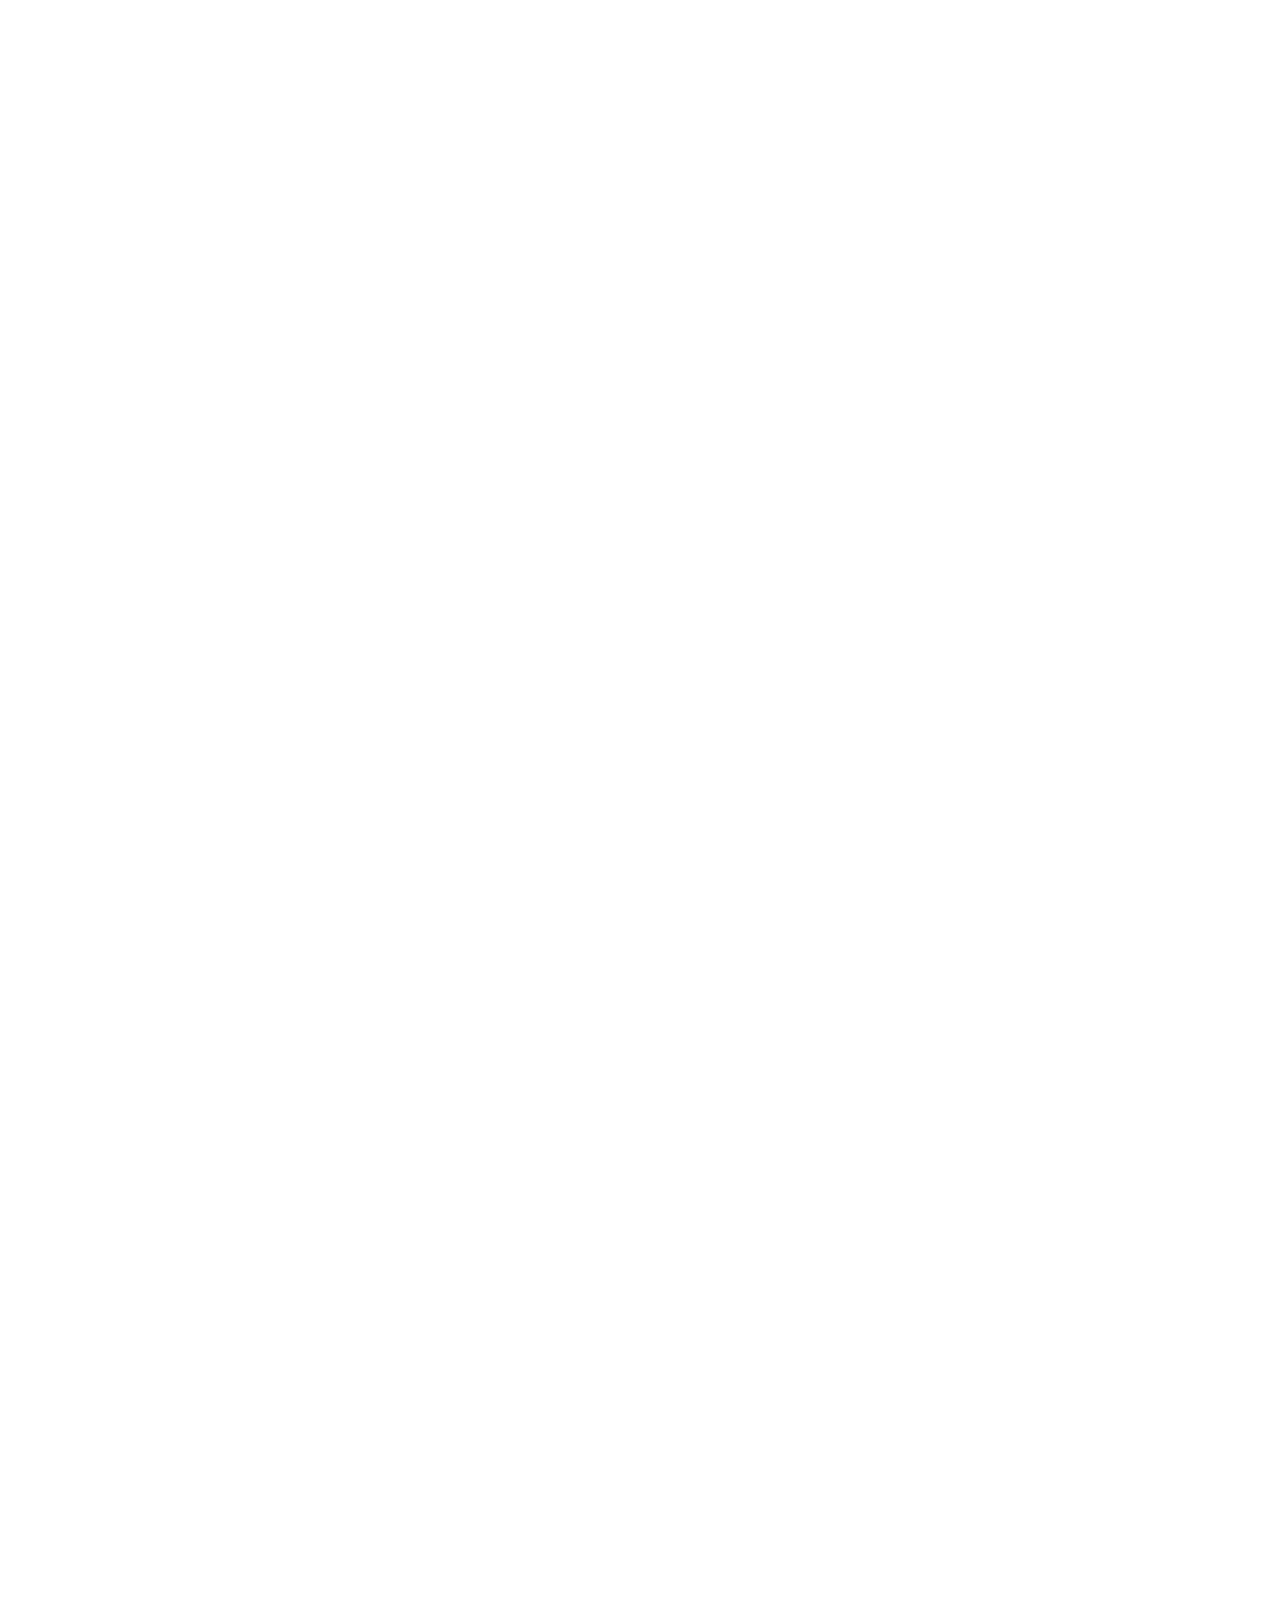
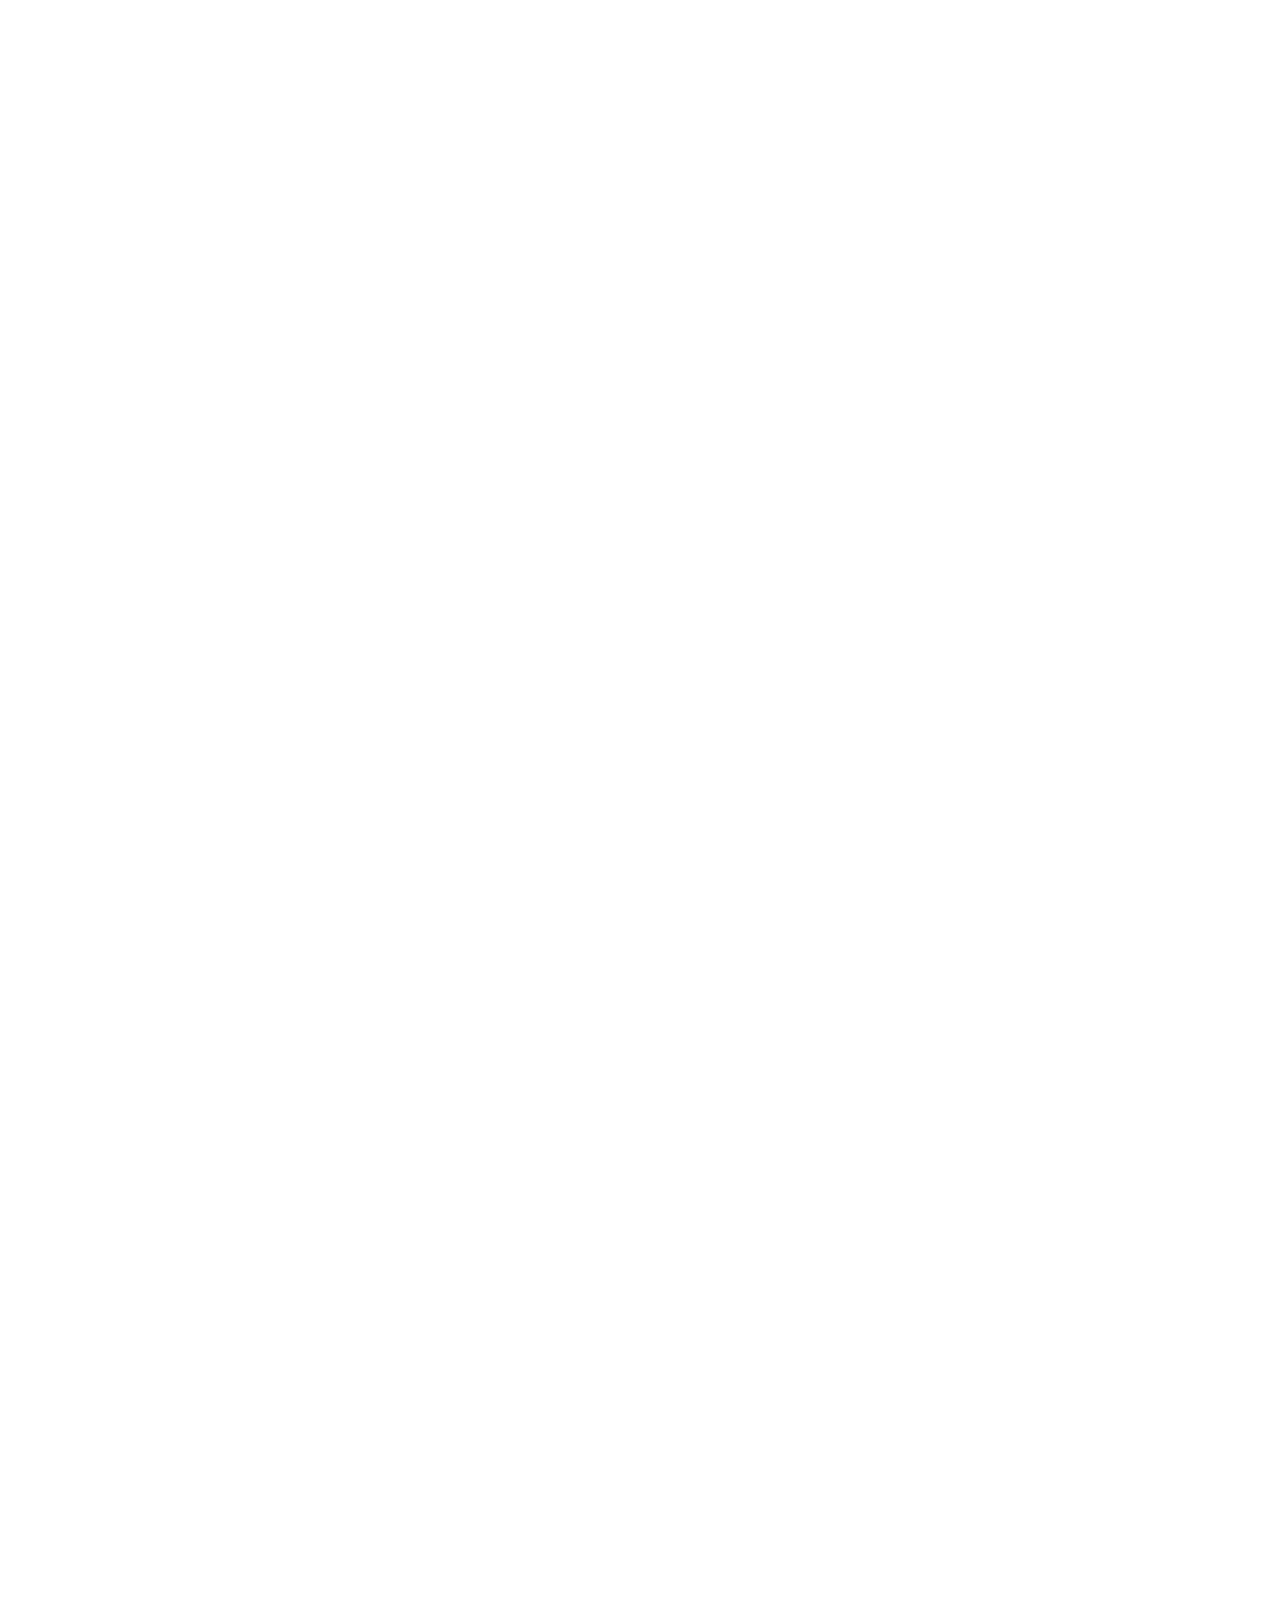
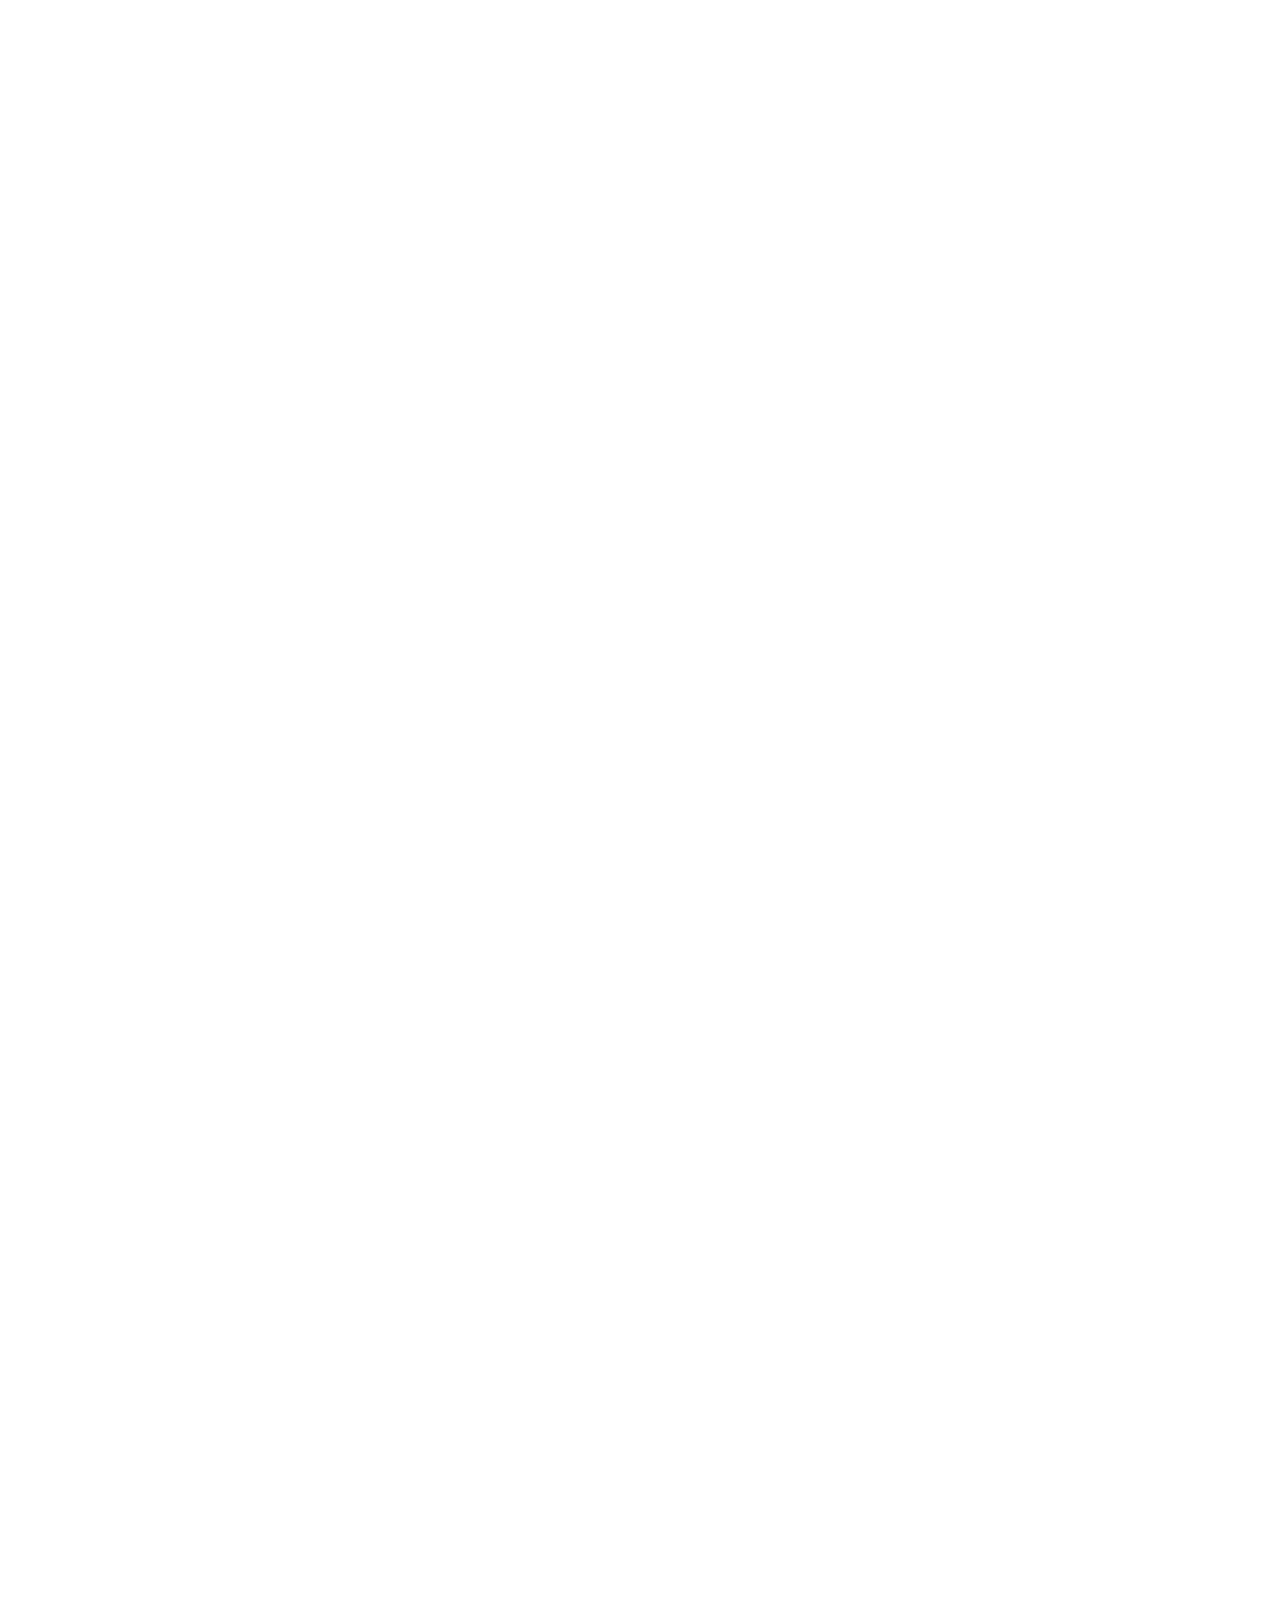
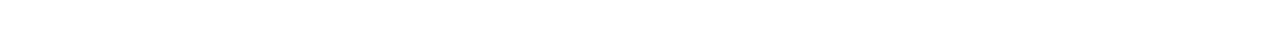
==== index.html @ 02ad6a1a "Merge branch 'master' of https://github.com/sathp/aham-bet" ====
<!DOCTYPE html>
<html>

<head>
    <meta charset="utf-8" />
    <title>Techpreneurship Bootcamp - Aham Learning</title>
    <meta name="description" content="Events HTML5 Template" />
    <meta name="author" content="TeslaThemes" />
    <link rel="shortcut icon" href="img/favicon.png" type="image/x-icon" />
    <!-- Mobile Specific Meta -->
    <meta name="viewport" content="width=device-width, initial-scale=1, maximum-scale=1" />
    <!-- Style CSS -->
    <link rel="stylesheet" href="https://fonts.googleapis.com/css?family=Montserrat:400,700%7CLato:300,400,700,900,400italic,700italic" />
    <link href="https://fonts.googleapis.com/css?family=Raleway" rel="stylesheet">
    <link rel="stylesheet" href="css/vendors/icomoon.css" />
    <link rel="stylesheet" href="css/screen.css" />
</head>

<body id="page" data-smooth-scroll="on">
    <!-- Page Content -->
    <div class="page-wrapper">
        <!-- Buy Tickets Popup -->
        <div class="page-popup">
            <span class="close-popup-btn"></span>
            <span class="popup-overlay"></span>
            <div class="popup-inner-content">
                <div class="container">
                    <div class="row">
                        <div class="col-md-10 col-md-offset-1">
                            <form class="register-form">
                                <div class="row custom-row">
                                    <div class="col-md-6">
                                        <div class="input-line">
                                            <h5 class="title"><span>BASIC INFORMATION</span></h5>
                                            <input type="text" class="form-input check-value" placeholder="" required />
                                            <span class="placeholder">Full Name</span>
                                            <span class="bottom-line"></span>
                                        </div>
                                        <div class="input-line">
                                            <input type="number" class="form-input check-value" placeholder="" required />
                                            <span class="placeholder">Your Age</span>
                                            <span class="bottom-line"></span>
                                        </div>
                                        <div class="input-line">
                                            <input type="text" class="form-input check-value" placeholder="" required />
                                            <span class="placeholder">Your School</span>
                                            <span class="bottom-line"></span>
                                        </div>
                                        <div class="input-line">
                                            <input type="email" class="form-input check-value" placeholder="" required />
                                            <span class="placeholder">Your E-mail Address</span>
                                            <span class="bottom-line"></span>
                                        </div>
                                        <div class="input-line">
                                            <input type="tel" class="form-input check-value" placeholder="" required />
                                            <span class="placeholder">Your Phone Number</span>
                                            <span class="bottom-line"></span>
                                        </div>
                                        <div class="input-line">
                                            <input type="tel" class="form-input check-value" placeholder="" required />
                                            <span class="placeholder">Your Mailing Address</span>
                                            <span class="bottom-line"></span>
                                        </div>
                                    </div>
                                    <div class="col-md-6">
                                        <h5 class="title"><span>APPLICATION QUESTIONS</span></h5>
                                        <div class="input-line" id="input-box">
                                            <!--<label class="input-label" for="exp1">Do you have any previous experience attending MUNs, Leadership Conferences or Entrepreneurship Programs? Talk about your favourite experience.</label>-->
                                            <textarea class="form-input check-value"></textarea>
                                            <span class="placeholder">Full Name</span>
                                            <span class="bottom-line"></span>
                                        </div>
                                        <div class="input-line">
                                            <input type="number" class="form-input check-value" placeholder="" required />
                                            <span class="placeholder">Your Age</span>
                                            <span class="bottom-line"></span>
                                        </div>
                                        <div class="input-line">
                                            <input type="text" class="form-input check-value" placeholder="" required />
                                            <span class="placeholder">Your School</span>
                                            <span class="bottom-line"></span>
                                        </div>
                                        <div class="input-line">
                                            <input type="email" class="form-input check-value" placeholder="" required />
                                            <span class="placeholder">Your E-mail Address</span>
                                            <span class="bottom-line"></span>
                                        </div>
                                        <div class="input-line">
                                            <input type="tel" class="form-input check-value" placeholder="" required />
                                            <span class="placeholder">Your Phone Number</span>
                                            <span class="bottom-line"></span>
                                        </div>
                                        <div class="input-line">
                                            <input type="tel" class="form-input check-value" placeholder="" required />
                                            <span class="placeholder">Your Mailing Address</span>
                                            <span class="bottom-line"></span>
                                        </div>
                                    </div>
                                </div>
                                <div class="btn-wrapper align-center">
                                    <button class="submit-button btn">Submit Your Application</button>
                                </div>
                            </form>
                        </div>
                    </div>
                </div>
            </div>
        </div>
        <!-- Main Header -->
        <header class="main-header" id="md-shadow">
            <a href="index.html" class="home-url">
                <!--  <img src="img/logo.png" alt="site logo" /> -->
                <h4>TECHPRENEURSHIP BOOTCAMP</h4>
            </a>
            <span style="text-align: right;" class="mobile-nav-toggle">
          <i class="line"></i>
          <i class="line"></i>
          <i class="line"></i>
        </span>
            <!--Navigation-->
            <nav class="main-nav">
                <span class="active-indicator"></span>
                <ul class="clean-list">
                    <li class="active">
                        <a href="#home">Home</a>
                    </li>
                    <li>
                        <a href="#about">About</a>
                    </li>
                    <li>
                        <a href="#schedule">Schedule</a>
                    </li>
                    <li>
                        <a href="#speakers">Tutors</a>
                    </li>
                    <li>
                        <a href="#pricing">Stages</a>
                    </li>
                    <li>
                        <a href="#location">Location</a>
                    </li>
                </ul>
            </nav>
            <a href="#" class="top-tickets">Register Now!</a>
        </header>
        <!-- Content Wrapper -->
        <div class="content-wrapper">
            <!-- Intro Section -->
            <section class="section section-home no-padding" id="home">
                <div class="intro-box">
                    <div class="intro-box-content">
                        <div class="container">
                            <div class="event-info">
                                <br>
                                <br>
                                <h1 class="event-name">TECHPRENEURSHIP BOOTCAMP</h1>
                                <p class="event-date">June 19 - July 1, Hyderabad</p>
                            </div>
                        </div>
                        <div class="countdown-box" id="font-countdown">
                            <div class="container">
                                <ul class="clean-list countdown-timmer clearfix" data-duedate="2017/6/19">
                                    <li class="timmer-option">
                                        <span class="value days"></span>
                                        <span class="title">Days</span>
                                    </li>
                                    <li class="timmer-option">
                                        <span class="value hours"></span>
                                        <span class="title">Hours</span>
                                    </li>
                                    <li class="timmer-option">
                                        <span class="value minutes"></span>
                                        <span class="title">Minutes</span>
                                    </li>
                                    <li class="timmer-option">
                                        <span class="value seconds"></span>
                                        <span class="title">Seconds</span>
                                    </li>
                                </ul>
                            </div>
                        </div>
                        <div class="btn-wrapper align-center">
                            <a href="#" class="btn filled top-tickets">Register</a>
                        </div>
                    </div>
                    <img src="img/tech.jpg" alt="intro box cover" class="intro-box-cover" />
                </div>
            </section>
            <!-- About Section -->
            <section class="section section-about" id="about">
                <!-- About Box Wrapper -->
                <div class="container">
                    <div class="about-box" id="md-shadow">
                        <div class="row">
                            <div class="col-md-6">
                                <div class="image-wrapper translate-left">
                                    <img src="img/LogoTech.png" alt="about image cover" id="md-shadow" />
                                </div>
                            </div>
                            <div class="col-md-6">
                                <div class="text-box">
                                    <h3>Techpreneurship <span>June 2017</span></h3>
                                    <p>A 12-day, 72 hour boot camp to empower young adults to make an impact on their communities through technology-enabled (technology-driven) entrepreneurship.</p>
                                </div>
                                <div class="image-wrapper translate-left-bottom">
                                    <img src="img/tech.jpg" alt="about image cover" />
                                </div>
                            </div>
                        </div>
                    </div>
                </div>
                <!-- Counter Boxes -->
                <div class="counter-boxes">
                    <div class="container">
                        <div class="row">
                            <div class="col-md-3 col-sm-6 counter-box-wrapper">
                                <div class="counter-box" data-counter-value="30" data-state="0">
                                    <span class="value-container"></span>
                                    <p class="box-title">Participants</p>
                                </div>
                            </div>
                            <div class="col-md-3 col-sm-6 counter-box-wrapper">
                                <div class="counter-box" data-counter-value="6" data-state="0">
                                    <span class="value-container"></span>
                                    <p class="box-title">Teams</p>
                                </div>
                            </div>
                            <div class="col-md-3 col-sm-6 counter-box-wrapper">
                                <div class="counter-box" data-counter-value="12" data-state="0">
                                    <span class="value-container"></span>
                                    <p class="box-title">Days</p>
                                </div>
                            </div>
                            <div class="col-md-3 col-sm-6 counter-box-wrapper">
                                <div class="counter-box" data-counter-value="11" data-state="0">
                                    <span class="value-container"></span>
                                    <p class="box-title">Tutors and Mentors</p>
                                </div>
                            </div>
                        </div>
                    </div>
                </div>
            </section>
            <!-- Program Section -->
            <section class="section section-program" id="schedule" data-parallax-bg="img/classroom1.png">
                <div class="box-img-wrapper">
                    <div class="box-img">
                        <span></span>
                    </div>
                </div>
                <h2 class="section-header container align-center inverted">Schedule<span><i class="icon"></i></span></h2>
                <div class="program-tabs">
                    <div class="tabed-content">
                        <div class="tabs-body">
                            <div id="prgrm-tb-1" class="tab-item current">
                                <div class="container">
                                    <div class="row">
                                        <div class="col-md-4">
                                            <div class="program-box">
                                                <div class="box-header">
                                                    <span class="timming"></span>
                                                    <h5 class="title">What is Entrepreneurship?</h5>
                                                    <ul style="font-weight:bold">
                                                        <li>Qualities of an Entrepreneur</li>
                                                        <li>Case Studies</li>
                                                    </ul>
                                                </div>
                                            </div>
                                        </div>
                                        <div class="col-md-4">
                                            <div class="program-box">
                                                <div class="box-header">
                                                    <span class="timming"></span>
                                                    <h5 class="title">What is Market?</h5>
                                                </div>
                                                <ul style="font-weight:bold">
                                                    <li>Choosing the Market</li>
                                                    <li>Market Positioning</li>
                                                    <li>Competitors</li>
                                                    <li>Pricing Strategies</li>
                                                    <li>Human Centric Design Thinking (Importance of designing the right product)</li>
                                                </ul>
                                            </div>
                                        </div>
                                        <div class="col-md-4">
                                            <div class="program-box">
                                                <div class="box-header">
                                                    <span class="timming"></span>
                                                    <h5 class="title">Profit, Value Added</h5>
                                                </div>
                                                <ul style="font-weight:bold">
                                                    <li>Why Should People Buy Your Product</li>
                                                    <li>What Does it Add to Their Lives</li>
                                                    <li>Is it Worth What They are Spending</li>
                                                </ul>
                                            </div>
                                        </div>
                                    </div>
                                </div>
                            </div>
                            <div id="prgrm-tb-2" class="tab-item">
                                <div class="container">
                                    <div class="row">
                                        <div class="col-md-4">
                                            <div class="program-box">
                                                <div class="box-header">
                                                </div>
                                            </div>
                                        </div>
                                        <div class="col-md-12">
                                            <div class="program-box">
                                                <div class="box-header">
                                                    <h5 class="title">Ideation</h5>
                                                </div>
                                                <ul style="font-weight:bold">
                                                    <li>Team Formation</li>
                                                    <li>Overview of Business Verticals</li>
                                                    <li> Identifying Problem Areas</li>
                                                    <li>Defining a Problem</li>
                                                    <li>Brainstorming</li>
                                                    <li>Final Elevator Pitches</li>
                                                </ul>
                                            </div>
                                        </div>
                                    </div>
                                </div>
                            </div>
                            <div id="prgrm-tb-3" class="tab-item">
                                <div class="container">
                                    <div class="row">
                                        <div class="col-md-4">
                                            <div class="program-box">
                                                <div class="box-header">
                                                </div>
                                            </div>
                                        </div>
                                        <div class="col-md-4">
                                            <div class="program-box">
                                                <div class="box-header">
                                                    <h5 class="title">Business Strategy</h5>
                                                </div>
                                                <ul style="font-weight:bold">
                                                    <li>What is a Business Plan?</li>
                                                    <li>Scope of a Business</li>
                                                    <li>Feasibility Study</li>
                                                    <li>Pivoting </li>
                                                    <li>Mission Statement</li>
                                                    <li>Vision Statement</li>
                                                </ul>
                                            </div>
                                        </div>
                                    </div>
                                </div>
                            </div>
                            <div id="prgrm-tb-4" class="tab-item">
                                <div class="container">
                                    <div class="row">
                                        <div class="col-md-4">
                                            <div class="program-box">
                                                <div class="box-header">
                                                    <h5 class="title">Prototyping Stage</h5>
                                                </div>
                                                <ul style="font-weight:bold">
                                                    <li>What Role Does Technology Play in Entrepreneurship?</li>
                                                    <li>Tech-driven Entrepreneurship Case Studies</li>
                                                </ul>
                                            </div>
                                        </div>
                                        <div class="col-md-4">
                                            <div class="program-box">
                                                <div class="box-header">
                                                    <h5 class="title">Technology Part Starts Here!</h5>
                                                </div>
                                                <ul style="font-weight:bold">
                                                    <li>Introduction to Web Technologies</li>
                                                    <li>Introduction to HTML</li>
                                                </ul>
                                            </div>
                                        </div>
                                    </div>
                                </div>
                            </div>
                            <div id="prgrm-tb-5" class="tab-item">
                                <div class="container">
                                    <div class="row">
                                        <div class="col-md-4">
                                            <div class="program-box">
                                                <div class="box-header">
                                                    <h5 class="title">HTML Part II - Coding Challenges</h5>
                                                </div>
                                            </div>
                                        </div>
                                        <div class="col-md-4">
                                            <div class="program-box">
                                                <div class="box-header">
                                                    <h5 class="title">Introduction to Styles, CSS</h5>
                                                </div>
                                            </div>
                                        </div>
                                        <div class="col-md-4">
                                            <div class="program-box">
                                                <div class="box-header">
                                                    <h5 class="title">HTML and CSS Coding Challenges</h5>
                                                </div>
                                            </div>
                                        </div>
                                    </div>
                                </div>
                            </div>
                            <div id="prgrm-tb-6" class="tab-item">
                                <div class="container">
                                    <div class="row">
                                        <div class="col-md-4">
                                            <div class="program-box">
                                                <div class="box-header">
                                                    <h5 class="title">Introduction to Javascript</h5>
                                                </div>
                                            </div>
                                        </div>
                                        <div class="col-md-4">
                                            <div class="program-box">
                                                <div class="box-header">
                                                    <h5 class="title">Javascript Coding Challenges</h5>
                                                </div>
                                            </div>
                                        </div>
                                        <div class="col-md-4">
                                            <div class="program-box">
                                                <div class="box-header">
                                                    <h5 class="title">Sketching and Wireframe Session</h5>
                                                </div>
                                            </div>
                                        </div>
                                    </div>
                                </div>
                            </div>
                            <div id="prgrm-tb-7" class="tab-item">
                                <div class="container">
                                    <div class="row">
                                        <div class="col-md-4">
                                            <div class="program-box">
                                                <div class="box-header">
                                                    <h5 class="title">User Interface / Experience Design Session</h5>
                                                </div>
                                            </div>
                                        </div>
                                        <div class="col-md-4">
                                            <div class="program-box">
                                                <div class="box-header">
                                                    <h5 class="title">Common Components of a Website:</h5>
                                                </div>
                                                <ul style="font-weight:bold">
                                                    <li>Login Page (along with SQLite or MySQL)</li>
                                                    <li>Dashboard/Profile Page</li>
                                                    <li>Product Catalogue</li>
                                                    <li>Cart</li>
                                                </ul>
                                            </div>
                                        </div>
                                        <div class="col-md-4">
                                            <div class="program-box">
                                                <div class="box-header">
                                                    <h5 class="title">Hack Session 1</h5>
                                                </div>
                                            </div>
                                        </div>
                                    </div>
                                </div>
                            </div>
                            <div id="prgrm-tb-8" class="tab-item">
                                <div class="container">
                                    <div class="row">
                                        <div class="col-md-4">
                                            <div class="program-box">
                                                <div class="box-header">
                                                    <h5 class="title">User Interface / Experience Design Session</h5>
                                                </div>
                                            </div>
                                        </div>
                                        <div class="col-md-4">
                                            <div class="program-box">
                                                <div class="box-header">
                                                    <h5 class="title">Hack Session 2</h5>
                                                    <h5 class="title">Test/Feedback Session 1</h5>
                                                </div>
                                            </div>
                                        </div>
                                        <div class="col-md-4">
                                            <div class="program-box">
                                                <div class="box-header">
                                                    <h5 class="title">Hack Session 3</h5>
                                                </div>
                                            </div>
                                        </div>
                                    </div>
                                </div>
                            </div>
                            <div id="prgrm-tb-9" class="tab-item">
                                <div class="container">
                                    <div class="row">
                                        <div class="col-md-4">
                                            <div class="program-box">
                                                <div class="box-header">
                                                    <h5 class="title">Competitor/Market Analysis</h5>
                                                </div>
                                                <ul style="font-weight:bold">
                                                    <li>Product Differentiation</li>
                                                    <li>SWOT Analysis</li>
                                                </ul>
                                            </div>
                                        </div>
                                        <div class="col-md-4">
                                            <div class="program-box">
                                                <div class="box-header">
                                                    <h5 class="title">Hack Session 4</h5>
                                                    <h5 class="title">Test/Feedback Session 2</h5>
                                                </div>
                                            </div>
                                        </div>
                                        <div class="col-md-4">
                                            <div class="program-box">
                                                <div class="box-header">
                                                    <h5 class="title">Hack Session 5</h5>
                                                </div>
                                            </div>
                                        </div>
                                    </div>
                                </div>
                            </div>
                            <div id="prgrm-tb-10" class="tab-item">
                                <div class="container">
                                    <div class="row">
                                        <div class="col-md-4">
                                            <div class="program-box">
                                                <div class="box-header">
                                                    <h5 class="title">Hack Session 6</h5>
                                                </div>
                                            </div>
                                        </div>
                                        <div class="col-md-4">
                                            <div class="program-box">
                                                <div class="box-header">
                                                    <h5 class="title">Hack Session 7</h5>
                                                </div>
                                            </div>
                                        </div>
                                        <div class="col-md-4">
                                            <div class="program-box">
                                                <div class="box-header">
                                                    <h5 class="title">Final Product Demo</h5>
                                                </div>
                                            </div>
                                        </div>
                                    </div>
                                </div>
                            </div>
                            <div id="prgrm-tb-11" class="tab-item">
                                <div class="container">
                                    <div class="row">
                                        <div class="col-md-4">
                                            <div class="program-box">
                                                <div class="box-header">
                                                </div>
                                            </div>
                                        </div>
                                        <div class="col-md-4">
                                            <div class="program-box">
                                                <div class="box-header">
                                                </div>
                                                <ul style="font-weight:bold">
                                                    <li>What is a Business Plan Presentation?</li>
                                                    <li>What is an Investor Pitch?</li>
                                                    <li>What is the Role of Communication in a Business?</li>
                                                    <li>Presentation Skills</li>
                                                    <li>Presentation Making Session 1</li>
                                                    <li>Mock Presentation 1</li>
                                                </ul>
                                            </div>
                                        </div>
                                    </div>
                                </div>
                            </div>
                            <div id="prgrm-tb-12" class="tab-item">
                                <div class="container">
                                    <div class="row">
                                        <div class="col-md-4">
                                            <div class="program-box">
                                                <div class="box-header">
                                                </div>
                                            </div>
                                        </div>
                                        <div class="col-md-4">
                                            <div class="program-box">
                                                <div class="box-header">
                                                </div>
                                                <ul style="font-weight:bold">
                                                    <li>Presentation Making Session 2</li>
                                                    <li>Final Presentation and Demo</li>
                                                    <li>Judgement</li>
                                                    <li>Gala Dinner and Award Presentation</li>
                                                </ul>
                                            </div>
                                        </div>
                                    </div>
                                </div>
                            </div>
                        </div>
                        <div class="tabs-header">
                            <div class="container">
                                <ul class="clean-list">
                                    <li data-tab-link="prgrm-tb-1" class="tab-link current">
                                        <i></i>
                                        <div class="tab-link-controll">
                                            <span class="date">JUNE 19</span>
                                        </div>
                                    </li>
                                    <li data-tab-link="prgrm-tb-2" class="tab-link">
                                        <i></i>
                                        <div class="tab-link-controll">
                                            <span class="date">JUNE 20</span>
                                        </div>
                                    </li>
                                    <li data-tab-link="prgrm-tb-3" class="tab-link">
                                        <i></i>
                                        <div class="tab-link-controll">
                                            <span class="date">JUNE 21</span>
                                        </div>
                                    </li>
                                    <li data-tab-link="prgrm-tb-4" class="tab-link">
                                        <i></i>
                                        <div class="tab-link-controll">
                                            <span class="date">JUNE 22</span>
                                        </div>
                                    </li>
                                    <li data-tab-link="prgrm-tb-5" class="tab-link">
                                        <i></i>
                                        <div class="tab-link-controll">
                                            <span class="date">JUNE 23</span>
                                        </div>
                                    </li>
                                    <li data-tab-link="prgrm-tb-6" class="tab-link">
                                        <i></i>
                                        <div class="tab-link-controll">
                                            <span class="date">JUNE 24</span>
                                        </div>
                                    </li>
                                    <li data-tab-link="prgrm-tb-7" class="tab-link">
                                        <i></i>
                                        <div class="tab-link-controll">
                                            <span class="date">JUNE 26</span>
                                        </div>
                                    </li>
                                    <li data-tab-link="prgrm-tb-8" class="tab-link">
                                        <i></i>
                                        <div class="tab-link-controll">
                                            <span class="date">JUNE 27</span>
                                        </div>
                                    </li>
                                    <li data-tab-link="prgrm-tb-9" class="tab-link">
                                        <i></i>
                                        <div class="tab-link-controll">
                                            <span class="date">JUNE 28</span>
                                        </div>
                                    </li>
                                    <li data-tab-link="prgrm-tb-10" class="tab-link">
                                        <i></i>
                                        <div class="tab-link-controll">
                                            <span class="date">JUNE 29</span>
                                        </div>
                                    </li>
                                    <li data-tab-link="prgrm-tb-11" class="tab-link">
                                        <i></i>
                                        <div class="tab-link-controll">
                                            <span class="date">JUNE 30</span>
                                        </div>
                                    </li>
                                    <li data-tab-link="prgrm-tb-12" class="tab-link">
                                        <i></i>
                                        <div class="tab-link-controll">
                                            <span class="date">JULY 1</span>
                                        </div>
                                    </li>
                                </ul>
                            </div>
                        </div>
                    </div>
                </div>
            </section>
            <!-- Speakers Section -->
            <section class="section section-speakers" id="speakers">
                <h2 class="section-header container align-center">Tutors<span></span></h2>
                <div class="container">
                    <div class="speakers-tabs">
                        <div class="tabed-content">
                            <div class="row row-fit">
                                <div class="col-md-6">
                                    <div class="tabs-body">
                                        <div id="nr-1" class="tab-item current">
                                            <div class="speaker-info-box">
                                                <h3 class="theme-title">Entrepreneurship</h3>
                                                <div class="event-meta">
                                                    <div class="speaker-info">
                                                        <img src="img/ajitha.jpg" alt="speaker image" />
                                                        <span class="name">Ajitha Molakapalli</span>
                                                    </div>
                                                    <span class="date"></span>
                                                </div>
                                                <p class="theme-description">Founder and CEO of Aham Learning Hub, Ajitha has always been interested in education and its integration with technology. Having been in technology for the past 18 years in companies like PayPal and Sun Microsystems, she is trying to disrupt the perception of education for young adults.</p>
                                                <div class="social-block-wrapper">
                                                    <ul class="clean-list social-block">
                                                        <li>
                                                            <a href="https://www.linkedin.com/in/ajitham/"><i class="icon-linkedin" target="_blank"></i></a>
                                                        </li>
                                                        <li>
                                                            <a href="https://www.facebook.com/ajitha.atluri"><i class="icon-facebook" target="_blank"></i></a>
                                                        </li>
                                                    </ul>
                                                </div>
                                            </div>
                                        </div>
                                        <div id="nr-2" class="tab-item">
                                            <div class="speaker-info-box">
                                                <h3 class="theme-title">Web Technologies</h3>
                                                <div class="event-meta">
                                                    <div class="speaker-info">
                                                        <img src="img/manasa.jpg" alt="speaker image" />
                                                        <span class="name">Manasa Madapu</span>
                                                    </div>
                                                    <span class="date"></span>
                                                </div>
                                                <p class="theme-description">She is a Co-Founder of the product development company Betalectic, which specializes in building Web Applications, Mobile Apps, ERP tools and infrastructure. An entrepreneur herself, and with plenty of prior experience in management and software, she has been an integral part of Aham since its conception.
                                                </p>
                                                <div class="social-block-wrapper">
                                                    <ul class="clean-list social-block">
                                                        <li>
                                                            <a href="https://www.linkedin.com/in/manasa-madapu-02388512a/"><i class="icon-linkedin" target="_blank"></i></a>
                                                        </li>
                                                        <li>
                                                            <a href="https://www.facebook.com/mansimadapu"><i class="icon-facebook" target="_blank"></i></a>
                                                        </li>
                                                    </ul>
                                                </div>
                                            </div>
                                        </div>
                                        <div id="nr-3" class="tab-item">
                                            <div class="speaker-info-box">
                                                <h3 class="theme-title">Web Technologies</h3>
                                                <div class="event-meta">
                                                    <div class="speaker-info">
                                                        <img src="img/rajiv.jpg" alt="speaker image" />
                                                        <span class="name">Rajiv Seelam</span>
                                                    </div>
                                                    <span class="date"></span>
                                                </div>
                                                <p class="theme-description">Co-Founder of Betalectic and past CTO of BuildBuy, Rajiv is not one who unfamiliar with the entrepreneurial processes. He has worked extensively with technology like java, MySql, Android..etc, and has been an integral part of Aham’s growth since conception.
                                                </p>
                                                <div class="social-block-wrapper">
                                                    <ul class="clean-list social-block">
                                                        <li>
                                                            <a href="https://www.linkedin.com/in/rajivseelam/"><i class="icon-linkedin" target="_blank"></i></a>
                                                        </li>
                                                        <li>
                                                            <a href="https://www.facebook.com/seelamrajiv"><i class="icon-facebook" target="_blank"></i></a>
                                                        </li>
                                                    </ul>
                                                </div>
                                            </div>
                                        </div>
                                        <div id="nr-4" class="tab-item">
                                            <div class="speaker-info-box">
                                                <h3 class="theme-title">Business Strategy</h3>
                                                <div class="event-meta">
                                                    <div class="speaker-info">
                                                        <img src="img/aditya.jpg" alt="speaker image" />
                                                        <span class="name">Aditya Atluri</span>
                                                    </div>
                                                    <span class="date"></span>
                                                </div>
                                                <p class="theme-description">Currently working at Kanvic as an Associate Consultant, Aditya has had extensive experience working with high performing teams and startups. Well versed with corporate and business strategies he is known for his ability to identify opportunities for growth. Aditya specializes in areas like Strategic Planning and Market Research.</p>
                                                <div class="social-block-wrapper">
                                                    <ul class="clean-list social-block">
                                                        <li>
                                                            <a href="https://www.linkedin.com/in/adityatluri/"><i class="icon-linkedin" target="_blank"></i></a>
                                                        </li>
                                                        <!--  <li>
                                    <a href="#"><i class="icon-facebook" target="_blank"></i></a>
                              </li>  -->
                                                    </ul>
                                                </div>
                                            </div>
                                        </div>
                                        <div id="nr-5" class="tab-item">
                                            <div class="speaker-info-box">
                                                <h3 class="theme-title">Communication and Presentation</h3>
                                                <div class="event-meta">
                                                    <div class="speaker-info">
                                                        <img src="img/nagaraja.jpg" alt="speaker image" />
                                                        <span class="name">Nagaraj Padavala</span>
                                                    </div>
                                                    <span class="date"></span>
                                                </div>
                                                <p class="theme-description">A veteran of the industry, Nagaraj has over 16 years of IT Consulting experience. And 7 years of Learning and Organizational Development experience. Currently a Management Consultant at Pragna Services, he excels at Leadership Development, Behavioral skills, understanding of Business processes.</p>
                                                <div class="social-block-wrapper">
                                                    <ul class="clean-list social-block">
                                                        <li>
                                                            <a href="https://www.linkedin.com/in/nagaraja-padavala-8227a28/"><i class="icon-linkedin" target="_blank"></i></a>
                                                        </li>
                                                        <li>
                                                            <a href="https://www.facebook.com/profile.php?id=100013563161660"><i class="icon-facebook" target="_blank"></i></a>
                                                        </li>
                                                    </ul>
                                                </div>
                                            </div>
                                        </div>
                                    </div>
                                </div>
                                <div class="col-md-6">
                                    <div class="tabs-header">
                                        <ul class="clean-list clearfix">
                                            <li data-tab-link="nr-1" class="tab-link current">
                                                <div class="speaker-box">
                                                    <img src="img/ajitha.jpg" alt="speaker image" />
                                                </div>
                                            </li>
                                            <li data-tab-link="nr-2" class="tab-link">
                                                <div class="speaker-box">
                                                    <img src="img/manasa.jpg" alt="speaker image" />
                                                </div>
                                            </li>
                                            <li data-tab-link="nr-3" class="tab-link">
                                                <div class="speaker-box">
                                                    <img src="img/rajiv.jpg" alt="speaker image" />
                                                </div>
                                            </li>
                                            <li data-tab-link="nr-4" class="tab-link">
                                                <div class="speaker-box">
                                                    <img src="img/aditya.jpg" alt="speaker image" />
                                                </div>
                                            </li>
                                            <li data-tab-link="nr-5" class="tab-link">
                                                <div class="speaker-box">
                                                    <img src="img/nagaraja.jpg" alt="speaker image" />
                                                </div>
                                            </li>
                                        </ul>
                                    </div>
                                </div>
                            </div>
                        </div>
                    </div>
                </div>
            </section>
            <!-- stages Section -->
            <section class="section section-pricing" id="pricing">
                <h2 class="section-header container align-center inverted">STAGES</h2>
                <div class="container">
                    <div class="row">
                        <div class="col-sm-4 pricing-table-wrapper">
                            <div class="pricing-table">
                                <div class="table-header">
                                    <h3 class="table-name">Ideate</h3>
                                </div>
                                <div class="table-body">
                                    <ul class="table-description clean-list">
                                        <li>Unlock entrepreneurial DNA </li>
                                        <li>Develop a solution-focused mindset </li>
                                        <li>Develop a action-oriented mindset</li>
                                        <li>Equip students with the skills and thoughts</li>
                                    </ul>
                                </div>
                            </div>
                        </div>
                        <div class="col-sm-4 pricing-table-wrapper">
                            <div class="pricing-table">
                                <div class="table-header">
                                    <h3 class="table-name">Prototype</h3>
                                </div>
                                <div class="table-body">
                                    <ul class="table-description clean-list">
                                        <li>Design Process</li>
                                        <li>Technology as a tool</li>
                                        <li>Teamwork and collabaration</li>
                                        <li>Make students adaptive to changes in technology</li>
                                    </ul>
                                </div>
                            </div>
                        </div>
                        <div class="col-sm-4 pricing-table-wrapper">
                            <div class="pricing-table">
                                <div class="table-header">
                                    <h3 class="table-name">Pitch</h3>
                                </div>
                                <div class="table-body">
                                    <ul class="table-description clean-list">
                                        <li>Presentation skills</li>
                                        <li>Communicate their ideas effectively</li>
                                        <li>To make a comprehensive business plan</li>
                                        <li>Develop a willingness to exploit opportunities</li>
                                    </ul>
                                </div>
                            </div>
                        </div>
                    </div>
                </div>
            </section>
            <!-- Faq Block -->
            <br />
            <div class="faq-block">
                <h2 class="section-header container align-center">Frequently Asked Questions<span ></span></h2>
                <div class="container">
                    <div class="row">
                        <div class="col-md-3 col-sm-6">
                            <div class="faq-item">
                                <h4 class="item-title">Who is this for?</h4>
                                <p class="item-description">This bootcamp is aimed at those who are in the age group of 15-18 years old. If you have a thirst for entrepreneurship and technology, this techpreneurship bootcamp is for you.</p>
                            </div>
                        </div>
                        <div class="col-md-3 col-sm-6">
                            <div class="faq-item">
                                <h4 class="item-title">What will I learn?</h4>
                                <p class="item-description">You will be taught core skills to help convert your entrepreneurial ideas into market-viable prototypes
                                </p>
                            </div>
                        </div>
                        <div class="col-md-3 col-sm-6">
                            <div class="faq-item">
                                <h4 class="item-title">How do I register?</h4>
                                <p class="item-description">There <a href="#">Registration
                      Form</a> is at the top of the webpage. A total of 30 students will be a part of the bootcamp
                                </p>
                            </div>
                        </div>
                        <div class="col-md-3 col-sm-6">
                            <div class="faq-item">
                                <h4 class="item-title">Am I enrolled if I registered?</h4>
                                <p class="item-description">No. 30 students will be selected to be a part of the bootcamp. You will be contacted if you are selected, and payments will be made at that point of time.
                                </p>
                            </div>
                        </div>
                    </div>
                </div>
            </div>
            <!-- Location Section -->
            <section class="section section-location no-padding" id="location">
                <div class="map-wrapper">
                    <!-- Map Popup -->
                    <div id="contact-popup" class="no-select">
                        <div class="popup-wrapper">
                            <ul class="clean-list contact-meta">
                                <li class="meta-option">
                                    <i class="icon icon-location2"></i>
                                    <p>Aham Learning Hub, Khajaguda</p>
                                </li>
                                <li class="meta-option">
                                    <i class="icon icon-phone"></i>
                                    <p>+91-7330666703</p>
                                </li>
                                <li class="meta-option">
                                    <i class="icon icon-envelope-o"></i>
                                    <p><a href="mailto:sathwik@ahamlearning.com">sathwik@ahamlearning.com</a></p>
                                </li>
                            </ul>
                        </div>
                    </div>
                    <!-- Map Canvas -->
                    <div id="map-canvas" class="contact-map" data-options='{
                 "marker": "img/map-marker-resize.png",
                 "marker_coord": {
                 "lat": "17.419303",
                 "lon": "78.374822"
                 },
                 "map_center": {
                 "lat": "17.419303",
                 "lon": "78.374822"
                 },
                 "zoom": "14"
                 }'></div>
                </div>
            </section>
        </div>
        <!-- Main Footer -->
        <footer class="main-footer">
            <section class="section section-about">
                <h2 class="section-header container align-center">About Aham Learning Hub<span ></span></h2>
                <div class="container">
                    <div class="text-box">
                        <p>Our vision at Aham is “to bring together passionate subject matter experts, 21st century learners, committed team, organized content, innovative teaching strategies and relevant technology to create the world’s best learning hubs where authentic and personalized learning on any subject is experienced”
                            <p>
                    </div>
                </div>
                <!-- Main Footer Area -->
                <div class="main-footer-area">
                    <div class="container">
                        <div class="text-box">
                            <p>Visit the links below for more information on Aham</p>
                        </div>
                        <div class="row">
                            <div class="col-md-12">
                                <div class="social-block-wrapper" style="text-align:center">
                                    <div class="inner-content">
                                        <ul class="clean-list social-block">
                                            <li>
                                                <a href="https://www.facebook.com/AhamLearning/" target="_blank">
                                                    <i class="icon-facebook"></i>
                                                </a>
                                            </li>
                                            <li>
                                                <a href="https://www.ahamlearning.com" target="_blank">
                                                    <i class="icon-edge"></i>
                                                </a>
                                            </li>
                                            <!-- <li> -->
                                            <!--    <a href="https://www.instagram.com/teslathemes/" target="_blank"> -->
                                            <!--       <i class="icon-instagram"></i> -->
                                            <!--    </a> -->
                                            <!-- </li> -->
                                        </ul>
                                        <p class="copyrigts">&copy; 2017 <a href="https://www.ahamlearning.com/" target="_blank">Aham Learning Hub</a></p>
                                    </div>
                                </div>
                            </div>
                        </div>
                    </div>
                </div>
        </footer>
        </section>
    </div>
    <!-- Scripts -->
    <script src="js/vendors/jquery.js"></script>
    <script src="js/vendors/modernizr.js"></script>
    <script src="js/vendors/countdown.js"></script>
    <script src="js/vendors/smooth-scroll.js"></script>
    <script src="js/vendors/slick.js"></script>
    <script src="js/vendors/instagram.js"></script>
    <script src="http://maps.googleapis.com/maps/api/js"></script>
    <script src="js/vendors/infobox.js"></script>
    <script src="js/options.js"></script>
</body>

</html>
---- css/screen.css ----
/* ------------------------------------------------------------------
 * [Table of contents]
 *
 * 1. Reset
 * 2. Bootsrap GS
 * 3. Base Styling
 * 4. Animations
 * 5. WordPress Styles
 * 6. Tables
 * 7. Forms
 * 8. Buttons
 *
 * 9. UI Components
 *   9.1. Header
 *   9.2. Footer
 *   9.3. Sections
 *   9.4. Components
 *
 * ------------------------------------------------------------------ */


/* */


/* */


/* */


/* */


/* ----------------- 1. Reset ----------------- */

html {
    font-family: "Raleway";
    -ms-text-size-adjust: 100%;
    -webkit-text-size-adjust: 100%;
}

body {
    margin: 0;
}

article,
aside,
details,
figcaption,
figure,
footer,
header,
hgroup,
main,
menu,
nav,
section,
summary {
    display: block;
}

audio,
canvas,
progress,
video {
    display: inline-block;
    vertical-align: baseline;
}

audio:not([controls]) {
    display: none;
    height: 0;
}

[hidden],
template {
    display: none;
}

a {
    background-color: transparent;
}

a:active,
a:hover {
    outline: 0;
}

abbr[title] {
    border-bottom: 1px dotted;
}

b,
strong {
    font-weight: bold;
}

dfn {
    font-style: italic;
}

h1 {
    font-size: 2em;
    margin: 0.67em 0;
}

mark {
    background: #ff0;
    color: #000;
}

small {
    font-size: 80%;
}

sub {
    font-size: 75%;
    line-height: 0;
    position: relative;
    vertical-align: baseline;
}

sup {
    font-size: 75%;
    line-height: 0;
    position: relative;
    vertical-align: baseline;
    top: -0.5em;
}

sub {
    bottom: -0.25em;
}

img {
    border: 0;
}

svg:not(:root) {
    overflow: hidden;
}

figure {
    margin: 1em 40px;
}

hr {
    -webkit-box-sizing: content-box;
    -moz-box-sizing: content-box;
    box-sizing: content-box;
    height: 0;
}

pre {
    overflow: auto;
}

code,
kbd,
pre,
samp {
    font-family: monospace, monospace;
    font-size: 1em;
}

button,
input,
optgroup,
select,
textarea {
    color: inherit;
    font: inherit;
    margin: 0;
}

button {
    overflow: visible;
    text-transform: none;
}

select {
    text-transform: none;
}

button,
html input[type="button"] {
    -webkit-appearance: button;
    cursor: pointer;
}

input[type="reset"],
input[type="submit"] {
    -webkit-appearance: button;
    cursor: pointer;
}

button[disabled],
html input[disabled] {
    cursor: default;
}

button::-moz-focus-inner {
    border: 0;
    padding: 0;
}

input {
    line-height: normal;
}

input::-moz-focus-inner {
    border: 0;
    padding: 0;
}

input[type="checkbox"],
input[type="radio"] {
    -webkit-box-sizing: border-box;
    -moz-box-sizing: border-box;
    box-sizing: border-box;
    padding: 0;
}

input[type="number"]::-webkit-inner-spin-button,
input[type="number"]::-webkit-outer-spin-button {
    height: auto;
}

input[type="search"] {
    -webkit-appearance: textfield;
    -webkit-box-sizing: content-box;
    -moz-box-sizing: content-box;
    box-sizing: content-box;
}

input[type="search"]::-webkit-search-cancel-button,
input[type="search"]::-webkit-search-decoration {
    -webkit-appearance: none;
}

fieldset {
    border: 1px solid #c0c0c0;
    margin: 0 2px;
    padding: 0.35em 0.625em 0.75em;
}

legend {
    border: 0;
    padding: 0;
}

textarea {
    overflow: auto;
}

optgroup {
    font-weight: bold;
}

table {
    border-collapse: collapse;
    border-spacing: 0;
}

td,
th {
    padding: 0;
}

* {
    -webkit-box-sizing: border-box;
    -moz-box-sizing: border-box;
    box-sizing: border-box;
}

*:before,
*:after {
    -webkit-box-sizing: border-box;
    -moz-box-sizing: border-box;
    box-sizing: border-box;
}

html {
    font-size: 10px;
    -webkit-tap-highlight-color: transparent;
}

body {
    font-family: "Helvetica Neue", Helvetica, Arial, sans-serif;
    font-size: 14px;
    line-height: 1.42857;
    color: #333333;
    background-color: #ffffff;
}

input,
button,
select,
textarea {
    font-family: inherit;
    font-size: inherit;
    line-height: inherit;
}

a {
    color: #337ab7;
    text-decoration: none;
}

a:hover {
    color: #23527c;
    text-decoration: underline;
}

a:focus {
    color: #23527c;
    text-decoration: underline;
    outline: thin dotted;
    outline: 5px auto -webkit-focus-ring-color;
    outline-offset: -2px;
}

figure {
    margin: 0;
}

img {
    vertical-align: middle;
}


/* ----------------- 2. Grid System ----------------- */

.img-responsive {
    display: block;
    max-width: 100%;
    height: auto;
}

.img-rounded {
    border-radius: 6px;
}

.img-thumbnail {
    padding: 4px;
    line-height: 1.42857;
    background-color: #ffffff;
    border: 1px solid #dddddd;
    border-radius: 4px;
    -webkit-transition: all 0.2s ease-in-out;
    -o-transition: all 0.2s ease-in-out;
    transition: all 0.2s ease-in-out;
    display: inline-block;
    max-width: 100%;
    height: auto;
}

.img-circle {
    border-radius: 50%;
}

hr {
    margin-top: 20px;
    margin-bottom: 20px;
    border: 0;
    border-top: 1px solid #eeeeee;
}

.sr-only {
    position: absolute;
    width: 1px;
    height: 1px;
    margin: -1px;
    padding: 0;
    overflow: hidden;
    clip: rect(0, 0, 0, 0);
    border: 0;
}

.sr-only-focusable:active,
.sr-only-focusable:focus {
    position: static;
    width: auto;
    height: auto;
    margin: 0;
    overflow: visible;
    clip: auto;
}

[role="button"] {
    cursor: pointer;
}

.container,
.container-fluid {
    margin-right: auto;
    margin-left: auto;
    padding-left: 15px;
    padding-right: 15px;
}

@media (min-width: 768px) {
    .container {
        width: 750px;
    }
}

@media (min-width: 992px) {
    .container {
        width: 970px;
    }
}

@media (min-width: 1200px) {
    .container {
        width: 1170px;
    }
}

.row {
    margin-left: -15px;
    margin-right: -15px;
}

.col-xs-1,
.col-sm-1,
.col-md-1,
.col-lg-1,
.col-xs-2,
.col-sm-2,
.col-md-2,
.col-lg-2,
.col-xs-3,
.col-sm-3,
.col-md-3,
.col-lg-3,
.col-xs-4,
.col-sm-4,
.col-md-4,
.col-lg-4,
.col-xs-5,
.col-sm-5,
.col-md-5,
.col-lg-5,
.col-xs-6,
.col-sm-6,
.col-md-6,
.col-lg-6,
.col-xs-7,
.col-sm-7,
.col-md-7,
.col-lg-7,
.col-xs-8,
.col-sm-8,
.col-md-8,
.col-lg-8,
.col-xs-9,
.col-sm-9,
.col-md-9,
.col-lg-9,
.col-xs-10,
.col-sm-10,
.col-md-10,
.col-lg-10,
.col-xs-11,
.col-sm-11,
.col-md-11,
.col-lg-11,
.col-xs-12,
.col-sm-12,
.col-md-12,
.col-lg-12 {
    position: relative;
    min-height: 1px;
    padding-left: 15px;
    padding-right: 15px;
}

.col-xs-1,
.col-xs-2,
.col-xs-3,
.col-xs-4,
.col-xs-5,
.col-xs-6,
.col-xs-7,
.col-xs-8,
.col-xs-9,
.col-xs-10,
.col-xs-11 {
    float: left;
}

.col-xs-12 {
    float: left;
    width: 100%;
}

.col-xs-11 {
    width: 91.66667%;
}

.col-xs-10 {
    width: 83.33333%;
}

.col-xs-9 {
    width: 75%;
}

.col-xs-8 {
    width: 66.66667%;
}

.col-xs-7 {
    width: 58.33333%;
}

.col-xs-6 {
    width: 50%;
}

.col-xs-5 {
    width: 41.66667%;
}

.col-xs-4 {
    width: 33.33333%;
}

.col-xs-3 {
    width: 25%;
}

.col-xs-2 {
    width: 16.66667%;
}

.col-xs-1 {
    width: 8.33333%;
}

.col-xs-pull-12 {
    right: 100%;
}

.col-xs-pull-11 {
    right: 91.66667%;
}

.col-xs-pull-10 {
    right: 83.33333%;
}

.col-xs-pull-9 {
    right: 75%;
}

.col-xs-pull-8 {
    right: 66.66667%;
}

.col-xs-pull-7 {
    right: 58.33333%;
}

.col-xs-pull-6 {
    right: 50%;
}

.col-xs-pull-5 {
    right: 41.66667%;
}

.col-xs-pull-4 {
    right: 33.33333%;
}

.col-xs-pull-3 {
    right: 25%;
}

.col-xs-pull-2 {
    right: 16.66667%;
}

.col-xs-pull-1 {
    right: 8.33333%;
}

.col-xs-pull-0 {
    right: auto;
}

.col-xs-push-12 {
    left: 100%;
}

.col-xs-push-11 {
    left: 91.66667%;
}

.col-xs-push-10 {
    left: 83.33333%;
}

.col-xs-push-9 {
    left: 75%;
}

.col-xs-push-8 {
    left: 66.66667%;
}

.col-xs-push-7 {
    left: 58.33333%;
}

.col-xs-push-6 {
    left: 50%;
}

.col-xs-push-5 {
    left: 41.66667%;
}

.col-xs-push-4 {
    left: 33.33333%;
}

.col-xs-push-3 {
    left: 25%;
}

.col-xs-push-2 {
    left: 16.66667%;
}

.col-xs-push-1 {
    left: 8.33333%;
}

.col-xs-push-0 {
    left: auto;
}

.col-xs-offset-12 {
    margin-left: 100%;
}

.col-xs-offset-11 {
    margin-left: 91.66667%;
}

.col-xs-offset-10 {
    margin-left: 83.33333%;
}

.col-xs-offset-9 {
    margin-left: 75%;
}

.col-xs-offset-8 {
    margin-left: 66.66667%;
}

.col-xs-offset-7 {
    margin-left: 58.33333%;
}

.col-xs-offset-6 {
    margin-left: 50%;
}

.col-xs-offset-5 {
    margin-left: 41.66667%;
}

.col-xs-offset-4 {
    margin-left: 33.33333%;
}

.col-xs-offset-3 {
    margin-left: 25%;
}

.col-xs-offset-2 {
    margin-left: 16.66667%;
}

.col-xs-offset-1 {
    margin-left: 8.33333%;
}

.col-xs-offset-0 {
    margin-left: 0%;
}

@media (min-width: 768px) {
    .col-sm-1,
    .col-sm-2,
    .col-sm-3,
    .col-sm-4,
    .col-sm-5,
    .col-sm-6,
    .col-sm-7,
    .col-sm-8,
    .col-sm-9,
    .col-sm-10,
    .col-sm-11 {
        float: left;
    }
    .col-sm-12 {
        float: left;
        width: 100%;
    }
    .col-sm-11 {
        width: 91.66667%;
    }
    .col-sm-10 {
        width: 83.33333%;
    }
    .col-sm-9 {
        width: 75%;
    }
    .col-sm-8 {
        width: 66.66667%;
    }
    .col-sm-7 {
        width: 58.33333%;
    }
    .col-sm-6 {
        width: 50%;
    }
    .col-sm-5 {
        width: 41.66667%;
    }
    .col-sm-4 {
        width: 33.33333%;
    }
    .col-sm-3 {
        width: 25%;
    }
    .col-sm-2 {
        width: 16.66667%;
    }
    .col-sm-1 {
        width: 8.33333%;
    }
    .col-sm-pull-12 {
        right: 100%;
    }
    .col-sm-pull-11 {
        right: 91.66667%;
    }
    .col-sm-pull-10 {
        right: 83.33333%;
    }
    .col-sm-pull-9 {
        right: 75%;
    }
    .col-sm-pull-8 {
        right: 66.66667%;
    }
    .col-sm-pull-7 {
        right: 58.33333%;
    }
    .col-sm-pull-6 {
        right: 50%;
    }
    .col-sm-pull-5 {
        right: 41.66667%;
    }
    .col-sm-pull-4 {
        right: 33.33333%;
    }
    .col-sm-pull-3 {
        right: 25%;
    }
    .col-sm-pull-2 {
        right: 16.66667%;
    }
    .col-sm-pull-1 {
        right: 8.33333%;
    }
    .col-sm-pull-0 {
        right: auto;
    }
    .col-sm-push-12 {
        left: 100%;
    }
    .col-sm-push-11 {
        left: 91.66667%;
    }
    .col-sm-push-10 {
        left: 83.33333%;
    }
    .col-sm-push-9 {
        left: 75%;
    }
    .col-sm-push-8 {
        left: 66.66667%;
    }
    .col-sm-push-7 {
        left: 58.33333%;
    }
    .col-sm-push-6 {
        left: 50%;
    }
    .col-sm-push-5 {
        left: 41.66667%;
    }
    .col-sm-push-4 {
        left: 33.33333%;
    }
    .col-sm-push-3 {
        left: 25%;
    }
    .col-sm-push-2 {
        left: 16.66667%;
    }
    .col-sm-push-1 {
        left: 8.33333%;
    }
    .col-sm-push-0 {
        left: auto;
    }
    .col-sm-offset-12 {
        margin-left: 100%;
    }
    .col-sm-offset-11 {
        margin-left: 91.66667%;
    }
    .col-sm-offset-10 {
        margin-left: 83.33333%;
    }
    .col-sm-offset-9 {
        margin-left: 75%;
    }
    .col-sm-offset-8 {
        margin-left: 66.66667%;
    }
    .col-sm-offset-7 {
        margin-left: 58.33333%;
    }
    .col-sm-offset-6 {
        margin-left: 50%;
    }
    .col-sm-offset-5 {
        margin-left: 41.66667%;
    }
    .col-sm-offset-4 {
        margin-left: 33.33333%;
    }
    .col-sm-offset-3 {
        margin-left: 25%;
    }
    .col-sm-offset-2 {
        margin-left: 16.66667%;
    }
    .col-sm-offset-1 {
        margin-left: 8.33333%;
    }
    .col-sm-offset-0 {
        margin-left: 0%;
    }
}

@media (min-width: 992px) {
    .col-md-1,
    .col-md-2,
    .col-md-3,
    .col-md-4,
    .col-md-5,
    .col-md-6,
    .col-md-7,
    .col-md-8,
    .col-md-9,
    .col-md-10,
    .col-md-11 {
        float: left;
    }
    .col-md-12 {
        float: left;
        width: 100%;
    }
    .col-md-11 {
        width: 91.66667%;
    }
    .col-md-10 {
        width: 83.33333%;
    }
    .col-md-9 {
        width: 75%;
    }
    .col-md-8 {
        width: 66.66667%;
    }
    .col-md-7 {
        width: 58.33333%;
    }
    .col-md-6 {
        width: 50%;
    }
    .col-md-5 {
        width: 41.66667%;
    }
    .col-md-4 {
        width: 33.33333%;
    }
    .col-md-3 {
        width: 25%;
    }
    .col-md-2 {
        width: 16.66667%;
    }
    .col-md-1 {
        width: 8.33333%;
    }
    .col-md-pull-12 {
        right: 100%;
    }
    .col-md-pull-11 {
        right: 91.66667%;
    }
    .col-md-pull-10 {
        right: 83.33333%;
    }
    .col-md-pull-9 {
        right: 75%;
    }
    .col-md-pull-8 {
        right: 66.66667%;
    }
    .col-md-pull-7 {
        right: 58.33333%;
    }
    .col-md-pull-6 {
        right: 50%;
    }
    .col-md-pull-5 {
        right: 41.66667%;
    }
    .col-md-pull-4 {
        right: 33.33333%;
    }
    .col-md-pull-3 {
        right: 25%;
    }
    .col-md-pull-2 {
        right: 16.66667%;
    }
    .col-md-pull-1 {
        right: 8.33333%;
    }
    .col-md-pull-0 {
        right: auto;
    }
    .col-md-push-12 {
        left: 100%;
    }
    .col-md-push-11 {
        left: 91.66667%;
    }
    .col-md-push-10 {
        left: 83.33333%;
    }
    .col-md-push-9 {
        left: 75%;
    }
    .col-md-push-8 {
        left: 66.66667%;
    }
    .col-md-push-7 {
        left: 58.33333%;
    }
    .col-md-push-6 {
        left: 50%;
    }
    .col-md-push-5 {
        left: 41.66667%;
    }
    .col-md-push-4 {
        left: 33.33333%;
    }
    .col-md-push-3 {
        left: 25%;
    }
    .col-md-push-2 {
        left: 16.66667%;
    }
    .col-md-push-1 {
        left: 8.33333%;
    }
    .col-md-push-0 {
        left: auto;
    }
    .col-md-offset-12 {
        margin-left: 100%;
    }
    .col-md-offset-11 {
        margin-left: 91.66667%;
    }
    .col-md-offset-10 {
        margin-left: 83.33333%;
    }
    .col-md-offset-9 {
        margin-left: 75%;
    }
    .col-md-offset-8 {
        margin-left: 66.66667%;
    }
    .col-md-offset-7 {
        margin-left: 58.33333%;
    }
    .col-md-offset-6 {
        margin-left: 50%;
    }
    .col-md-offset-5 {
        margin-left: 41.66667%;
    }
    .col-md-offset-4 {
        margin-left: 33.33333%;
    }
    .col-md-offset-3 {
        margin-left: 25%;
    }
    .col-md-offset-2 {
        margin-left: 16.66667%;
    }
    .col-md-offset-1 {
        margin-left: 8.33333%;
    }
    .col-md-offset-0 {
        margin-left: 0%;
    }
}

@media (min-width: 1200px) {
    .col-lg-1,
    .col-lg-2,
    .col-lg-3,
    .col-lg-4,
    .col-lg-5,
    .col-lg-6,
    .col-lg-7,
    .col-lg-8,
    .col-lg-9,
    .col-lg-10,
    .col-lg-11 {
        float: left;
    }
    .col-lg-12 {
        float: left;
        width: 100%;
    }
    .col-lg-11 {
        width: 91.66667%;
    }
    .col-lg-10 {
        width: 83.33333%;
    }
    .col-lg-9 {
        width: 75%;
    }
    .col-lg-8 {
        width: 66.66667%;
    }
    .col-lg-7 {
        width: 58.33333%;
    }
    .col-lg-6 {
        width: 50%;
    }
    .col-lg-5 {
        width: 41.66667%;
    }
    .col-lg-4 {
        width: 33.33333%;
    }
    .col-lg-3 {
        width: 25%;
    }
    .col-lg-2 {
        width: 16.66667%;
    }
    .col-lg-1 {
        width: 8.33333%;
    }
    .col-lg-pull-12 {
        right: 100%;
    }
    .col-lg-pull-11 {
        right: 91.66667%;
    }
    .col-lg-pull-10 {
        right: 83.33333%;
    }
    .col-lg-pull-9 {
        right: 75%;
    }
    .col-lg-pull-8 {
        right: 66.66667%;
    }
    .col-lg-pull-7 {
        right: 58.33333%;
    }
    .col-lg-pull-6 {
        right: 50%;
    }
    .col-lg-pull-5 {
        right: 41.66667%;
    }
    .col-lg-pull-4 {
        right: 33.33333%;
    }
    .col-lg-pull-3 {
        right: 25%;
    }
    .col-lg-pull-2 {
        right: 16.66667%;
    }
    .col-lg-pull-1 {
        right: 8.33333%;
    }
    .col-lg-pull-0 {
        right: auto;
    }
    .col-lg-push-12 {
        left: 100%;
    }
    .col-lg-push-11 {
        left: 91.66667%;
    }
    .col-lg-push-10 {
        left: 83.33333%;
    }
    .col-lg-push-9 {
        left: 75%;
    }
    .col-lg-push-8 {
        left: 66.66667%;
    }
    .col-lg-push-7 {
        left: 58.33333%;
    }
    .col-lg-push-6 {
        left: 50%;
    }
    .col-lg-push-5 {
        left: 41.66667%;
    }
    .col-lg-push-4 {
        left: 33.33333%;
    }
    .col-lg-push-3 {
        left: 25%;
    }
    .col-lg-push-2 {
        left: 16.66667%;
    }
    .col-lg-push-1 {
        left: 8.33333%;
    }
    .col-lg-push-0 {
        left: auto;
    }
    .col-lg-offset-12 {
        margin-left: 100%;
    }
    .col-lg-offset-11 {
        margin-left: 91.66667%;
    }
    .col-lg-offset-10 {
        margin-left: 83.33333%;
    }
    .col-lg-offset-9 {
        margin-left: 75%;
    }
    .col-lg-offset-8 {
        margin-left: 66.66667%;
    }
    .col-lg-offset-7 {
        margin-left: 58.33333%;
    }
    .col-lg-offset-6 {
        margin-left: 50%;
    }
    .col-lg-offset-5 {
        margin-left: 41.66667%;
    }
    .col-lg-offset-4 {
        margin-left: 33.33333%;
    }
    .col-lg-offset-3 {
        margin-left: 25%;
    }
    .col-lg-offset-2 {
        margin-left: 16.66667%;
    }
    .col-lg-offset-1 {
        margin-left: 8.33333%;
    }
    .col-lg-offset-0 {
        margin-left: 0%;
    }
}

.clearfix:before,
.clearfix:after {
    content: " ";
    display: table;
}

.container:before,
.container:after {
    content: " ";
    display: table;
}

.container-fluid:before,
.container-fluid:after {
    content: " ";
    display: table;
}

.row:before,
.row:after {
    content: " ";
    display: table;
}

.clearfix:after,
.container:after,
.container-fluid:after,
.row:after {
    clear: both;
}

.center-block {
    display: block;
    margin-left: auto;
    margin-right: auto;
}

.pull-right {
    float: right !important;
}

.pull-left {
    float: left !important;
}

.hide {
    display: none !important;
}

.show {
    display: block !important;
}

.invisible {
    visibility: hidden;
}

.text-hide {
    font: 0/0 a;
    color: transparent;
    text-shadow: none;
    background-color: transparent;
    border: 0;
}

.hidden {
    display: none !important;
}

.affix {
    position: fixed;
}

@-ms-viewport {
    width: device-width;
}

.visible-xs,
.visible-sm,
.visible-md,
.visible-lg,
.visible-xs-block,
.visible-xs-inline,
.visible-xs-inline-block,
.visible-sm-block,
.visible-sm-inline,
.visible-sm-inline-block,
.visible-md-block,
.visible-md-inline,
.visible-md-inline-block,
.visible-lg-block,
.visible-lg-inline,
.visible-lg-inline-block,
.visible-print,
.visible-print-block,
.visible-print-inline,
.visible-print-inline-block {
    display: none !important;
}

@media (max-width: 767px) {
    .visible-xs {
        display: block !important;
    }
    table.visible-xs {
        display: table !important;
    }
    tr.visible-xs {
        display: table-row !important;
    }
    th.visible-xs,
    td.visible-xs {
        display: table-cell !important;
    }
}

@media (max-width: 767px) {
    .visible-xs-block {
        display: block !important;
    }
}

@media (max-width: 767px) {
    .visible-xs-inline {
        display: inline !important;
    }
}

@media (max-width: 767px) {
    .visible-xs-inline-block {
        display: inline-block !important;
    }
}

@media (min-width: 768px) and (max-width: 991px) {
    .visible-sm {
        display: block !important;
    }
    table.visible-sm {
        display: table !important;
    }
    tr.visible-sm {
        display: table-row !important;
    }
    th.visible-sm,
    td.visible-sm {
        display: table-cell !important;
    }
}

@media (min-width: 768px) and (max-width: 991px) {
    .visible-sm-block {
        display: block !important;
    }
}

@media (min-width: 768px) and (max-width: 991px) {
    .visible-sm-inline {
        display: inline !important;
    }
}

@media (min-width: 768px) and (max-width: 991px) {
    .visible-sm-inline-block {
        display: inline-block !important;
    }
}

@media (min-width: 992px) and (max-width: 1199px) {
    .visible-md {
        display: block !important;
    }
    table.visible-md {
        display: table !important;
    }
    tr.visible-md {
        display: table-row !important;
    }
    th.visible-md,
    td.visible-md {
        display: table-cell !important;
    }
}

@media (min-width: 992px) and (max-width: 1199px) {
    .visible-md-block {
        display: block !important;
    }
}

@media (min-width: 992px) and (max-width: 1199px) {
    .visible-md-inline {
        display: inline !important;
    }
}

@media (min-width: 992px) and (max-width: 1199px) {
    .visible-md-inline-block {
        display: inline-block !important;
    }
}

@media (min-width: 1200px) {
    .visible-lg {
        display: block !important;
    }
    table.visible-lg {
        display: table !important;
    }
    tr.visible-lg {
        display: table-row !important;
    }
    th.visible-lg,
    td.visible-lg {
        display: table-cell !important;
    }
}

@media (min-width: 1200px) {
    .visible-lg-block {
        display: block !important;
    }
}

@media (min-width: 1200px) {
    .visible-lg-inline {
        display: inline !important;
    }
}

@media (min-width: 1200px) {
    .visible-lg-inline-block {
        display: inline-block !important;
    }
}

@media (max-width: 767px) {
    .hidden-xs {
        display: none !important;
    }
}

@media (min-width: 768px) and (max-width: 991px) {
    .hidden-sm {
        display: none !important;
    }
}

@media (min-width: 992px) and (max-width: 1199px) {
    .hidden-md {
        display: none !important;
    }
}

@media (min-width: 1200px) {
    .hidden-lg {
        display: none !important;
    }
}

@media print {
    .visible-print {
        display: block !important;
    }
    table.visible-print {
        display: table !important;
    }
    tr.visible-print {
        display: table-row !important;
    }
    th.visible-print,
    td.visible-print {
        display: table-cell !important;
    }
}

@media print {
    .visible-print-block {
        display: block !important;
    }
}

@media print {
    .visible-print-inline {
        display: inline !important;
    }
}

@media print {
    .visible-print-inline-block {
        display: inline-block !important;
    }
}

@media print {
    .hidden-print {
        display: none !important;
    }
}


/* ----------------- 3. Base Styling ----------------- */

:root {
    font-size: 16px;
}

@media (max-width: 992px) {
    :root {
        font-size: 14px;
    }
}

@media (max-width: 768px) {
    :root {
        font-size: 12px;
    }
}

body {
    font-size: 1rem;
    font-family: "Raleway", sans-serif;
    font-weight: 500;
    line-height: 1.6;
    color: white;
}

h1,
h2,
h3,
h4,
h5,
h6 {
    font-family: "Montserrat", cursive;
    margin: 0 0 0.75em;
    font-weight: 500;
    line-height: 1.3;
    color: #8a9da9;
}

h1 {
    font-size: 2.5rem;
}

h2 {
    font-size: 2rem;
}

h3 {
    font-size: 1.5rem;
}

h4 {
    font-size: 1.25rem;
}

h5 {
    font-size: 1rem;
}

h6 {
    font-size: 0.85rem;
}

p {
    letter-spacing: 0.02em;
    margin: 0 0 1.5625rem;
    font-size: 1rem;
    color: #888888;
}

@media (max-width: 768px) {
    p {
        letter-spacing: 0.05em;
        font-size: 1.2rem;
    }
}

a {
    -webkit-transition: all 175ms cubic-bezier(0.455, 0.03, 0.515, 0.955);
    -moz-transition: all 175ms cubic-bezier(0.455, 0.03, 0.515, 0.955);
    transition: all 175ms cubic-bezier(0.455, 0.03, 0.515, 0.955);
    color: inherit;
    display: inline-block;
}

a:hover,
a:active,
a:focus {
    text-decoration: none;
}

blockquote {
    border-left: 0.1875rem solid #E64A19;
    padding: 0.275rem 1.5625rem 0.3125rem;
    letter-spacing: 0.1em;
    margin: 0 0 1.5rem;
    font-style: italic;
    font-weight: 700;
    font-size: 1rem;
    color: #bebebe;
}

ul,
ol {
    margin: 0 0 1.5rem;
    padding: 0 0 0 2rem;
}

.no-select {
    -webkit-touch-callout: none;
    -webkit-user-select: none;
    -khtml-user-select: none;
    -moz-user-select: none;
    -ms-user-select: none;
}

.align-center {
    text-align: center;
}

.align-left {
    text-align: left;
}

.align-right {
    text-align: right;
}

.clean-list {
    list-style-type: none;
    padding: 0;
    margin: 0;
}

.no-bullets {
    list-style-type: none;
}

.no-padding {
    padding: 0 !important;
}

.no-margin {
    margin: 0 !important;
}

img {
    max-width: 100%;
    height: auto;
}

[class^="icon-"],
[class*=" icon-"] {
    display: inline-block;
}

html .row-fit {
    margin: 0;
}

html .row-fit [class*="col-"] {
    padding: 0;
}

body {
    -webkit-transition: opacity 500ms ease-in-out;
    transition: opacity 500ms ease-in-out;
    opacity: 0;
}

body.dom-ready {
    opacity: 1;
}


/* ----------------- 4. Animations ----------------- */

@-webkit-keyframes fadeInDown {
    from {
        -webkit-transform: translateY(-9.5%);
        -ms-transform: translateY(-9.5%);
        transform: translateY(-9.5%);
        opacity: 0;
    }
    to {
        -webkit-transform: translate(0, 0);
        -ms-transform: translate(0, 0);
        transform: translate(0, 0);
        opacity: 1;
    }
}

@keyframes fadeInDown {
    from {
        -webkit-transform: translateY(-9.5%);
        -ms-transform: translateY(-9.5%);
        transform: translateY(-9.5%);
        opacity: 0;
    }
    to {
        -webkit-transform: translate(0, 0);
        -ms-transform: translate(0, 0);
        transform: translate(0, 0);
        opacity: 1;
    }
}

@-webkit-keyframes fadeInUp {
    from {
        -webkit-transform: translateY(15%);
        -ms-transform: translateY(15%);
        transform: translateY(15%);
        opacity: 0;
    }
    to {
        -webkit-transform: translate(0, 0);
        -ms-transform: translate(0, 0);
        transform: translate(0, 0);
        opacity: 1;
    }
}

@keyframes fadeInUp {
    from {
        -webkit-transform: translateY(15%);
        -ms-transform: translateY(15%);
        transform: translateY(15%);
        opacity: 0;
    }
    to {
        -webkit-transform: translate(0, 0);
        -ms-transform: translate(0, 0);
        transform: translate(0, 0);
        opacity: 1;
    }
}


/* ----------------- 5. Wordpress Styles ----------------- */


/* ----------------- 6. Tables ----------------- */


/* ----------------- 7. Forms ----------------- */

input[type="number"],
input[type="search"],
input[type="email"],
input[type="text"],
input[type="url"],
input[type="password"],
input[type="submit"],
textarea {
    font-family: "Lato", sans-serif;
    -webkit-appearance: none;
    border-radius: 0;
}

input:focus,
select:focus,
textarea:focus,
button:focus {
    outline: none;
}


/* ----- Register Form ----- */

.register-form {
    padding: 3.25rem 2.8rem 2.8rem;
    position: relative;
    display: block;
}

.register-form .form-caption {
    font-family: "Lato", sans-serif;
    text-transform: uppercase;
    letter-spacing: 0.3em;
    font-size: 0.875rem;
    margin-bottom: 3rem;
    font-weight: 700;
    line-height: 1em;
    color: #fefefe;
}

.register-form .input-line {
    margin: 0 0 1.875rem;
    position: relative;
    line-height: 1em;
    display: block;
    width: 100%;
}

.register-form #input-box .form-input{
    height: 1em;
    resize: none;
}

.register-form #input-box .form-input:focus {
    height: 10em;
}

.register-form #input-box .placeholder {
    top: -10px;
}

.register-form .input-line .placeholder {
    -webkit-transition: all 0.225s cubic-bezier(0.455, 0.03, 0.515, 0.955);
    -moz-transition: all 0.225s cubic-bezier(0.455, 0.03, 0.515, 0.955);
    transition: all 0.225s cubic-bezier(0.455, 0.03, 0.515, 0.955);
    -webkit-transform-origin: 0% 0%;
    -moz-transform-origin: 0% 0%;
    -ms-transform-origin: 0% 0%;
    -o-transform-origin: 0% 0%;
    transform-origin: 0% 0%;
    letter-spacing: 0.1em;
    pointer-events: none;
    position: absolute;
    font-size: 0.875rem;
    color: #b6c5c6;
    display: block;
    bottom: 10px;
    left: 10px;
}

.register-form .input-line .bottom-line {
    pointer-events: none;
    background: white;
    position: absolute;
    display: block;
    height: 1px;
    width: 100%;
    opacity: 0.2;
    bottom: 0;
    left: 0;
}

.register-form .input-line .form-input {
    letter-spacing: 0.1em;
    padding: 8px 10px;
    font-size: 0.9rem;
    display: block;
    color: white;
    background: 0;
    width: 100%;
    border: 0;
}

.register-form .input-line .form-input:focus + .placeholder,
.register-form .input-line .form-input.has-value + .placeholder {
    font-size: 0.725rem;
    bottom: 30px;
}

.register-form .input-line .form-input:focus + .placeholder + .bottom-line,
.register-form .input-line .form-input.has-value + .placeholder + .bottom-line {
    opacity: 0.8;
}

.register-form .input-line .form-input:focus + .placeholder + .bottom-line + .custom-select-box {
    -webkit-transform: scaleY(1);
    -ms-transform: scaleY(1);
    transform: scaleY(1);
    visibility: visible;
    opacity: 1;
}

.register-form .input-line .custom-select-box {
    -webkit-transition: all 275ms cubic-bezier(0.455, 0.03, 0.515, 0.955);
    -moz-transition: all 275ms cubic-bezier(0.455, 0.03, 0.515, 0.955);
    transition: all 275ms cubic-bezier(0.455, 0.03, 0.515, 0.955);
    -webkit-transform-origin: 0% 0%;
    -moz-transform-origin: 0% 0%;
    -ms-transform-origin: 0% 0%;
    -o-transform-origin: 0% 0%;
    transform-origin: 0% 0%;
    -webkit-transform: scaleY(0);
    -ms-transform: scaleY(0);
    transform: scaleY(0);
    visibility: hidden;
    position: absolute;
    line-height: 1em;
    display: block;
    font-size: 0;
    width: 100%;
    opacity: 0;
    z-index: 2;
    top: 0.46875rem;
    left: 0;
}

.register-form .input-line .custom-select-box .select-option {
    -webkit-transition: all 150ms cubic-bezier(0.455, 0.03, 0.515, 0.955);
    -moz-transition: all 150ms cubic-bezier(0.455, 0.03, 0.515, 0.955);
    transition: all 150ms cubic-bezier(0.455, 0.03, 0.515, 0.955);
    padding: 0.5rem 1.4rem 0.5rem 0.9375rem;
    text-overflow: ellipsis;
    background: #f0f3f4;
    position: relative;
    white-space: nowrap;
    position: relative;
    overflow: hidden;
    line-height: 1em;
    font-size: 1rem;
    display: block;
    cursor: pointer;
    color: #6f7775;
}

.register-form .input-line .custom-select-box .select-option:after {
    content: "";
    -webkit-transform: scale(0) translateY(-50%);
    -ms-transform: scale(0) translateY(-50%);
    transform: scale(0) translateY(-50%);
    -webkit-transition: all 150ms cubic-bezier(0.455, 0.03, 0.515, 0.955);
    -moz-transition: all 150ms cubic-bezier(0.455, 0.03, 0.515, 0.955);
    transition: all 150ms cubic-bezier(0.455, 0.03, 0.515, 0.955);
    display: inline-block;
    background: #E64A19;
    border-radius: 50%;
    position: absolute;
    height: 0.5rem;
    width: 0.5rem;
    opacity: 0;
    right: 0.9375rem;
    top: 50%;
}

.register-form .input-line .custom-select-box .select-option.active-option:after {
    -webkit-transform: scale(1) translateY(-50%);
    -ms-transform: scale(1) translateY(-50%);
    transform: scale(1) translateY(-50%);
    opacity: 1;
}

.register-form .input-line .custom-select-box .select-option:not(:last-of-type) {
    border-bottom: 1px solid white;
}

.register-form .input-line .custom-select-box .select-option:hover {
    background: white;
    color: #5d6362;
}

.register-form .input-line .custom-select-box .select-option:first-of-type {
    border-top-right-radius: 0.5rem;
    border-top-left-radius: 0.5rem;
}

.register-form .input-line .custom-select-box .select-option:last-of-type {
    border-bottom-right-radius: 0.5rem;
    border-bottom-left-radius: 0.5rem;
}

.register-form .input-line.custom-select .form-input {
    cursor: pointer;
}

.register-form:before {
    -webkit-box-shadow: 0px 0px 50px 0px rgba(0, 0, 0, 0.84);
    box-shadow: 0 3px 6px rgba(0, 0, 0, 0.16), 0 3px 6px rgba(0, 0, 0, 0.23);
    border-radius: 0.7812rem;
    position: absolute;
    background: white;
    display: block;
    opacity: 0.1;
    z-index: -1;
    content: "";
    bottom: 0;
    right: 0;
    left: 0;
    top: 0;
}

.register-form .submit-button {
    letter-spacing: 0.06em;
    background: #006696;
    border-radius: 1.5625rem;
    font-size: 0.9375rem;
    line-height: 3.125rem;
    font-weight: 700;
    padding: 0 1.5625rem;
    min-width: 11.875rem;
    color: white;
    height: 3.125rem;
    border: 0;
}

.register-form .submit-button:hover {
    background: #3E52B3;
    box-shadow: 0 3px 6px rgba(0, 0, 0, 0.16), 0 3px 6px rgba(0, 0, 0, 0.23);
}

.register-form .submit-button:active {
    position: relative;
    top: 1px;
}

.register-form.light-theme .form-caption {
    color: #c1cdce;
}

.register-form.light-theme .input-line .bottom-line {
    background: #f0f3f4;
    opacity: 1;
}

.register-form.light-theme .input-line .form-input {
    color: #a7a7a7;
}

.register-form.light-theme .input-line .custom-select-box .select-option:hover {
    background: #fafbfc !important;
}

@media (max-width: 768px) {
    .register-form {
        padding: 2rem;
    }
}


/* ----- Subscribe Form  ------ */

.subscribe-form .form-input {
    border: 1px solid #e0e2e2;
    border-radius: 1.5625rem;
    padding: 0 1.875rem;
    height: 2.8125rem;
    margin-right: 1.25rem;
    display: inline-block;
    max-width: calc(60% - 1.25rem);
}

.subscribe-form .submit-btn {
    display: inline-block;
    text-transform: uppercase;
    border-radius: 1.5625rem;
    background: #E64A19;
    letter-spacing: 0.3em;
    padding: 0 1.875rem;
    height: 2.8125rem;
    font-size: 0.75rem;
    font-weight: 700;
    max-width: 39%;
    color: white;
    border: 0;
}

.subscribe-form .submit-btn:hover {
    background: #006696;
}


/* ----- Respond Area ----- */

.respond-form .form-input {
    border: 1px solid #e1e1e1;
    letter-spacing: 0.02em;
    margin-bottom: 1.875rem;
    background: #f4f4f4;
    font-size: 0.9375rem;
    padding-right: 1.875rem;
    padding-left: 1.875rem;
    font-weight: 700;
    display: block;
    width: 100%;
}

.respond-form .form-input::-webkit-input-placeholder {
    color: #cacaca;
}

.respond-form .form-input:-moz-placeholder {
    color: #cacaca;
}

.respond-form .form-input.placeholder {
    color: #cacaca;
}

.respond-form input {
    border-radius: 1.875rem;
    height: 3.125rem;
}

.respond-form textarea {
    resize: none;
    height: 8.125rem;
    padding-bottom: 0.875rem;
    padding-top: 0.875rem;
}

.respond-form .submit-btn {
    border-radius: 1.875rem;
    letter-spacing: 0.02em;
    padding: 0 1.5625rem;
    background: #E64A19;
    font-size: 0.9375rem;
    font-weight: 700;
    height: 3.125rem;
    color: white;
    border: 0;
}

@media (min-width: 768px) {
    .respond-form .submit-btn {
        min-width: 16.875rem;
    }
}

.respond-form .submit-btn:hover {
    background: #e64a19;
}


/* ----- Comments Area ----- */

.comments-list {
    margin-bottom: 1.875rem;
}

.comments-list .comment {
    padding: 1.875rem 0;
    border-bottom: 1px solid #e7e7e7;
}

.comments-list .comment:first-of-type {
    border-top: 1px solid #e7e7e7;
}

.comments-list .comment .comment-body {
    position: relative;
    min-height: 8.75rem;
    display: block;
    padding-top: 1.875rem;
    padding-left: 10.625rem;
}

.comments-list .comment .comment-body .avatar {
    position: absolute;
    width: 8.75rem;
    left: 0;
    top: 0;
}

.comments-list .comment .comment-body .avatar img {
    border-radius: 2.0625rem;
    width: 100%;
}

.comments-list .comment .comment-body .comment-meta {
    font-family: "Lato", sans-serif;
    text-transform: uppercase;
    letter-spacing: 0.2em;
    font-size: 0.75rem;
    font-weight: 900;
    line-height: 1em;
    color: #888888;
    margin-bottom: 0.75rem;
}

.comments-list .comment .comment-body .comment-meta a {
    text-transform: none;
    margin-left: 0.875rem;
    font-weight: 700;
    color: #E64A19;
}

.comments-list .comment .comment-body .message {
    margin: 0;
    letter-spacing: 0.02em;
    font-size: 0.9375rem;
    color: #888888;
}


/* ----------------- 8. Buttons ----------------- */

.btn {
    -webkit-transition: all 285ms cubic-bezier(0.455, 0.03, 0.515, 0.955);
    -moz-transition: all 285ms cubic-bezier(0.455, 0.03, 0.515, 0.955);
    transition: all 285ms cubic-bezier(0.455, 0.03, 0.515, 0.955);
    text-overflow: ellipsis;
    vertical-align: middle;
    display: inline-block;
    white-space: nowrap;
    text-align: center;
    overflow: hidden;
}


/* ----------------- 9. UI Components ----------------- */


/* ----------------- 9.1. Header ----------------- */

.main-header {
    position: fixed;
    background: #f3f3f3;
    padding-left: 6.5rem;
    z-index: 4;
    right: 0;
    left: 0;
    top: 0;
    display: flex;
    -webkit-align-items: stretch;
    align-items: stretch;
    justify-content: flex-end;
}

.main-header h4 {
    padding: 0;
    margin: 0;
}

.main-header .home-url {
    -webkit-align-self: center;
    align-self: center;
    margin-right: auto;
}

.main-header .main-nav {
    position: relative;
}

@media (min-width: 1200px) {
    .main-header .main-nav {
        margin-right: 7rem;
    }
    .main-header .main-nav ul li {
        -webkit-transition: all 270ms cubic-bezier(0.455, 0.03, 0.515, 0.955);
        -moz-transition: all 270ms cubic-bezier(0.455, 0.03, 0.515, 0.955);
        transition: all 270ms cubic-bezier(0.455, 0.03, 0.515, 0.955);
        text-transform: uppercase;
        display: inline-block;
        letter-spacing: 0.12em;
        position: relative;
        padding: 2.45rem 0;
        font-size: 0.75rem;
        line-height: 1em;
        color: #b9b9b9;
    }
    .main-header .main-nav ul li a:focus {
        color: inherit;
    }
    .main-header .main-nav ul li a:hover {
        color: #E64A19;
    }
    .main-header .main-nav ul li.high-lighted a {
        color: #E64A19;
    }
    .main-header .main-nav ul li:not(:last-of-type) {
        margin-right: 3.125rem;
    }
    .main-header .main-nav ul li ul {
        -webkit-transition: all 285ms cubic-bezier(0.455, 0.03, 0.515, 0.955);
        -moz-transition: all 285ms cubic-bezier(0.455, 0.03, 0.515, 0.955);
        transition: all 285ms cubic-bezier(0.455, 0.03, 0.515, 0.955);
        border-top: 0.125rem solid #E64A19;
        -webkit-transform-origin: 0 0;
        -moz-transform-origin: 0 0;
        -ms-transform-origin: 0 0;
        -o-transform-origin: 0 0;
        transform-origin: 0 0;
        -webkit-transform: scaleY(0.5);
        -ms-transform: scaleY(0.5);
        transform: scaleY(0.5);
        background: #f3f3f3;
        position: absolute;
        visibility: hidden;
        opacity: 0;
        display: block;
        width: 12.5rem;
        padding: 0;
        margin: 0;
        top: 100%;
        left: 0;
    }
    .main-header .main-nav ul li ul li {
        padding: 0.8rem 1.125rem !important;
        letter-spacing: 0.2em;
        margin: 0 !important;
        font-size: 0.625rem;
        font-weight: 700;
        display: block;
    }
    .main-header .main-nav ul li ul li:not(:last-of-type) {
        border-bottom: 1px solid #dddddd;
    }
    .main-header .main-nav ul li ul li a {
        color: #b9b9b9 !important;
    }
    .main-header .main-nav ul li ul li a:hover {
        color: #E64A19 !important;
    }
    .main-header .main-nav ul li.menu-item-has-children > a:first-of-type {
        position: relative;
    }
    .main-header .main-nav ul li.menu-item-has-children > a:first-of-type:after {
        -webkit-transition: all 250ms cubic-bezier(0.455, 0.03, 0.515, 0.955);
        -moz-transition: all 250ms cubic-bezier(0.455, 0.03, 0.515, 0.955);
        transition: all 250ms cubic-bezier(0.455, 0.03, 0.515, 0.955);
        content: "\e904";
        display: inline-block;
        position: absolute;
        line-height: 1em;
        font-family: icomoon;
        font-size: 0.5rem;
        color: #E64A19;
        top: 100%;
        left: 50%;
        -webkit-transform: translate(-50%, 0.45rem);
        -ms-transform: translate(-50%, 0.45rem);
        transform: translate(-50%, 0.45rem);
    }
    .main-header .main-nav ul li:hover > ul {
        -webkit-transform: scaleX(1);
        -ms-transform: scaleX(1);
        transform: scaleX(1);
        visibility: visible;
        opacity: 1;
    }
    .main-header .main-nav .active-indicator {
        -webkit-transition: all 400ms;
        transition: all 400ms;
        position: absolute;
        display: inline-block;
        background: #FF5722;
        height: 0.1875rem;
        width: 2.625rem;
        left: 0;
        top: 0;
    }
}

.main-header .top-tickets {
    display: flex;
    justify-content: center;
    flex-direction: column;
    letter-spacing: 0.06em;
    background: #E64A19;
    padding: 0 5rem;
    font-weight: 700;
    color: white;
}

.main-header .top-tickets:hover {
    background: #FF5722;
}

.main-header .mobile-nav-toggle {
    display: inline-block;
    width: 1.875rem;
    margin-right: auto;
    -webkit-align-self: center;
    align-self: center;
    line-height: 1em;
    font-size: 0;
    cursor: pointer;
}

.main-header .mobile-nav-toggle .line {
    -webkit-transition: all 200ms cubic-bezier(0.455, 0.03, 0.515, 0.955);
    -moz-transition: all 200ms cubic-bezier(0.455, 0.03, 0.515, 0.955);
    transition: all 200ms cubic-bezier(0.455, 0.03, 0.515, 0.955);
    background: #cccccc;
    display: block;
    width: 100%;
    height: 2px;
}

.main-header .mobile-nav-toggle .line:not(:last-of-type) {
    margin-bottom: 5px;
}

.main-header .mobile-nav-toggle:hover .line {
    -webkit-transform: scaleX(1.1);
    -ms-transform: scaleX(1.1);
    transform: scaleX(1.1);
    background: #E64A19;
}

.main-header .mobile-nav-toggle:hover .line:nth-of-type(1) {
    -webkit-transform: scaleX(1.1) translateY(-0.125rem);
    -ms-transform: scaleX(1.1) translateY(-0.125rem);
    transform: scaleX(1.1) translateY(-0.125rem);
}

.main-header .mobile-nav-toggle:hover .line:nth-of-type(3) {
    -webkit-transform: scaleX(1.1) translateY(0.125rem);
    -ms-transform: scaleX(1.1) translateY(0.125rem);
    transform: scaleX(1.1) translateY(0.125rem);
}

@media (min-width: 1200px) {
    .main-header .mobile-nav-toggle {
        display: none;
    }
}

@media (min-width: 1200px) {
    .main-header.smaller .main-nav ul li {
        padding: 1.375rem 0;
    }
    .main-header.smaller .main-nav ul li.menu-item-has-children > a:first-of-type {
        position: relative;
    }
    .main-header.smaller .main-nav ul li.menu-item-has-children > a:first-of-type:after {
        -webkit-transform: translate(-50%, 0.2rem);
        -ms-transform: translate(-50%, 0.2rem);
        transform: translate(-50%, 0.2rem);
    }
}

@media (max-width: 1540px) {
    .main-header {
        padding-left: 4rem;
    }
    .main-header .top-tickets {
        padding: 0 3.5rem;
    }
    .main-header .main-nav {
        margin-right: 3.5rem;
    }
}

@media (max-width: 1400px) {
    .main-header {
        padding-left: 2.5rem;
    }
    .main-header .main-nav {
        margin-right: 2.325rem;
    }
    .main-header .main-nav ul li:not(:last-of-type) {
        margin-right: 2.15rem;
    }
}

@media (max-width: 1200px) {
    .main-header {
        -webkit-transition: all 285ms cubic-bezier(0.455, 0.03, 0.515, 0.955);
        -moz-transition: all 285ms cubic-bezier(0.455, 0.03, 0.515, 0.955);
        transition: all 285ms cubic-bezier(0.455, 0.03, 0.515, 0.955);
        height: 4.5rem;
    }
    .main-header.smaller {
        height: 3.25rem;
    }
    .main-header .main-nav {
        -webkit-transform: translateY(-100%);
        -ms-transform: translateY(-100%);
        transform: translateY(-100%);
        text-align: center;
        background: #E64A19;
        position: absolute;
        padding: 1.65rem 0;
        display: block;
        color: white;
        width: 100%;
        left: 0;
        top: 0;
    }
    .main-header .main-nav ul {
        list-style-type: none;
        padding: 0;
        margin: 0;
    }
    .main-header .main-nav ul li {
        margin: 0 !important;
        letter-spacing: 0.1em;
        line-height: 1em;
        font-size: 1.25rem;
    }
    .main-header .main-nav ul li.menu-item-has-children > a:focus {
        color: inherit;
    }
    .main-header .main-nav ul li.menu-item-has-children > a:first-of-type:after {
        content: "\e904";
        display: inline-block;
        font-family: icomoon;
        font-weight: 500;
        font-size: 0.5rem;
        color: white;
        margin-left: 1rem;
    }
    .main-header .main-nav ul li a {
        -webkit-transition: all 85ms ease-in-out;
        transition: all 85ms ease-in-out;
        padding: 0.85rem 0;
        display: block;
    }
    .main-header .main-nav ul li a:hover {
        background: rgba(236, 236, 236, 0.3);
        color: inherit;
    }
    .main-header .main-nav ul li ul {
        display: none;
    }
    .main-header .main-nav ul li ul li {
        font-size: 0.95rem;
    }
    .main-header .main-nav ul li ul li a {
        padding: 0.75rem 0;
    }
}

@media (max-width: 768px) {
    .main-header {
        padding-left: 2rem;
    }
    .main-header .home-url {
        max-width: calc(45% - 2rem);
    }
    .main-header .top-tickets {
        padding: 0 2.4rem;
    }
}

@media (max-width: 450px) {
    .main-header {
        padding-left: 1.2rem;
    }
}

.main-header.hide-top {
    -webkit-transition: all 400ms cubic-bezier(0.455, 0.03, 0.515, 0.955);
    -moz-transition: all 400ms cubic-bezier(0.455, 0.03, 0.515, 0.955);
    transition: all 400ms cubic-bezier(0.455, 0.03, 0.515, 0.955);
    -webkit-transition-delay: 400ms;
    -moz-transition-delay: 400ms;
    transition-delay: 400ms;
    -webkit-transform: translateY(-100%) !important;
    -ms-transform: translateY(-100%) !important;
    transform: translateY(-100%) !important;
}

.mobile-navigation-visible .main-header .mobile-nav-toggle .line:nth-of-type(1) {
    opacity: 0;
}

.mobile-navigation-visible .main-header .mobile-nav-toggle .line:nth-of-type(2) {
    -webkit-transform: rotate(45deg);
    -ms-transform: rotate(45deg);
    transform: rotate(45deg);
}

.mobile-navigation-visible .main-header .mobile-nav-toggle .line:nth-of-type(3) {
    -webkit-transform: rotate(-45deg) translateY(-0.375rem) translateX(0.25rem);
    -ms-transform: rotate(-45deg) translateY(-0.375rem) translateX(0.25rem);
    transform: rotate(-45deg) translateY(-0.375rem) translateX(0.25rem);
}

@media (max-width: 768px) {
    .mobile-navigation-visible .main-header .mobile-nav-toggle .line:nth-of-type(3) {
        -webkit-transform: rotate(-45deg) translateY(-0.475rem) translateX(0.425rem);
        -ms-transform: rotate(-45deg) translateY(-0.475rem) translateX(0.425rem);
        transform: rotate(-45deg) translateY(-0.475rem) translateX(0.425rem);
    }
}

.content-wrapper {
    position: relative;
    background: #fff;
    z-index: 2;
}

@media (max-width: 1200px) {
    .content-wrapper {
        -webkit-transition: all 285ms cubic-bezier(0.455, 0.03, 0.515, 0.955);
        -moz-transition: all 285ms cubic-bezier(0.455, 0.03, 0.515, 0.955);
        transition: all 285ms cubic-bezier(0.455, 0.03, 0.515, 0.955);
    }
}


/* ----------------- 9.2. Footer ----------------- */

.main-footer {
    background: #ececec;
    position: relative;
    z-index: 1;
}

.main-footer .instagram-widget-box {
    position: relative;
    line-height: 1em;
    font-size: 0;
    border-top: 1.25rem solid #E64A19;
}

.main-footer .instagram-widget-box .box-caption {
    -webkit-transition: all 545ms cubic-bezier(0.455, 0.03, 0.515, 0.955);
    -moz-transition: all 545ms cubic-bezier(0.455, 0.03, 0.515, 0.955);
    transition: all 545ms cubic-bezier(0.455, 0.03, 0.515, 0.955);
    -webkit-transform: translate(-50%, -50%);
    -ms-transform: translate(-50%, -50%);
    transform: translate(-50%, -50%);
    letter-spacing: 0.04em;
    pointer-events: none;
    font-size: 1.875rem;
    display: inline-block;
    position: absolute;
    line-height: 1em;
    font-weight: 300;
    color: white;
    z-index: 2;
    width: 95%;
    text-align: center;
    margin: 0;
    left: 50%;
    top: 50%;
}

.main-footer .instagram-widget-box .instagram-feed {
    position: absolute;
    overflow: hidden;
    height: 100%;
    width: 100%;
    left: 0;
    top: 0;
}

.main-footer .instagram-widget-box .instagram-feed li {
    display: block;
    float: right;
    width: 10%;
}

.main-footer .instagram-widget-box .instagram-feed li a {
    display: inline-block;
    position: relative;
    width: 100%;
}

.main-footer .instagram-widget-box .instagram-feed li a:before,
.main-footer .instagram-widget-box .instagram-feed li a:after {
    content: "";
    position: absolute;
    -webkit-transition: all 200ms cubic-bezier(0.455, 0.03, 0.515, 0.955);
    -moz-transition: all 200ms cubic-bezier(0.455, 0.03, 0.515, 0.955);
    transition: all 200ms cubic-bezier(0.455, 0.03, 0.515, 0.955);
    background: rgba(0, 0, 0, 0.4);
    bottom: 0;
    right: 0;
    left: 0;
    top: 0;
}

.main-footer .instagram-widget-box .instagram-feed li a:hover:before,
.main-footer .instagram-widget-box .instagram-feed li a:hover:after {
    opacity: 0.7;
}

.main-footer .instagram-widget-box .instagram-feed li a img {
    width: 100%;
}

.main-footer .instagram-widget-box .box-height {
    display: block;
    width: 10%;
}

.main-footer .instagram-widget-box .box-height:before {
    content: "";
    display: block;
    padding-top: 100%;
}

@media (max-width: 1200px) {
    .main-footer .instagram-widget-box .box-height,
    .main-footer .instagram-widget-box .instagram-feed li {
        width: 12.5%;
    }
}

@media (max-width: 992px) {
    .main-footer .instagram-widget-box .box-height,
    .main-footer .instagram-widget-box .instagram-feed li {
        width: calc(100% / 6);
    }
}

@media (max-width: 768px) {
    .main-footer .instagram-widget-box .box-height,
    .main-footer .instagram-widget-box .instagram-feed li {
        width: calc(100% / 4);
    }
}

@media (max-width: 400px) {
    .main-footer .instagram-widget-box .box-height,
    .main-footer .instagram-widget-box .instagram-feed li {
        width: calc(100% / 3);
    }
}

.main-footer .instagram-widget-box:hover .box-caption {
    -webkit-transition: all 125ms cubic-bezier(0.455, 0.03, 0.515, 0.955);
    -moz-transition: all 125ms cubic-bezier(0.455, 0.03, 0.515, 0.955);
    transition: all 125ms cubic-bezier(0.455, 0.03, 0.515, 0.955);
    -webkit-transform: translate(-50%, 50%) scale(0.975);
    -ms-transform: translate(-50%, 50%) scale(0.975);
    transform: translate(-50%, 50%) scale(0.975);
    visibility: hidden;
    opacity: 0;
}

.main-footer .main-footer-area {
    overflow: hidden;
}

@media (min-width: 992px) {
    .main-footer .main-footer-area {
        overflow: hidden;
    }
    .main-footer .main-footer-area .row {
        min-height: 170px;
        display: flex;
        align-items: center;
    }
    .main-footer .main-footer-area .subscribe-form-title:after {
        content: "";
        position: absolute;
        display: inline-block;
        background: #E64A19;
        bottom: -300%;
        left: -500%;
        top: -300%;
        right: 0;
    }
}

@media (max-width: 992px) {
    .main-footer .main-footer-area {
        padding: 0 0 3rem;
    }
    .main-footer .main-footer-area .subscribe-form {
        text-align: center;
    }
}

.main-footer .main-footer-area .subscribe-form-title {
    position: relative;
}

.main-footer .main-footer-area .subscribe-form-title .text {
    letter-spacing: 0.1em;
    position: relative;
    font-size: 1.25rem;
    line-height: 1em;
    color: white;
    z-index: 2;
}

@media (max-width: 992px) {
    .main-footer .main-footer-area .subscribe-form-title {
        margin: 0 0 1.45rem;
        text-align: center;
        padding: 2rem 0;
        display: block;
    }
    .main-footer .main-footer-area .subscribe-form-title:before {
        display: inline-block;
        background: #E64A19;
        position: absolute;
        -webkit-transform: translateX(-30%);
        -ms-transform: translateX(-30%);
        transform: translateX(-30%);
        width: 250%;
        content: "";
        z-index: 1;
        bottom: 0;
        left: 0;
        top: 0;
    }
}

.main-footer .main-footer-area .social-block-wrapper {
    text-align: right;
}

@media (max-width: 992px) {
    .main-footer .main-footer-area .social-block-wrapper {
        text-align: center;
        padding-top: 2.25rem;
    }
}

.main-footer .main-footer-area .social-block {
    margin-bottom: 2.1875rem;
    line-height: 1em;
    display: block;
    font-size: 0;
}

.main-footer .main-footer-area .social-block li {
    display: inline-block;
}

.main-footer .main-footer-area .social-block li a {
    display: inline-block;
    font-size: 1.375rem;
}

.main-footer .main-footer-area .social-block li a i {
    display: inline-block;
    font-size: 1.375rem;
    color: #9eaeaf;
}

.main-footer .main-footer-area .social-block li a i:hover {
    color: #E64A19;
}

.main-footer .main-footer-area .social-block li:not(:last-of-type) {
    margin-right: 3rem;
}

.main-footer .main-footer-area .copyrigts {
    text-transform: uppercase;
    letter-spacing: 0.2em;
    line-height: 1.3em;
    font-size: 0.75rem;
    color: #9eaeaf;
    margin: 0;
}

.main-footer .main-footer-area .copyrigts a:hover {
    color: #E64A19;
}


/* ----------------- 9.3. Sections ----------------- */

.section {
    padding: 4.5rem 0;
}

.section-header {
    letter-spacing: 0.04em;
    margin-bottom: 1.875rem;
    line-height: 1em;
    font-size: 2rem;
    color: #8a9da9;
}

.section-header .section-header-delimiter {
    color: #e64a19;
    border: 0.115rem dashed currentColor;
    margin: 1.4rem auto 0;
    position: relative;
    border-radius: 50%;
    line-height: 1em;
    height: 0.8125rem;
    width: 0.8125rem;
    display: block;
}

.section-header .section-header-delimiter i:before,
.section-header .section-header-delimiter i:after {
    content: "";
    border: 0.115rem dashed currentColor;
    left: calc(50% - (.625rem/2));
    display: inline-block;
    position: absolute;
    border-radius: 50%;
    height: 0.625rem;
    width: 0.625rem;
    top: 0.05rem;
}

.section-header .section-header-delimiter i:before {
    -webkit-transform: translateX(-1.25rem);
    -ms-transform: translateX(-1.25rem);
    transform: translateX(-1.25rem);
}

.section-header .section-header-delimiter i:after {
    -webkit-transform: translateX(1.25rem);
    -ms-transform: translateX(1.25rem);
    transform: translateX(1.25rem);
}

.section-header .section-header-delimiter:before,
.section-header .section-header-delimiter:after {
    content: "";
    background: currentColor;
    display: inline-block;
    position: absolute;
    width: 0.585rem;
    height: 1px;
    top: 50%;
}

.section-header .section-header-delimiter:before {
    -webkit-transform: translateX(-100%);
    -ms-transform: translateX(-100%);
    transform: translateX(-100%);
    left: 0;
}

.section-header .section-header-delimiter:after {
    -webkit-transform: translateX(100%);
    -ms-transform: translateX(100%);
    transform: translateX(100%);
    right: 0;
}

.section-header.inverted {
    color: white;
}

.section-header.inverted .section-header-delimiter {
    color: white;
}


/* ----- Blog Section ----- */

.news-page {
    position: relative;
    padding-top: 10.625rem;
}

.news-page:before {
    content: "";
    display: block;
    z-index: -1;
    background: #e64a19;
    position: absolute;
    height: 33.75rem;
    top: 0;
    left: 0;
    right: 0;
}

@media (max-width: 600px) {
    .news-page .col-xs-6 {
        width: 100%;
    }
}

.news-page-heading {
    line-height: 1em;
    display: block;
    color: white;
    letter-spacing: 0.04em;
    font-size: 0.9375rem;
    margin-bottom: 2.5rem;
}


/* ----- Blog Post Box -----  */

.blog-posts-carousel {
    position: relative;
    padding-bottom: 1.875rem;
    padding-top: 2.5rem;
}

.blog-posts-carousel:before {
    content: "";
    z-index: 1;
    -webkit-box-shadow: 0 0 0 0.3125rem #eaebeb;
    box-shadow: 0 0 0 0.3125rem #eaebeb;
    position: absolute;
    right: 7.5%;
    left: 7.5%;
    bottom: 0;
    top: 0;
}

.blog-posts-carousel .carousel-items {
    position: relative;
    margin: 0 -15px;
    z-index: 2;
}

.blog-posts-carousel .carousel-items li {
    padding: 0 15px;
}

.blog-posts-carousel .carousel-items li .blog-post-box .blog-post-body {
    -webkit-transform: translateY(-25%);
    -ms-transform: translateY(-25%);
    transform: translateY(-25%);
    opacity: 0;
}

.blog-posts-carousel .carousel-items li.slick-active .blog-post-box .blog-post-body {
    -webkit-transition: all 450ms cubic-bezier(0.455, 0.03, 0.515, 0.955);
    -moz-transition: all 450ms cubic-bezier(0.455, 0.03, 0.515, 0.955);
    transition: all 450ms cubic-bezier(0.455, 0.03, 0.515, 0.955);
    -webkit-transition-delay: 385ms;
    -moz-transition-delay: 385ms;
    transition-delay: 385ms;
    -webkit-transform: translate(0, 0);
    -ms-transform: translate(0, 0);
    transform: translate(0, 0);
    opacity: 1;
}

.blog-posts-carousel .carousel-items li.slick-active .blog-post-box .inner-content {
    padding-left: 17.5%;
}

.blog-posts-carousel .carousel-items li.slick-active + .slick-active .blog-post-box .inner-content {
    padding-left: 0;
    padding-right: 17.5%;
}

.blog-posts-carousel .carousel-items .slick-arrow {
    display: inline-block;
    position: absolute;
    line-height: 1em;
    bottom: 1.45rem;
    background: 0;
    font-size: 0;
    z-index: 2;
    padding: 0;
    border: 0;
}

.blog-posts-carousel .carousel-items .slick-arrow:before {
    -webkit-transition: all 225ms cubic-bezier(0.455, 0.03, 0.515, 0.955);
    -moz-transition: all 225ms cubic-bezier(0.455, 0.03, 0.515, 0.955);
    transition: all 225ms cubic-bezier(0.455, 0.03, 0.515, 0.955);
    display: inline-block;
    font-family: icomoon;
    font-size: 1.125rem;
    line-height: 1em;
    color: #eaebeb;
}

.blog-posts-carousel .carousel-items .slick-arrow:hover:before {
    color: #b3b4b4;
}

.blog-posts-carousel .carousel-items .slick-arrow.slick-prev {
    left: 1.875rem;
}

.blog-posts-carousel .carousel-items .slick-arrow.slick-prev:before {
    content: "\e900";
}

.blog-posts-carousel .carousel-items .slick-arrow.slick-next {
    right: 1.875rem;
}

.blog-posts-carousel .carousel-items .slick-arrow.slick-next:before {
    content: "\e901";
}

@media (max-width: 600px) {
    .blog-posts-carousel:before {
        right: 9%;
        left: 9%;
    }
    .blog-posts-carousel .carousel-items li.slick-active .blog-post-box .inner-content {
        padding-right: 12.5%;
        padding-left: 12.5%;
    }
}

.blog-post-box .blog-post-cover {
    position: relative;
    line-height: 1em;
    font-size: 0;
    margin-bottom: 1.75rem;
}

.blog-post-box .blog-post-cover a {
    display: inline-block;
    overflow: hidden;
    width: 100%;
}

.blog-post-box .blog-post-cover a img {
    width: 100%;
}

.blog-post-box .blog-post-cover img {
    -webkit-transition: all 275ms cubic-bezier(0.455, 0.03, 0.515, 0.955);
    -moz-transition: all 275ms cubic-bezier(0.455, 0.03, 0.515, 0.955);
    transition: all 275ms cubic-bezier(0.455, 0.03, 0.515, 0.955);
    -webkit-transform: scale(1.075);
    -ms-transform: scale(1.075);
    transform: scale(1.075);
}

.blog-post-box .blog-post-cover .hover-box {
    -webkit-transition: all 300ms cubic-bezier(0.455, 0.03, 0.515, 0.955);
    -moz-transition: all 300ms cubic-bezier(0.455, 0.03, 0.515, 0.955);
    transition: all 300ms cubic-bezier(0.455, 0.03, 0.515, 0.955);
    background: rgba(125, 139, 145, 0.8);
    pointer-events: none;
    position: absolute;
    text-align: center;
    height: 100%;
    width: 100%;
    z-index: 2;
    opacity: 0;
    left: 0;
    top: 0;
}

.blog-post-box .blog-post-cover .hover-box .btn-wrapper {
    -webkit-transform: translateY(-50%);
    -ms-transform: translateY(-50%);
    transform: translateY(-50%);
    display: inline-block;
    position: relative;
    line-height: 1em;
    z-index: 2;
    top: 50%;
}

.blog-post-box .blog-post-cover .hover-box .btn-wrapper .btn {
    text-transform: capitalize;
    letter-spacing: 0.04em;
    font-size: 0.875rem;
    line-height: 1em;
    display: block;
    color: white;
}

.blog-post-box .blog-post-cover .icon {
    display: inline-block;
    position: relative;
    text-align: center;
    width: 1.125rem;
    margin-bottom: 0.9375rem;
}

.blog-post-box .blog-post-cover .icon .line {
    -webkit-transition: all 350ms cubic-bezier(0.455, 0.03, 0.515, 0.955);
    -moz-transition: all 350ms cubic-bezier(0.455, 0.03, 0.515, 0.955);
    transition: all 350ms cubic-bezier(0.455, 0.03, 0.515, 0.955);
    -webkit-transform: scaleX(0);
    -ms-transform: scaleX(0);
    transform: scaleX(0);
    position: relative;
    background: white;
    height: 1px;
    width: 1.125rem;
    display: block;
    margin: 0 auto;
    opacity: 0;
}

.blog-post-box .blog-post-cover .icon .line:nth-of-type(2) {
    width: 0.75rem;
}

.blog-post-box .blog-post-cover .icon .line:nth-of-type(3) {
    width: 0.5rem;
}

.blog-post-box .blog-post-cover .icon .line:not(:last-of-type) {
    margin-bottom: 0.2rem;
}

.blog-post-box .blog-post-cover .btn {
    -webkit-transition-delay: 185ms;
    -moz-transition-delay: 185ms;
    transition-delay: 185ms;
    -webkit-transform: translateY(75%);
    -ms-transform: translateY(75%);
    transform: translateY(75%);
    opacity: 0;
}

.blog-post-box .blog-post-cover .post-categories {
    position: absolute;
    line-height: 1em;
    bottom: 1.25rem;
    right: 1.25rem;
    z-index: 3;
}

.blog-post-box .blog-post-cover .post-categories li {
    text-transform: uppercase;
    display: inline-block;
    letter-spacing: 0.2em;
    font-size: 0.5625rem;
    line-height: 1em;
    font-weight: 700;
    padding: 0;
}

.blog-post-box .blog-post-cover .post-categories li a {
    -webkit-transition: all 225ms cubic-bezier(0.455, 0.03, 0.515, 0.955);
    -moz-transition: all 225ms cubic-bezier(0.455, 0.03, 0.515, 0.955);
    transition: all 225ms cubic-bezier(0.455, 0.03, 0.515, 0.955);
    border-radius: 0.9375rem;
    vertical-align: middle;
    display: inline-block;
    background: #E64A19;
    line-height: 1.325rem;
    padding: 0 0.625rem;
    height: 1.25rem;
    color: white;
    opacity: 0.75;
}

.blog-post-box .blog-post-cover .post-categories li a:hover {
    opacity: 1;
}

.blog-post-box .blog-post-cover .post-categories li:not(:last-of-type) {
    margin-right: 0.625rem;
}

.blog-post-box .blog-post-cover:hover img {
    -webkit-transform: scale(1);
    -ms-transform: scale(1);
    transform: scale(1);
}

.blog-post-box .blog-post-cover:hover .hover-box {
    opacity: 1;
}

.blog-post-box .blog-post-cover:hover .btn {
    -webkit-transform: translate(0, 0);
    -ms-transform: translate(0, 0);
    transform: translate(0, 0);
    opacity: 1;
}

.blog-post-box .blog-post-cover:hover .icon .line {
    -webkit-transition-delay: 400ms;
    -moz-transition-delay: 400ms;
    transition-delay: 400ms;
    -webkit-transform: scaleX(1);
    -ms-transform: scaleX(1);
    transform: scaleX(1);
    opacity: 1;
}

.blog-post-box .blog-post-cover:hover .icon .line:nth-of-type(2) {
    -webkit-transition-delay: 350ms;
    -moz-transition-delay: 350ms;
    transition-delay: 350ms;
}

.blog-post-box .blog-post-cover:hover .icon .line:nth-of-type(3) {
    -webkit-transition-delay: 300ms;
    -moz-transition-delay: 300ms;
    transition-delay: 300ms;
}

.blog-post-box .blog-post-body {
    -webkit-transition: all 100ms cubic-bezier(0.455, 0.03, 0.515, 0.955);
    -moz-transition: all 100ms cubic-bezier(0.455, 0.03, 0.515, 0.955);
    transition: all 100ms cubic-bezier(0.455, 0.03, 0.515, 0.955);
    padding: 0 0.625rem;
}

.blog-post-box .blog-post-body .inner-content {
    display: inline-block;
    line-height: 1em;
    text-align: left;
    font-size: 0;
}

.blog-post-box .blog-post-body .inner-content .post-title {
    font-family: "Lato", sans-serif;
    line-height: 1.325em;
    margin: 0 0 0.625rem;
    font-size: 1.25rem;
    color: #6f7775;
}

.blog-post-box .blog-post-body .inner-content .post-title a:hover {
    color: #FF5722;
}

.blog-post-box .blog-post-body .inner-content .date {
    letter-spacing: 0.04em;
    font-size: 0.875rem;
    font-weight: 700;
    line-height: 1em;
    color: #c7c7c7;
}


/* ----- Blog Post Item ----- */

.blog-post-item {
    position: relative;
    display: block;
    margin-bottom: 1.875rem;
}

.blog-post-item img {
    -webkit-transition: all 250ms cubic-bezier(0.455, 0.03, 0.515, 0.955);
    -moz-transition: all 250ms cubic-bezier(0.455, 0.03, 0.515, 0.955);
    transition: all 250ms cubic-bezier(0.455, 0.03, 0.515, 0.955);
    -webkit-transform: scale(1.1);
    -ms-transform: scale(1.1);
    transform: scale(1.1);
}

.blog-post-item .inner-content {
    overflow: hidden;
}

.blog-post-item .hover-box {
    -webkit-transition: all 350ms cubic-bezier(0.455, 0.03, 0.515, 0.955);
    -moz-transition: all 350ms cubic-bezier(0.455, 0.03, 0.515, 0.955);
    transition: all 350ms cubic-bezier(0.455, 0.03, 0.515, 0.955);
    visibility: hidden;
    position: absolute;
    display: flex;
    -webkit-align-items: center;
    align-items: center;
    -webkit-justify-content: center;
    justify-content: center;
    background: rgba(0, 0, 0, 0.5);
    opacity: 0;
    z-index: 2;
    bottom: 0;
    right: 0;
    top: 0;
    left: 0;
}

.blog-post-item .hover-box .btn {
    -webkit-transform: translateY(50%);
    -ms-transform: translateY(50%);
    transform: translateY(50%);
    text-transform: uppercase;
    border-radius: 1.5625rem;
    line-height: 3.125rem;
    display: inline-block;
    background: #E64A19;
    letter-spacing: 0.2em;
    padding: 0 1.5625rem;
    min-width: 10.625rem;
    font-size: 0.875rem;
    visibility: hidden;
    height: 3.125rem;
    font-weight: 700;
    color: white;
    opacity: 0;
}

.blog-post-item .hover-box .btn:hover {
    background: #e64a19;
}

.blog-post-item .blog-item-title {
    font-family: "Lato", sans-serif;
    letter-spacing: 0.1em;
    line-height: 1.35em;
    position: absolute;
    font-size: 1.25rem;
    top: 2.1875rem;
    display: block;
    color: white;
    right: 2.5rem;
    left: 2.5rem;
    z-index: 1;
    margin: 0;
}

.blog-post-item:hover .hover-box {
    visibility: visible;
    opacity: 1;
}

.blog-post-item:hover .hover-box .btn {
    -webkit-transform: translate(0, 0);
    -ms-transform: translate(0, 0);
    transform: translate(0, 0);
    visibility: visible;
    opacity: 1;
}

.blog-post-item:hover img {
    -webkit-transform: scale(1);
    -ms-transform: scale(1);
    transform: scale(1);
}


/* ----- Single Blog Post ----- */

.single-post-cover {
    position: relative;
}

.single-post-cover .meta-information {
    -webkit-align-items: center;
    align-items: center;
    position: absolute;
    display: flex;
    height: 100%;
    width: 100%;
    z-index: 2;
    left: 0;
    top: 0;
}

.single-post-cover .meta-information .single-post-title {
    letter-spacing: 0.04em;
    line-height: 1.25em;
    font-size: 2.25rem;
    font-weight: 500;
    color: white;
    margin: 0;
}

.single-post-cover img {
    width: 100%;
}

@media (max-width: 768px) {
    .single-post-cover .meta-information {
        position: relative;
        padding: 4rem 0;
        display: block;
        height: auto;
        z-index: 2;
    }
    .single-post-cover img {
        position: absolute;
        object-fit: cover;
        height: 100%;
        width: 100%;
        z-index: 1;
        left: 0;
        top: 0;
    }
}

.single-post-meta {
    background: #f3f3f3;
    margin-bottom: 2.8125rem;
}

.single-post-meta .meta-list {
    display: flex;
    -webkit-justify-content: space-between;
    justify-content: space-between;
    -webkit-align-items: center;
    align-items: center;
    max-width: 59.375rem;
    padding: 2.05rem 0;
    margin: 0 auto;
}

.single-post-meta .meta-list li span {
    letter-spacing: 0.02em;
    font-size: 0.9375rem;
    font-style: italic;
    font-weight: 500;
    color: #777f80;
}

.single-post-meta .meta-list li.author-meta a {
    letter-spacing: 0.02em;
    font-size: 0.9375rem;
    font-style: italic;
    font-weight: 700;
    color: #E64A19;
}

.single-post-meta .meta-list li.author-meta a:hover {
    color: #FF5722;
}

.single-post-meta .meta-list .share-block {
    display: inline-block;
    position: relative;
    line-height: 1em;
    font-size: 0;
    top: 2px;
}

.single-post-meta .meta-list .share-block li {
    display: inline-block;
    margin-left: 1.125rem;
}

.single-post-meta .meta-list .share-block li a {
    display: inline-block;
    font-size: 1rem;
    color: #9eaeaf;
}

.single-post-meta .meta-list .share-block li a:hover {
    color: #E64A19;
}

@media (max-width: 700px) {
    .single-post-meta .meta-list {
        flex-direction: column;
        -webkit-align-items: flex-start;
        align-items: flex-start;
    }
}


/* ----- About Section ----- */

.section-about {
    padding-bottom: 0;
}

.about-box {
    position: relative;
    margin: 0 0 3.75rem;
    padding: 2.8125rem 0 0;
}

.about-box:before {
    content: "";
    z-index: -1;
    position: absolute;
    background: #f8f8f8;
    height: 60%;
    right: 0;
    left: 0;
    top: 0;
}

@media (max-width: 992px) {
    .about-box:before {
        height: 100%;
    }
}

.about-box .image-wrapper {
    display: block;
}

.about-box .image-wrapper.translate-left {
    -webkit-transform: translateX(-2.5rem);
    -ms-transform: translateX(-2.5rem);
    transform: translateX(-2.5rem);
}

@media (max-width: 1200px) {
    .about-box .image-wrapper.translate-left {
        -webkit-transform: translateX(-15px);
        -ms-transform: translateX(-15px);
        transform: translateX(-15px);
    }
}

@media (max-width: 768px) {
    .about-box .image-wrapper.translate-left {
        -webkit-transform: translateX(0);
        -ms-transform: translateX(0);
        transform: translateX(0);
    }
}

.about-box .image-wrapper.translate-left-bottom {
    -webkit-transform: translateX(-3.25rem);
    -ms-transform: translateX(-3.25rem);
    transform: translateX(-3.25rem);
}

@media (max-width: 1200px) {
    .about-box .image-wrapper.translate-left-bottom {
        -webkit-transform: translateX(15px);
        -ms-transform: translateX(15px);
        transform: translateX(15px);
        float: right;
    }
}

@media (max-width: 768px) {
    .about-box .image-wrapper.translate-left-bottom {
        -webkit-transform: translateX(0);
        -ms-transform: translateX(0);
        transform: translateX(0);
    }
}

.about-box .text-box {
    padding-bottom: 2.85rem;
    padding-top: 5.3rem;
}

@media (min-width: 1200px) {
    .about-box .text-box {
        -webkit-transform: translateX(-3.25rem);
        -ms-transform: translateX(-3.25rem);
        transform: translateX(-3.25rem);
    }
}

.about-box .text-box h3 {
    font-size: 1.875rem;
    color: #8a9da9;
}

.about-box .text-box h3 span {
    color: #FF5722;
}

.about-box .text-box p {
    color: #8a9da9;
    margin: 0;
}

@media (max-width: 992px) {
    .about-box .text-box {
        padding-right: 2.5rem;
        padding-left: 2.5rem;
    }
}


/* ---- Video Box ---- */

.video-wrapper {
    -webkit-transition: all 400ms cubic-bezier(0.455, 0.03, 0.515, 0.955);
    -moz-transition: all 400ms cubic-bezier(0.455, 0.03, 0.515, 0.955);
    transition: all 400ms cubic-bezier(0.455, 0.03, 0.515, 0.955);
    padding: 9rem 0 9.3rem;
    position: relative;
    height: auto;
}

.video-wrapper .video-toggle {
    -webkit-transition: all 300ms cubic-bezier(0.455, 0.03, 0.515, 0.955);
    -moz-transition: all 300ms cubic-bezier(0.455, 0.03, 0.515, 0.955);
    transition: all 300ms cubic-bezier(0.455, 0.03, 0.515, 0.955);
    position: relative;
    overflow: hidden;
    z-index: 3;
}

.video-wrapper .video-toggle .title {
    text-transform: uppercase;
    letter-spacing: 0.16em;
    margin: 0 0 3.125rem;
    font-size: 1.25rem;
    font-weight: 300;
    line-height: 1em;
    color: white;
}

.video-wrapper .video-toggle .video-btn-toggle {
    display: inline-block;
    position: relative;
}

.video-wrapper .video-toggle .video-btn-toggle:before,
.video-wrapper .video-toggle .video-btn-toggle:after {
    content: "";
    position: absolute;
    display: inline-block;
    background: white;
    height: 0.125rem;
    width: 8.125rem;
    z-index: -1;
    top: 50%;
}

.video-wrapper .video-toggle .video-btn-toggle:before {
    -webkit-transform: translate(-125%, -1px);
    -ms-transform: translate(-125%, -1px);
    transform: translate(-125%, -1px);
    left: 0;
}

.video-wrapper .video-toggle .video-btn-toggle:after {
    -webkit-transform: translate(125%, -1px);
    -ms-transform: translate(125%, -1px);
    transform: translate(125%, -1px);
    right: 0;
}

.video-wrapper .video-toggle .video-btn-toggle .btn-holder {
    -webkit-transition: all 275ms cubic-bezier(0.455, 0.03, 0.515, 0.955);
    -moz-transition: all 275ms cubic-bezier(0.455, 0.03, 0.515, 0.955);
    transition: all 275ms cubic-bezier(0.455, 0.03, 0.515, 0.955);
    display: inline-block;
    background: #E64A19;
    line-height: 4.375rem;
    font-size: 1.875rem;
    position: relative;
    height: 4.375rem;
    width: 16.25rem;
    cursor: pointer;
    color: white;
}

.video-wrapper .video-toggle .video-btn-toggle .btn-holder:before,
.video-wrapper .video-toggle .video-btn-toggle .btn-holder:after {
    content: "";
    -webkit-transition: all 275ms cubic-bezier(0.455, 0.03, 0.515, 0.955);
    -moz-transition: all 275ms cubic-bezier(0.455, 0.03, 0.515, 0.955);
    transition: all 275ms cubic-bezier(0.455, 0.03, 0.515, 0.955);
    border-color: transparent #E64A19 transparent transparent;
    border-width: 2.1875rem 3.125rem 2.1875rem 0;
    display: inline-block;
    border-style: solid;
    position: absolute;
    height: 0;
    width: 0;
    top: 0;
}

.video-wrapper .video-toggle .video-btn-toggle .btn-holder:before {
    -webkit-transform: translateX(-100%);
    -ms-transform: translateX(-100%);
    transform: translateX(-100%);
    left: 0;
}

.video-wrapper .video-toggle .video-btn-toggle .btn-holder:after {
    -webkit-transform: translateX(100%) rotateY(180deg);
    -ms-transform: translateX(100%) rotateY(180deg);
    transform: translateX(100%) rotateY(180deg);
    right: 0;
}

@media (max-width: 768px) {
    .video-wrapper .video-toggle .video-btn-toggle .btn-holder:after {
        -webkit-transform: translateX(99%) rotateY(180deg);
        -ms-transform: translateX(99%) rotateY(180deg);
        transform: translateX(99%) rotateY(180deg);
    }
}

.video-wrapper .video-toggle .video-btn-toggle .btn-holder:hover {
    background: #FF5722;
}

.video-wrapper .video-toggle .video-btn-toggle .btn-holder:hover:before,
.video-wrapper .video-toggle .video-btn-toggle .btn-holder:hover:after {
    border-color: transparent #FF5722 transparent transparent;
}

.video-wrapper .video-container {
    -webkit-transition: all 750ms cubic-bezier(0.455, 0.03, 0.515, 0.955);
    -moz-transition: all 750ms cubic-bezier(0.455, 0.03, 0.515, 0.955);
    transition: all 750ms cubic-bezier(0.455, 0.03, 0.515, 0.955);
    position: absolute !important;
    visibility: hidden;
    display: block;
    height: 100%;
    width: 100%;
    opacity: 0;
    z-index: 2;
    left: 0;
    top: 0;
}

.video-wrapper .video-container .video-close-bar {
    -webkit-transition: all 300ms cubic-bezier(0.455, 0.03, 0.515, 0.955);
    -moz-transition: all 300ms cubic-bezier(0.455, 0.03, 0.515, 0.955);
    transition: all 300ms cubic-bezier(0.455, 0.03, 0.515, 0.955);
    visibility: hidden;
    position: absolute;
    background: white;
    opacity: 0.35;
    height: 3rem;
    width: 100%;
    z-index: 2;
    left: 0;
    top: 0;
}

.video-wrapper .video-container .video-close-bar .close-btn {
    display: inline-block;
    position: relative;
    line-height: 1em;
    cursor: pointer;
    float: right;
    width: 1.5625rem;
    height: 1.5625rem;
    font-size: 0;
    right: 1.125rem;
    top: 0.75rem;
}

.video-wrapper .video-container .video-close-bar .close-btn:before,
.video-wrapper .video-container .video-close-bar .close-btn:after {
    content: "";
    background: #E64A19;
    position: relative;
    display: block;
    width: 1.5625rem;
    height: 0.125rem;
}

.video-wrapper .video-container .video-close-bar .close-btn:before {
    -webkit-transform: rotate(45deg);
    -ms-transform: rotate(45deg);
    transform: rotate(45deg);
    top: 0.625rem;
}

.video-wrapper .video-container .video-close-bar .close-btn:after {
    position: relative;
    top: 0.5rem;
    -webkit-transform: rotate(-45deg);
    -ms-transform: rotate(-45deg);
    transform: rotate(-45deg);
}

.video-wrapper .video-container .video-close-bar:hover {
    opacity: 1;
}

.video-wrapper .video-container iframe {
    position: absolute;
    height: 100%;
    width: 100%;
    z-index: 1;
    left: 0;
    top: 0;
}

.video-wrapper.show-video .video-container {
    -webkit-transition-delay: 1000ms;
    -moz-transition-delay: 1000ms;
    transition-delay: 1000ms;
    visibility: visible;
    opacity: 1;
}

.video-wrapper.show-video .video-container .video-close-bar {
    visibility: visible;
}

.video-wrapper.show-video .video-toggle {
    -webkit-transition-delay: 300ms;
    -moz-transition-delay: 300ms;
    transition-delay: 300ms;
    -webkit-transform: translateY(75%);
    -ms-transform: translateY(75%);
    transform: translateY(75%);
    visibility: hidden;
    opacity: 0;
}


/* ----- Counter Boxes ----- */

.counter-boxes {
    padding: 2.8125rem 0;
}

.counter-box-wrapper {
    position: relative;
}

.counter-box-wrapper:not(:last-of-type):after {
    content: "";
    -webkit-transform: translateX(-0.625rem);
    -ms-transform: translateX(-0.625rem);
    transform: translateX(-0.625rem);
    display: inline-block;
    background: #d9dbdb;
    position: absolute;
    width: 3.125rem;
    height: 1px;
    left: 100%;
    top: 50%;
}

@media (max-width: 992px) and (min-width: 768px) {
    .counter-box-wrapper:nth-of-type(even):after {
        display: none;
    }
}

@media (max-width: 768px) {
    .counter-box-wrapper:not(: last-of-type) {
        margin-bottom: 5rem;
    }
    .counter-box-wrapper:not(:last-of-type):after {
        -webkit-transform: translateX(-50%);
        -ms-transform: translateX(-50%);
        transform: translateX(-50%);
        top: calc(100% + 2.5rem);
        left: 50%;
    }
}

.counter-box {
    text-align: center;
    display: block;
}

.counter-box .value-container {
    margin: 0 0 1.5625rem;
    font-size: 2.875rem;
    font-weight: 900;
    line-height: 1em;
    color: #E64A19;
    display: block;
}

@media (max-width: 768px) {
    .counter-box .value-container {
        min-height: 2.875rem;
    }
}

.counter-box .box-title {
    text-transform: uppercase;
    font-size: 0.8125rem;
    letter-spacing: 0.2em;
    font-style: italic;
    font-weight: 700;
    line-height: 1em;
    margin: 0;
}

@media (max-width: 992px) {
    .counter-box {
        margin-bottom: 2rem;
    }
}


/* ----- Speakers ----- */

.section-speakers {
    background: #f7f7f7;
}

.speakers-tabs .tabed-content .row {
    display: flex;
    align-items: center;
}

@media (max-width: 992px) {
    .speakers-tabs .tabed-content .row {
        -webkit-flex-direction: column;
        flex-direction: column;
    }
    .speakers-tabs .tabed-content .row .col-md-6:first-of-type {
        order: 2;
    }
    .speakers-tabs .tabed-content .row .col-md-6:last-of-type {
        order: 1;
    }
}

.speakers-tabs .tabed-content .tabs-body {
    background: white;
    -webkit-box-shadow: -0.3125rem 0rem 0.625rem 0rem rgba(0, 0, 0, 0.05);
    box-shadow: -0.3125rem 0rem 0.625rem 0rem rgba(0, 0, 0, 0.05);
    padding: 4.1rem 3.75rem;
}

@media (max-width: 1200px) {
    .speakers-tabs .tabed-content .tabs-body {
        padding: 3rem;
    }
}

@media (max-width: 768px) {
    .speakers-tabs .tabed-content .tabs-body {
        padding: 2rem;
    }
}

.speakers-tabs .tabed-content .tabs-body .theme-title {
    font-family: "Lato", sans-serif;
    letter-spacing: 0.04em;
    margin: 0 0 1.875rem;
    font-size: 1.75rem;
    line-height: 1.2em;
    font-weight: 900;
    color: #555b59;
}

.speakers-tabs .tabed-content .tabs-body .event-meta {
    margin: 0 0 1.5625rem;
}

@media (min-width: 992px) {
    .speakers-tabs .tabed-content .tabs-body .event-meta {
        display: flex;
        -webkit-align-items: center;
        align-items: center;
    }
}

.speakers-tabs .tabed-content .tabs-body .event-meta .speaker-info img {
    display: inline-block;
    border-radius: 50%;
    max-width: 3.5rem;
    margin-right: 1.125rem;
}

.speakers-tabs .tabed-content .tabs-body .event-meta .speaker-info .name {
    font-family: "Montserrat", cursive;
    text-transform: uppercase;
    letter-spacing: 0.1em;
    font-weight: 700;
    line-height: 1em;
    color: #FF5722;
    font-size: 1rem;
    margin: 0;
}

.speakers-tabs .tabed-content .tabs-body .event-meta .date {
    text-transform: uppercase;
    margin: 0 0 0 1.125rem;
    letter-spacing: 0.2em;
    font-size: 0.75rem;
    position: relative;
    font-weight: 900;
    line-height: 1em;
    color: #d2d2d2;
    top: -1px;
}

@media (max-width: 768px) {
    .speakers-tabs .tabed-content .tabs-body .event-meta .date {
        margin: 1.25rem 0 0;
        display: block;
        top: 0;
    }
}

.speakers-tabs .tabed-content .tabs-body .theme-description {
    letter-spacing: 0.04em;
    line-height: 1.57em;
    margin: 0 0 1.25rem;
    font-size: 0.875rem;
    color: #b5bac0;
}

.speakers-tabs .tabed-content .tabs-body .social-block-wrapper {
    padding: 0 2.1875rem;
    position: relative;
    text-align: right;
    line-height: 1em;
    display: block;
}

.speakers-tabs .tabed-content .tabs-body .social-block-wrapper:before {
    content: "";
    display: block;
    position: absolute;
    height: 1px;
    background: #eaebeb;
    z-index: 1;
    top: 50%;
    left: 0;
    right: 0;
}

.speakers-tabs .tabed-content .tabs-body .social-block-wrapper .social-block {
    display: inline-block;
    position: relative;
    padding: 0 1.25rem;
    background: white;
    line-height: 1em;
    font-size: 0;
    z-index: 2;
}

.speakers-tabs .tabed-content .tabs-body .social-block-wrapper .social-block li {
    display: inline-block;
    line-height: 1em;
}

.speakers-tabs .tabed-content .tabs-body .social-block-wrapper .social-block li:not(:last-of-type) {
    margin-right: 1.5625rem;
}

.speakers-tabs .tabed-content .tabs-body .tab-item.current .speaker-info-box {
    -webkit-animation: fadeInDown 500ms ease-in-out;
    -moz-animation: fadeInDown 500ms ease-in-out;
    animation: fadeInDown 500ms ease-in-out;
}

.speakers-tabs .tabed-content .tabs-header ul li {
    width: calc(100% / 3);
    position: relative;
    display: block;
    float: left;
}

.speakers-tabs .tabed-content .tabs-header ul li:before {
    content: "";
    -webkit-transition: all 150ms cubic-bezier(0.455, 0.03, 0.515, 0.955);
    -moz-transition: all 150ms cubic-bezier(0.455, 0.03, 0.515, 0.955);
    transition: all 150ms cubic-bezier(0.455, 0.03, 0.515, 0.955);
    -webkit-box-shadow: 0 0 0 0.9375rem #E64A19;
    box-shadow: 0 0 0 0.9375rem #E64A19;
    -webkit-transform: scale(0.875);
    -ms-transform: scale(0.875);
    transform: scale(0.875);
    display: inline-block;
    pointer-events: none;
    position: absolute;
    height: 100%;
    width: 100%;
    opacity: 0;
    z-index: 2;
    left: 0;
    top: 0;
}

@media (max-width: 768px) {
    .speakers-tabs .tabed-content .tabs-header ul li:before {
        -webkit-box-shadow: 0 0 0 0.5rem #E64A19;
        box-shadow: 0 0 0 0.5rem #E64A19;
    }
}

.speakers-tabs .tabed-content .tabs-header ul li .speaker-box {
    overflow: hidden;
    cursor: pointer;
}

.speakers-tabs .tabed-content .tabs-header ul li .speaker-box:before {
    content: "";
    -webkit-transition: all 150ms cubic-bezier(0.455, 0.03, 0.515, 0.955);
    -moz-transition: all 150ms cubic-bezier(0.455, 0.03, 0.515, 0.955);
    transition: all 150ms cubic-bezier(0.455, 0.03, 0.515, 0.955);
    background: rgba(0, 205, 158, 0.3);
    display: inline-block;
    pointer-events: none;
    position: absolute;
    z-index: 2;
    opacity: 0;
    bottom: 0;
    right: 0;
    left: 0;
    top: 0;
}

.speakers-tabs .tabed-content .tabs-header ul li .speaker-box img {
    -webkit-transition: all 180ms cubic-bezier(0.455, 0.03, 0.515, 0.955);
    -moz-transition: all 180ms cubic-bezier(0.455, 0.03, 0.515, 0.955);
    transition: all 180ms cubic-bezier(0.455, 0.03, 0.515, 0.955);
}

.speakers-tabs .tabed-content .tabs-header ul li .speaker-box:hover:before {
    opacity: 1;
}

.speakers-tabs .tabed-content .tabs-header ul li .speaker-box:hover img {
    -webkit-transform: scale(1.05);
    -ms-transform: scale(1.05);
    transform: scale(1.05);
}

.speakers-tabs .tabed-content .tabs-header ul li.current:before {
    opacity: 1;
    -webkit-transform: scale(1);
    -ms-transform: scale(1);
    transform: scale(1);
}

.speakers-tabs .tabed-content .tabs-header ul li.current .speaker-box:before {
    opacity: 1;
}

.speakers-tabs .tabed-content .tabs-header ul li.current .speaker-box:hover img {
    -webkit-transform: scale(1);
    -ms-transform: scale(1);
    transform: scale(1);
}

@media (max-width: 992px) {
    .speakers-tabs .tabed-content .tabs-header ul {
        margin: 0 auto 4rem;
        max-width: 500px;
        display: block;
    }
}


/* ----- Pricing Section ----- */

.section-pricing {
    background-image: url(../img/pricing-section-bg.jpg);
    background-position: center;
    background-size: cover;
}


/* ----- Pricing Tables ----- */

@media (min-width: 992px) {
    .pricing-table-wrapper:not(: last-of-type) {
        border-right: 1px solid #FF5722;
    }
}

.pricing-table {
    max-width: 230px;
    margin: 0 auto;
    display: block;
    color: white;
}

.pricing-table .table-header {
    border-bottom: 1px solid #FF5722;
    justify-content: space-between;
    display: flex;
    padding: 0 1.25rem 1.45rem;
    margin: 0 0 2rem;
}

.pricing-table .table-header .table-name {
    font-family: "Lato", sans-serif;
    letter-spacing: 0.04em;
    font-size: 1.25rem;
    line-height: 1em;
    color: white;
    margin: 0;
}

.pricing-table .table-header .table-name .meta {
    margin: 0.3125rem 0 0;
    letter-spacing: 0.1em;
    font-size: 0.6875rem;
    line-height: 1em;
    color: #b9fced;
    display: block;
}

.pricing-table .table-header .table-price {
    letter-spacing: 0.02em;
    line-height: 0.825em;
    font-size: 2.5rem;
}

.pricing-table .table-header .table-price sup {
    vertical-align: top;
    font-size: 0.9375rem;
    font-weight: 700;
    top: 0.625rem;
}

.pricing-table .table-body .table-description {
    margin: 0 0 2.25rem;
    line-height: 1em;
}

.pricing-table .table-body ul {
    font-weight: bolder;
}

.pricing-table .table-body .table-description li {
    letter-spacing: 0.1em;
    line-height: 1.25em;
    font-size: 0.875rem;
    color: white;
}

.pricing-table .table-body .table-description li:before {
    content: "-";
    display: inline-block;
    margin-right: 0.3125rem;
}

.pricing-table .table-body .table-description li:not(:last-of-type) {
    margin-bottom: 0.9rem;
}

.pricing-table .buy-btn {
    text-transform: uppercase;
    border-radius: 1.5625rem;
    line-height: 2.8125rem;
    letter-spacing: 0.3em;
    background: #FF5722;
    padding: 0 1.875rem;
    height: 2.8125rem;
    font-size: 0.75rem;
    font-weight: 700;
    color: white;
}

.pricing-table .buy-btn:hover {
    background: #e64a19;
}

@media (max-width: 768px) {
    .pricing-table {
        margin-bottom: 3.5rem;
    }
}


/* ----- Sponsors Section ----- */

.section-sponsors {
    background: #f7f7f7;
}

.section-sponsors .sponsor-contact {
    letter-spacing: 0.08em;
    font-size: 1.125rem;
    line-height: 1.3em;
    font-style: italic;
    margin: 1.5rem 0 0;
}

.section-sponsors .sponsor-contact a {
    border-bottom: 0.125rem solid transparent;
    font-weight: 700;
    color: #E64A19;
}

.section-sponsors .sponsor-contact a:hover {
    border-color: #E64A19;
}

.sponsor-block {
    margin: 0 0 2.8125rem;
    text-align: center;
    display: block;
}


/* ----- Program Section ----- */

.program-tabs {
    position: relative;
    z-index: 2;
}

.program-tabs .tabs-body {
    padding-bottom: 5.625rem;
}

@media (max-width: 992px) {
    .program-tabs .tabs-body {
        padding-bottom: 3rem;
    }
}

.program-tabs .tabs-body .tab-item.current {
    -webkit-animation: fadeInUp 930ms ease-in-out;
    -moz-animation: fadeInUp 930ms ease-in-out;
    animation: fadeInUp 930ms ease-in-out;
}

.program-tabs .tabs-header {
    text-align: center;
    border-bottom: 0.125rem solid white;
}

.program-tabs .tabs-header ul {
    justify-content: space-around;
    align-items: flex-end;
    display: flex;
    font-size: 0;
}

.program-tabs .tabs-header ul li {
    display: inline-block;
    position: relative;
    text-align: center;
    line-height: 1em;
    cursor: pointer;
    color: white;
}

.program-tabs .tabs-header ul li span {
    line-height: 1em;
    font-size: 1rem;
}

.program-tabs .tabs-header ul li:after {
    content: "";
    background: white;
    display: block;
    width: 0.125rem;
    height: 0.5rem;
    margin: 0 auto;
}

.program-tabs .tabs-header ul li i {
    -webkit-transform: translateX(-50%) scale(0.75);
    -ms-transform: translateX(-50%) scale(0.75);
    transform: translateX(-50%) scale(0.75);
    -webkit-transition: all 265ms cubic-bezier(0.455, 0.03, 0.515, 0.955);
    -moz-transition: all 265ms cubic-bezier(0.455, 0.03, 0.515, 0.955);
    transition: all 265ms cubic-bezier(0.455, 0.03, 0.515, 0.955);
    background: rgba(230, 74, 25, 0.825);
    border: 0.125rem dashed white;
    display: inline-block;
    position: absolute;
    border-radius: 50%;
    height: 1.875rem;
    width: 1.875rem;
    bottom: -1rem;
    opacity: 0;
    z-index: 2;
    left: 50%;
}

.program-tabs .tabs-header ul li i:before {
    content: "";
    -webkit-transform: translate(-50%, -50%);
    -ms-transform: translate(-50%, -50%);
    transform: translate(-50%, -50%);
    display: inline-block;
    background: white;
    border-radius: 50%;
    height: 0.625rem;
    width: 0.625rem;
    position: absolute;
    left: 50%;
    top: 50%;
}

.program-tabs .tabs-header ul li .date,
.program-tabs .tabs-header ul li .program-length {
    display: block;
}

.program-tabs .tabs-header ul li .tab-link-controll {
    letter-spacing: 0.06em;
    position: relative;
    padding-bottom: 0.5rem;
}

.program-tabs .tabs-header ul li .tab-link-controll .date {
    font-size: 0.9375rem;
    line-height: 1em;
    font-weight: 700;
}

.program-tabs .tabs-header ul li .tab-link-controll .program-length {
    -webkit-transform: translateX(-50%);
    -ms-transform: translateX(-50%);
    transform: translateX(-50%);
    white-space: nowrap;
    position: absolute;
    font-style: italic;
    visibility: hidden;
    font-size: 0.75rem;
    line-height: 1em;
    bottom: 0.925rem;
    opacity: 0;
    left: 50%;
}

.program-tabs .tabs-header ul li.current i {
    -webkit-transform: translateX(-50%) scale(1);
    -ms-transform: translateX(-50%) scale(1);
    transform: translateX(-50%) scale(1);
    opacity: 1;
}

.program-tabs .tabs-header ul li.current:after {
    visibility: hidden;
    opacity: 0;
}

.program-tabs .tabs-header ul li.current .tab-link-controll {
    padding-bottom: 1.925rem;
}

.program-tabs .tabs-header ul li.current .tab-link-controll .date {
    line-height: 1em;
    font-size: 1.5rem;
}

.program-tabs .tabs-header ul li.current .tab-link-controll .program-length {
    visibility: visible;
    opacity: 1;
}

.program-box {
    line-height: 1em;
}

.program-box .box-header {
    display: block;
}

.program-box .box-header .timming {
    letter-spacing: 0.06em;
    margin: 0 0 0.4375rem;
    font-size: 1.125rem;
    line-height: 1em;
    display: block;
    color: white;
}

.program-box .box-header .title {
    font-family: "Lato", sans-serif;
    letter-spacing: 0.06em;
    line-height: 1.325em;
    font-size: 1.125rem;
    color: #006696;
    font-weight: bold;
    margin: 0 0 1.25rem;
}

.program-box .description {
    letter-spacing: 0.02em;
    line-height: 1.425em;
    font-size: 0.875rem;
    color: white;
    margin: 0;
}

@media (max-width: 992px) {
    .program-box {
        margin-bottom: 2.25rem;
    }
}


/* ----- Contact Section ----- */

.contact-map {
    display: block;
    height: 600px;
    width: 100%;
}

@media (max-width: 992px) {
    .contact-map {
        height: 500px;
    }
}

@media (max-width: 768px) {
    .contact-map {
        height: 350px;
    }
}

#contact-popup {
    position: absolute;
    top: -4.6875rem;
    left: 4.375rem;
}

#contact-popup p {
    font-size: 0.8125rem;
    line-height: 1.385em;
    letter-spacing: 0.04em;
    color: #626767;
    margin: 0;
}

#contact-popup p a:hover {
    color: #E64A19;
}

#contact-popup ul li {
    display: block;
    min-height: 3.75rem;
    -webkit-display: flex;
    display: flex;
    -webkit-align-items: center;
    align-items: center;
}

#contact-popup ul li .icon {
    padding: 0.4375rem 0;
    min-width: 3.75rem;
    text-align: center;
    border-right: 1px solid #eaebeb;
    margin-right: 1.25rem;
    font-size: 1rem;
    color: #e64a19;
}

#contact-popup ul li:not(:last-of-type) {
    border-bottom: 1px solid #eaebeb;
}

#contact-popup .popup-wrapper {
    -webkit-transform: scaleY(0.2) scaleX(0.65);
    -ms-transform: scaleY(0.2) scaleX(0.65);
    transform: scaleY(0.2) scaleX(0.65);
    -webkit-transform-origin: 0% 0%;
    -moz-transform-origin: 0% 0%;
    -ms-transform-origin: 0% 0%;
    -o-transform-origin: 0% 0%;
    transform-origin: 0% 0%;
    -webkit-transition: all 250ms cubic-bezier(0.455, 0.03, 0.515, 0.955);
    -moz-transition: all 250ms cubic-bezier(0.455, 0.03, 0.515, 0.955);
    transition: all 250ms cubic-bezier(0.455, 0.03, 0.515, 0.955);
    position: relative;
    visibility: hidden;
    opacity: 0;
    display: block;
    width: 16.5625rem;
    background: #f8fffd;
    border-right: 0.3125rem solid #E64A19;
}

#contact-popup .popup-wrapper:before {
    content: "";
    width: 0;
    height: 0;
    -webkit-transform: translateX(-100%);
    -ms-transform: translateX(-100%);
    transform: translateX(-100%);
    position: absolute;
    top: 1.5625rem;
    left: 0;
    display: inline-block;
    border-style: solid;
    border-width: 5px 8px 5px 0;
    border-color: transparent #f8fffd transparent transparent;
}

.map-wrapper.show-popup #contact-popup .popup-wrapper {
    -webkit-transform: scale(1);
    -ms-transform: scale(1);
    transform: scale(1);
    visibility: visible;
    opacity: 1;
}


/* ----- Intro Section ----- */

.intro-box {
    position: relative;
    display: block;
    height: 100vh;
    width: 100%;
    -webkit-display: flex;
    display: flex;
    -webkit-align-items: center;
    align-items: center;
}

.intro-box .intro-box-content {
    position: relative;
    width: 100%;
    z-index: 2;
}

.intro-box .intro-box-cover {
    position: absolute;
    object-fit: cover;
    display: block;
    height: 100%;
    width: 100%;
    left: 0;
    top: 0;
}

.intro-box .btn {
    border-radius: 1.5625rem;
    letter-spacing: 0.06em;
    display: inline-block;
    line-height: 3.125rem;
    font-size: 0.9375rem;
    font-weight: 700;
    margin: 0.9375rem;
    height: 3.125rem;
    color: white;
    padding-right: 0.9375rem;
    padding-left: 0.9375rem;
    min-width: 11.875rem;
}

.intro-box .btn.filled {
    background: #FF5722;
}

.intro-box .btn.filled:hover {
    background: #e64a19;
}

.intro-box .btn.outline {
    border: 0.125rem solid white;
    line-height: 2.875rem;
}

.intro-box .btn.outline:hover {
    background: #FF5722;
    border-color: #FF5722;
}

@media (max-width: 768px) {
    .intro-box {
        height: auto;
        padding: 7rem 0 5rem;
    }
}

.countdown-box {
    background: rgba(0, 0, 0, 0.3);
    margin: 2.625rem 0 3.4rem;
    padding: 2.8rem 0;
    font: "Lato";
}

#font-countdown {
    font-family: "Lato";
}

.countdown-box .countdown-timmer {
    -webkit-justify-content: space-between;
    justify-content: space-between;
    display: flex;
}

.countdown-box .countdown-timmer .timmer-option {
    line-height: 1em;
}

.countdown-box .countdown-timmer .timmer-option .value {
    display: block;
    letter-spacing: 0.04em;
    font-size: 6.5rem;
    font-weight: 300;
    color: #FF5722;
    line-height: 0.825em;
    margin-bottom: 1.5rem;
}

.countdown-box .countdown-timmer .timmer-option .title {
    text-transform: uppercase;
    letter-spacing: 0.3em;
    font-size: 0.875rem;
    line-height: 1em;
    padding-left: 0.3rem;
    display: block;
    color: white;
}

@media (max-width: 768px) {
    .countdown-box .countdown-timmer {
        text-align: center;
        display: block;
    }
    .countdown-box .countdown-timmer .timmer-option {
        display: block;
        float: left;
        width: 50%;
    }
    .countdown-box .countdown-timmer .timmer-option .value {
        font-size: 4.25rem;
    }
    .countdown-box .countdown-timmer .timmer-option:nth-of-type(1),
    .countdown-box .countdown-timmer .timmer-option:nth-of-type(2) {
        margin-bottom: 3rem;
    }
}


/* ----------------- 9.4. Components ----------------- */

.slick-slider {
    position: relative;
    display: block;
    -moz-box-sizing: border-box;
    box-sizing: border-box;
    -webkit-touch-callout: none;
    -webkit-user-select: none;
    -khtml-user-select: none;
    -moz-user-select: none;
    -ms-user-select: none;
    user-select: none;
    -ms-touch-action: pan-y;
    touch-action: pan-y;
    -webkit-tap-highlight-color: transparent;
}

.slick-slider * {
    outline: none !important;
}

.slick-list {
    position: relative;
    overflow: hidden;
    display: block;
    margin: 0;
    padding: 0;
}

.slick-list:focus {
    outline: none;
}

.slick-list.dragging {
    cursor: pointer;
    cursor: hand;
}

.slick-slider .slick-track,
.slick-slider .slick-list {
    -webkit-transform: translate3d(0, 0, 0);
    -moz-transform: translate3d(0, 0, 0);
    -ms-transform: translate3d(0, 0, 0);
    -o-transform: translate3d(0, 0, 0);
    transform: translate3d(0, 0, 0);
}

.slick-track {
    position: relative;
    left: 0;
    top: 0;
    display: block;
}

.slick-track:before,
.slick-track:after {
    content: "";
    display: table;
}

.slick-track:after {
    clear: both;
}

.slick-loading .slick-track {
    visibility: hidden;
}

.slick-slide {
    float: left;
    height: 100%;
    min-height: 1px;
    display: none;
}

[dir="rtl"] .slick-slide {
    float: right;
}

.slick-slide img {
    display: block;
}

.slick-slide.slick-loading img {
    display: none;
}

.slick-slide.dragging img {
    pointer-events: none;
}

.slick-initialized .slick-slide {
    display: block;
}

.slick-loading .slick-slide {
    visibility: hidden;
}

.slick-vertical .slick-slide {
    display: block;
    height: auto;
    border: 1px solid transparent;
}

.slick-arrow.slick-hidden {
    display: none;
}


/* ----- Parallax Styles ----- */

[data-parallax-bg] {
    position: relative;
}

[data-parallax-bg] .box-img-wrapper {
    pointer-events: none;
    position: absolute;
    overflow: hidden;
    height: auto;
    width: auto;
    bottom: 0;
    right: 0;
    left: 0;
    top: 0;
}

[data-parallax-bg] .box-img-wrapper + * {
    position: relative;
    z-index: 2;
}

[data-parallax-bg] .box-img {
    will-change: transform;
    position: absolute;
    height: auto;
    width: auto;
    bottom: 0;
    right: 0;
    left: 0;
    top: 0;
}

[data-parallax-bg] .box-img > span {
    background-position: top center;
    -webkit-background-size: cover;
    -o-background-size: cover;
    background-size: cover;
    position: absolute;
    bottom: 0;
    top: -5em;
    right: 0;
    left: 0;
}


/* ----- Main Slider ----- */

.main-slider {
    position: relative;
    display: block;
    height: 100vh;
    width: 100%;
}

.main-slider .slider-content {
    position: absolute;
    -webkit-transform: translateY(calc(-50% + 1.5rem));
    -ms-transform: translateY(calc(-50% + 1.5rem));
    transform: translateY(calc(-50% + 1.5rem));
    z-index: 2;
    right: 0;
    top: 50%;
    left: 0;
}

@media (min-width: 992px) {
    .main-slider .slider-content .inner-content {
        display: flex;
        align-items: center;
    }
    .main-slider .slider-content .inner-content .inner-content-box {
        width: 50%;
    }
}

@media (max-width: 992px) {
    .main-slider .slider-content {
        -webkit-transform: translateY(-50%);
        -ms-transform: translateY(-50%);
        transform: translateY(-50%);
    }
}

.main-slider .slides-list .slide {
    position: relative;
    display: block;
    height: 100vh;
}

.main-slider .slides-list .slide img {
    position: absolute;
    object-fit: cover;
    height: 100%;
    width: 100%;
    left: 0;
    top: 0;
}

.main-slider .slick-dots {
    left: calc(((100% - 1170px)/2) + 15px);
    list-style-type: none;
    position: absolute;
    line-height: 1em;
    font-size: 0;
    bottom: 7.5%;
    padding: 0;
    margin: 0;
}

@media (max-width: 1200px) {
    .main-slider .slick-dots {
        left: calc(((100% - 970px)/2) + 15px);
    }
}

@media (max-width: 992px) {
    .main-slider .slick-dots {
        left: calc(((100% - 750px)/2) + 15px);
    }
}

@media (max-width: 768px) {
    .main-slider .slick-dots {
        left: 15px;
    }
}

.main-slider .slick-dots li {
    display: inline-block;
}

.main-slider .slick-dots li button {
    display: inline-block;
    position: relative;
    border-radius: 50%;
    height: 0.9375rem;
    width: 0.9375rem;
    background: 0;
    padding: 0;
    border: 0;
}

.main-slider .slick-dots li button:before {
    -webkit-transition: all 200ms cubic-bezier(0.455, 0.03, 0.515, 0.955);
    -moz-transition: all 200ms cubic-bezier(0.455, 0.03, 0.515, 0.955);
    transition: all 200ms cubic-bezier(0.455, 0.03, 0.515, 0.955);
    display: inline-block;
    border-radius: 3.125rem;
    position: absolute;
    background: white;
    height: 0.3125rem;
    width: 0.3125rem;
    content: "";
    left: 0.3125rem;
    top: 0.3125rem;
}

.main-slider .slick-dots li button:after {
    -webkit-transition: all 200ms cubic-bezier(0.455, 0.03, 0.515, 0.955);
    -moz-transition: all 200ms cubic-bezier(0.455, 0.03, 0.515, 0.955);
    transition: all 200ms cubic-bezier(0.455, 0.03, 0.515, 0.955);
    -webkit-box-shadow: 0 0 0 1px white;
    box-shadow: 0 0 0 1px white;
    display: inline-block;
    border-radius: 50%;
    position: absolute;
    content: "";
    opacity: 0;
    -webkit-transform: scale(0.5);
    -ms-transform: scale(0.5);
    transform: scale(0.5);
    bottom: 0;
    right: 0;
    left: 0;
    top: 0;
}

.main-slider .slick-dots li.slick-active button:before {
    height: 0.4375rem;
    width: 0.4375rem;
    left: 0.25rem;
    top: 0.25rem;
}

.main-slider .slick-dots li.slick-active button:after {
    opacity: 1;
    -webkit-transform: scale(1);
    -ms-transform: scale(1);
    transform: scale(1);
}

.main-slider .slick-dots li:not(:last-of-type) {
    margin-right: 1.25rem;
}

@media (max-width: 768px) {
    .main-slider .slick-dots {
        -webkit-transform: translateX(-50%);
        -ms-transform: translateX(-50%);
        transform: translateX(-50%);
        bottom: 5%;
        left: 50%;
    }
    .main-slider .slick-dots li:not(:last-of-type) {
        margin-right: 2rem;
    }
}

@media (max-width: 500px) {
    .main-slider {
        height: auto;
    }
    .main-slider .slider-content {
        -webkit-transform: translate(0, 0);
        -ms-transform: translate(0, 0);
        transform: translate(0, 0);
        position: relative;
        padding: 7rem 0 5rem;
        display: block;
        width: 100%;
        z-index: 2;
        left: 0;
        top: 0;
    }
    .main-slider .slides-list {
        position: absolute;
        display: block;
        height: 100%;
        width: 100%;
        z-index: 1;
        left: 0;
        top: 0;
    }
    .main-slider .slides-list .slick-list {
        height: 100%;
    }
    .main-slider .slides-list .slick-list .slick-track {
        height: 100%;
    }
    .main-slider .slides-list .slide {
        height: 100%;
    }
    .main-slider .slick-dots {
        bottom: 3.5%;
    }
}

.event-info {
    padding-right: 2rem;
}

.event-info .event-name {
    letter-spacing: 0.06em;
    margin-bottom: 1.4rem;
    font-size: 3.25rem;
    font-weight: 700;
    color: #fefefe;
}

@media (max-width: 500px) {
    .event-info .event-name {
        font-size: 2.5rem;
        margin-bottom: 1rem;
    }
}

.event-info .event-date {
    font-family: "Montserrat", cursive;
    letter-spacing: 0.04em;
    font-size: 1.625rem;
    line-height: 1em;
    color: white;
    margin: 0;
}

.event-info .event-date:after {
    background: #FF5722;
    margin: 1.125rem 0 0;
    height: 0.3125rem;
    display: block;
    width: 6.25rem;
    content: "";
}

@media (max-width: 992px) {
    .event-info {
        padding: 0;
        margin-bottom: 2.25rem;
    }
}

@media (max-width: 768px) {
    .event-info {
        margin-bottom: 1.5rem;
    }
}

.main-sidebar .widget {
    display: block;
    margin: 0 0 2.8125rem;
}

.main-sidebar .widget .widget-title {
    font-family: "Lato", sans-serif;
    letter-spacing: 0.02em;
    font-size: 1.0625rem;
    margin: 0 0 1.5rem;
    font-weight: 500;
    line-height: 1em;
    color: #b2b2b2;
}

.main-sidebar .widget .widget-title .title-delimiter {
    color: #e64a19;
    border: 0.115rem dashed currentColor;
    position: relative;
    border-radius: 50%;
    line-height: 1em;
    height: 0.8125rem;
    width: 0.8125rem;
    display: block;
    float: right;
    right: 1.125rem;
}

.main-sidebar .widget .widget-title .title-delimiter i:before,
.main-sidebar .widget .widget-title .title-delimiter i:after {
    content: "";
    border: 0.115rem dashed currentColor;
    left: calc(50% - (.625rem/2));
    display: inline-block;
    position: absolute;
    border-radius: 50%;
    height: 0.625rem;
    width: 0.625rem;
    top: 0.05rem;
}

.main-sidebar .widget .widget-title .title-delimiter i:before {
    -webkit-transform: translateX(-1.25rem);
    -ms-transform: translateX(-1.25rem);
    transform: translateX(-1.25rem);
}

.main-sidebar .widget .widget-title .title-delimiter i:after {
    -webkit-transform: translateX(1.25rem);
    -ms-transform: translateX(1.25rem);
    transform: translateX(1.25rem);
}

.main-sidebar .widget .widget-title .title-delimiter:before,
.main-sidebar .widget .widget-title .title-delimiter:after {
    content: "";
    background: currentColor;
    display: inline-block;
    position: absolute;
    height: 1px;
    width: 0.585rem;
    top: 50%;
}

.main-sidebar .widget .widget-title .title-delimiter:before {
    -webkit-transform: translateX(-100%);
    -ms-transform: translateX(-100%);
    transform: translateX(-100%);
    left: 0;
}

.main-sidebar .widget .widget-title .title-delimiter:after {
    -webkit-transform: translateX(100%);
    -ms-transform: translateX(100%);
    transform: translateX(100%);
    right: 0;
}

.main-sidebar .widget.widget_search .search-form {
    display: block;
    position: relative;
}

.main-sidebar .widget.widget_search .search-form .form-input {
    -webkit-box-sizing: border-box;
    -moz-box-sizing: border-box;
    box-sizing: border-box;
    border: 1px solid #e1e1e1;
    border-radius: 1.875rem;
    letter-spacing: 0.02em;
    background: #f4f4f4;
    padding-right: 4rem;
    padding-left: 1.875rem;
    font-size: 0.9375rem;
    font-weight: 500;
    height: 3.125rem;
    display: block;
    width: 100%;
}

.main-sidebar .widget.widget_search .search-form .search-submit {
    -webkit-transform: translateY(-50%);
    -ms-transform: translateY(-50%);
    transform: translateY(-50%);
    display: inline-block;
    position: absolute;
    line-height: 1em;
    background: 0;
    font-size: 0;
    right: 1.75rem;
    padding: 0;
    border: 0;
    top: 50%;
}

.main-sidebar .widget.widget_search .search-form .search-submit i {
    display: inline-block;
    font-size: 0.75rem;
    color: #b7b7b7;
}

.main-sidebar .widget:not(.widget_instagram):not(.widget_twitter):not(.widget_rss) ul {
    list-style-type: none;
    padding: 0;
    margin: 0;
}

.main-sidebar .widget:not(.widget_instagram):not(.widget_twitter):not(.widget_rss) ul li {
    border-bottom: 1px solid #f4f4f4;
    padding-left: 1.25rem;
    padding-bottom: 0.53125rem;
    margin-bottom: 0.53125rem;
    line-height: 1.35em;
    letter-spacing: 0.1em;
    font-size: 0.875rem;
    color: #E64A19;
}

.main-sidebar .widget:not(.widget_instagram):not(.widget_twitter):not(.widget_rss) ul li a:hover {
    color: #FF5722;
}

@media (max-width: 992px) {
    .main-sidebar {
        margin: 60px auto 0;
        max-width: 500px;
        display: block;
    }
}


/* ----- Twitter Block ----- */

.twitter-feed-block {
    margin: 0 0 4.375rem;
}

.twitter-feed-block .twitter-feed-slider {
    padding: 5rem 0;
}

.twitter-feed-block .twitter-feed-slider .twitter-feed-icon {
    margin: 0 0 2.8125rem;
    line-height: 1em;
    display: block;
    font-size: 0;
}

.twitter-feed-block .twitter-feed-slider .twitter-feed-icon i {
    font-size: 3.4375rem;
    line-height: 0.75em;
    color: #FF5722;
}

.twitter-feed-block .twitter-feed-slider .tweet {
    letter-spacing: 0.08em;
    font-size: 1.125rem;
    margin: 0 0 1.25rem;
    font-style: italic;
    line-height: 1.3em;
    color: white;
}

.twitter-feed-block .twitter-feed-slider .tweet a {
    color: #FF5722;
}

.twitter-feed-block .twitter-feed-slider .tweet a:hover {
    color: #e64a19;
}

.twitter-feed-block .twitter-feed-slider .date {
    text-transform: uppercase;
    letter-spacing: 0.12em;
    font-size: 0.6875rem;
    font-weight: 700;
    line-height: 1em;
    color: #FF5722;
}

.twitter-feed-block .twitter-feed-slider .slick-dots {
    list-style-type: none;
    margin: 2.5rem 0 0;
    text-align: center;
    line-height: 1em;
    font-size: 0;
    padding: 0;
}

.twitter-feed-block .twitter-feed-slider .slick-dots li {
    display: inline-block;
}

.twitter-feed-block .twitter-feed-slider .slick-dots li button {
    display: inline-block;
    position: relative;
    border-radius: 50%;
    height: 0.9375rem;
    width: 0.9375rem;
    background: 0;
    padding: 0;
    border: 0;
}

.twitter-feed-block .twitter-feed-slider .slick-dots li button:before {
    -webkit-transition: all 200ms cubic-bezier(0.455, 0.03, 0.515, 0.955);
    -moz-transition: all 200ms cubic-bezier(0.455, 0.03, 0.515, 0.955);
    transition: all 200ms cubic-bezier(0.455, 0.03, 0.515, 0.955);
    display: inline-block;
    background: #d6dce0;
    border-radius: 3.125rem;
    position: absolute;
    height: 0.3125rem;
    width: 0.3125rem;
    content: "";
    left: 0.3125rem;
    top: 0.3125rem;
}

.twitter-feed-block .twitter-feed-slider .slick-dots li button:after {
    -webkit-transition: all 200ms cubic-bezier(0.455, 0.03, 0.515, 0.955);
    -moz-transition: all 200ms cubic-bezier(0.455, 0.03, 0.515, 0.955);
    transition: all 200ms cubic-bezier(0.455, 0.03, 0.515, 0.955);
    -webkit-box-shadow: 0 0 0 1px #d6dce0;
    box-shadow: 0 0 0 1px #d6dce0;
    display: inline-block;
    border-radius: 50%;
    position: absolute;
    content: "";
    opacity: 0;
    -webkit-transform: scale(0.5);
    -ms-transform: scale(0.5);
    transform: scale(0.5);
    bottom: 0;
    right: 0;
    left: 0;
    top: 0;
}

.twitter-feed-block .twitter-feed-slider .slick-dots li.slick-active button:before {
    background: #FF5722;
    height: 0.4375rem;
    width: 0.4375rem;
    left: 0.25rem;
    top: 0.25rem;
}

.twitter-feed-block .twitter-feed-slider .slick-dots li.slick-active button:after {
    -webkit-box-shadow: 0 0 0 1px #FF5722;
    box-shadow: 0 0 0 1px #FF5722;
    opacity: 1;
    -webkit-transform: scale(1);
    -ms-transform: scale(1);
    transform: scale(1);
}

.twitter-feed-block .twitter-feed-slider .slick-dots li:not(:last-of-type) {
    margin-right: 1.25rem;
}

.twitter-feed-block .twitter-feed-slider .slide {
    -webkit-transition: opacity 125ms cubic-bezier(0.455, 0.03, 0.515, 0.955);
    -moz-transition: opacity 125ms cubic-bezier(0.455, 0.03, 0.515, 0.955);
    transition: opacity 125ms cubic-bezier(0.455, 0.03, 0.515, 0.955);
    opacity: 0;
}

.twitter-feed-block .twitter-feed-slider .slide.slick-active {
    -webkit-transition: opacity 2000ms cubic-bezier(0.455, 0.03, 0.515, 0.955);
    -moz-transition: opacity 2000ms cubic-bezier(0.455, 0.03, 0.515, 0.955);
    transition: opacity 2000ms cubic-bezier(0.455, 0.03, 0.515, 0.955);
    opacity: 1;
}


/* ----- FAQ Block ----- */

.faq-block {
    padding-bottom: 3.75rem;
}

.faq-item {
    display: block;
    margin-bottom: 1.875rem;
}

.faq-item .item-title {
    font-family: "Lato", sans-serif;
    letter-spacing: 0.04em;
    line-height: 1.5em;
    margin: 0 0 1rem;
    font-weight: 700;
    font-size: 1rem;
    color: #7b858c;
}

.faq-item .item-description {
    letter-spacing: 0.04em;
    line-height: 1.7em;
    font-size: 0.875rem;
    color: #8a9da9;
    margin: 0;
}


/* ----- Register Area ----- */

.register-area {
    margin-bottom: 5rem;
}

.register-area .register-area-wrapper {
    position: relative;
}

.register-area .register-area-wrapper .register-image-wrapper {
    -webkit-transition: all 285ms cubic-bezier(0.455, 0.03, 0.515, 0.955);
    -moz-transition: all 285ms cubic-bezier(0.455, 0.03, 0.515, 0.955);
    transition: all 285ms cubic-bezier(0.455, 0.03, 0.515, 0.955);
    background-image: url(../img/register-background.jpg);
    background-position: center;
    background-size: cover;
    position: absolute;
    width: calc(100% - 30px);
    border-radius: 0.7812rem;
    z-index: 2;
    left: 15px;
    bottom: 0;
    top: 0;
}

.register-area .register-area-wrapper .register-image-wrapper:before {
    content: "";
    -webkit-transition: all 280ms cubic-bezier(0.455, 0.03, 0.515, 0.955);
    -moz-transition: all 280ms cubic-bezier(0.455, 0.03, 0.515, 0.955);
    transition: all 280ms cubic-bezier(0.455, 0.03, 0.515, 0.955);
    background: rgba(0, 78, 60, 0.5);
    border-radius: 0.7812rem;
    position: absolute;
    opacity: 0;
    bottom: 0;
    right: 0;
    left: 0;
    top: 0;
}

.register-area .register-area-wrapper .register-image-wrapper .image-box {
    position: absolute;
    height: 100%;
    width: 100%;
    left: 0;
    top: 0;
}

.register-area .register-area-wrapper .register-image-wrapper .box-inner-content {
    -webkit-transform: translateY(-50%);
    -ms-transform: translateY(-50%);
    transform: translateY(-50%);
    text-align: center;
    position: relative;
    line-height: 1em;
    z-index: 2;
    top: 50%;
}

.register-area .register-area-wrapper .register-image-wrapper .box-inner-content .icon-wrapper {
    position: relative;
    display: inline-block;
    margin-bottom: 1.5625rem;
}

.register-area .register-area-wrapper .register-image-wrapper .box-inner-content .icon-wrapper:before,
.register-area .register-area-wrapper .register-image-wrapper .box-inner-content .icon-wrapper:after {
    content: "";
    position: absolute;
    display: inline-block;
    background: white;
    opacity: 0.999;
    width: 1.875rem;
    height: 1px;
    top: calc(50% + 1px);
}

.register-area .register-area-wrapper .register-image-wrapper .box-inner-content .icon-wrapper:before {
    left: -3.25rem;
}

.register-area .register-area-wrapper .register-image-wrapper .box-inner-content .icon-wrapper:after {
    right: -3.25rem;
}

.register-area .register-area-wrapper .register-image-wrapper .box-inner-content .icon-wrapper .icon {
    display: inline-block;
    font-style: normal;
    line-height: 1em;
}

.register-area .register-area-wrapper .register-image-wrapper .box-inner-content .icon-wrapper .icon:before {
    font-family: icomoon;
    font-size: 2.375rem;
    line-height: 1em;
    color: white;
    content: "\e902";
}

.register-area .register-area-wrapper .register-image-wrapper .box-inner-content h2 {
    font-family: "Lato", sans-serif;
    text-transform: uppercase;
    letter-spacing: 0.2em;
    font-size: 1.625rem;
    line-height: 1em;
    font-weight: 700;
    color: white;
    margin: 0;
}

.register-area .register-area-wrapper .register-form {
    -webkit-transition: all 420ms cubic-bezier(0.455, 0.03, 0.515, 0.955);
    -moz-transition: all 420ms cubic-bezier(0.455, 0.03, 0.515, 0.955);
    transition: all 420ms cubic-bezier(0.455, 0.03, 0.515, 0.955);
    -webkit-transition-delay: 150ms;
    -moz-transition-delay: 150ms;
    transition-delay: 150ms;
    -webkit-transform: translateY(10%) scale(0.9);
    -ms-transform: translateY(10%) scale(0.9);
    transform: translateY(10%) scale(0.9);
    visibility: hidden;
    opacity: 1;
}

.register-area .register-area-wrapper.show-form .register-image-wrapper {
    width: calc(58.33333% - 30px);
}

@media (max-width: 992px) {
    .register-area .register-area-wrapper.show-form .register-image-wrapper {
        width: calc(50% - 30px);
    }
}

@media (max-width: 768px) {
    .register-area .register-area-wrapper.show-form .register-image-wrapper {
        visibility: hidden;
        padding: 0;
        width: 0;
    }
}

.register-area .register-area-wrapper.show-form .register-form {
    -webkit-transform: translate(0, 0) scale(1);
    -ms-transform: translate(0, 0) scale(1);
    transform: translate(0, 0) scale(1);
    visibility: visible;
    opacity: 1;
}

.register-area .register-area-wrapper:not(.show-form) .register-image-wrapper {
    cursor: pointer;
}

.register-area .register-area-wrapper:not(.show-form) .register-image-wrapper:hover:before {
    opacity: 1;
}


/* ----- Popup ----- */

.page-popup {
    visibility: hidden;
    opacity: 0;
    position: fixed;
    height: 100%;
    width: 100%;
    z-index: 99;
    left: 0;
    top: 0;
}

.page-popup .close-popup-btn {
    -webkit-transition: all 300ms cubic-bezier(0.455, 0.03, 0.515, 0.955);
    -moz-transition: all 300ms cubic-bezier(0.455, 0.03, 0.515, 0.955);
    transition: all 300ms cubic-bezier(0.455, 0.03, 0.515, 0.955);
    -webkit-transform: rotate(-250deg) scale(0.3);
    -ms-transform: rotate(-250deg) scale(0.3);
    transform: rotate(-250deg) scale(0.3);
    display: inline-block;
    position: absolute;
    height: 1.5625rem;
    width: 1.5625rem;
    line-height: 1em;
    cursor: pointer;
    top: 1.875rem;
    right: 2rem;
    font-size: 0;
    z-index: 4;
}

.page-popup .close-popup-btn:before,
.page-popup .close-popup-btn:after {
    content: "";
    background: white;
    position: relative;
    display: block;
    width: 1.5625rem;
    height: 0.125rem;
}

.page-popup .close-popup-btn:before {
    -webkit-transform: rotate(45deg);
    -ms-transform: rotate(45deg);
    transform: rotate(45deg);
    top: 0.625rem;
}

.page-popup .close-popup-btn:after {
    position: relative;
    top: 0.5rem;
    -webkit-transform: rotate(-45deg);
    -ms-transform: rotate(-45deg);
    transform: rotate(-45deg);
}

.page-popup .popup-overlay {
    -webkit-transition: all 500ms cubic-bezier(0.455, 0.03, 0.515, 0.955);
    -moz-transition: all 500ms cubic-bezier(0.455, 0.03, 0.515, 0.955);
    transition: all 500ms cubic-bezier(0.455, 0.03, 0.515, 0.955);
    -webkit-transform: translate(-50%, -50%);
    -ms-transform: translate(-50%, -50%);
    transform: translate(-50%, -50%);
    -webkit-transform-origin: 50% 50%;
    -moz-transform-origin: 50% 50%;
    -ms-transform-origin: 50% 50%;
    -o-transform-origin: 50% 50%;
    transform-origin: 50% 50%;
    will-change: width, height;
    background: rgba(230,74,25,0.35);
    border-radius: 50%;
    position: absolute;
    z-index: 1;
    display: block;
    height: 0px;
    width: 0px;
}

.page-popup .popup-inner-content {
    -webkit-transform: translateY(-50%);
    -ms-transform: translateY(-50%);
    transform: translateY(-50%);
    position: relative;
    max-height: 100vh;
    padding: 5rem 0;
    overflow: auto;
    display: block;
    z-index: 3;
    top: 50%;
}

.page-popup .popup-inner-content .content-top-bar {
    background: #e64a19;
    margin-bottom: 5rem;
    position: relative;
    -webkit-transition: all 400ms cubic-bezier(0.455, 0.03, 0.515, 0.955);
    -moz-transition: all 400ms cubic-bezier(0.455, 0.03, 0.515, 0.955);
    transition: all 400ms cubic-bezier(0.455, 0.03, 0.515, 0.955);
    visibility: hidden;
    opacity: 0;
}

@media (max-width: 992px) {
    .page-popup .popup-inner-content .content-top-bar {
        display: none;
    }
}

.page-popup .popup-inner-content .content-top-bar:after {
    content: "";
    display: block;
    top: 0;
    left: 50%;
    right: 0;
    bottom: 0;
    z-index: 1;
    position: absolute;
    background: #FF5722;
}

.page-popup .popup-inner-content .content-top-bar .top-bar-content {
    position: relative;
    z-index: 2;
    display: flex;
    -webkit-align-items: center;
    align-items: center;
    -webkit-justify-content: center;
    justify-content: center;
}

.page-popup .popup-inner-content .content-top-bar .inner-bar {
    height: 7.5rem;
    width: 50%;
    display: flex;
    -webkit-align-items: center;
    align-items: center;
    justify-content: center;
    -webkit-justify-content: center;
    position: relative;
}

.page-popup .popup-inner-content .content-top-bar .inner-bar .icon {
    -webkit-transform: translate(-50%, -50%);
    -ms-transform: translate(-50%, -50%);
    transform: translate(-50%, -50%);
    border-radius: 50%;
    display: inline-block;
    position: absolute;
    height: 3.75rem;
    width: 3.75rem;
    line-height: 3.125rem;
    text-align: center;
    vertical-align: middle;
    font-size: 1.375rem;
    color: white;
    background: #e64a19;
    border: 0.3rem solid rgba(26, 210, 168, 0.95);
    left: 50%;
    top: 0;
}

.page-popup .popup-inner-content .content-top-bar .inner-bar .title {
    font-family: "Lato", sans-serif;
    text-transform: uppercase;
    letter-spacing: 0.1em;
    font-size: 1.0625rem;
    line-height: 1em;
    font-weight: 700;
    color: white;
    margin: 0;
    display: inline-block;
    display: flex;
    -webkit-align-self: stretch;
    align-self: stretch;
    -webkit-align-items: center;
    align-items: center;
    position: relative;
}

.page-popup .popup-inner-content .content-top-bar .inner-bar .title:after {
    content: "";
    display: inline-block;
    position: absolute;
    background: #e64a19;
    left: 50%;
    -webkit-transform: translateX(-50%);
    -ms-transform: translateX(-50%);
    transform: translateX(-50%);
    bottom: 0;
    width: 3.75rem;
    height: 0.1875rem;
}

.page-popup .popup-inner-content .register-form {
    -webkit-transition: all 400ms cubic-bezier(0.455, 0.03, 0.515, 0.955);
    -moz-transition: all 400ms cubic-bezier(0.455, 0.03, 0.515, 0.955);
    transition: all 400ms cubic-bezier(0.455, 0.03, 0.515, 0.955);
    -webkit-transform: translateY(-20%);
    -ms-transform: translateY(-20%);
    transform: translateY(-20%);
    visibility: hidden;
    opacity: 0;
}

.page-popup .popup-inner-content .register-form .col-md-6 {
    padding-left: 25px;
    padding-right: 25px;
}

.page-popup .popup-inner-content .register-form:before {
    -webkit-box-shadow: 0px 4px 5px 0px rgba(0, 0, 0, 0.05);
    box-shadow: 0px 4px 5px 0px rgba(0, 0, 0, 0.05);
    background: #e64a19;
    opacity: 1;
}

.page-popup .popup-inner-content .register-form .submit-button {
    margin-top: 2rem;
    min-width: 16rem;
}

.page-popup .popup-inner-content .register-form .submit-button:hover {
    background: #e64a19;
}

.page-popup .popup-inner-content .register-form .input-line .placeholder {
    color: white;
}

.page-popup .popup-inner-content .register-form .input-line .bottom-line {
    opacity: 0.25;
}

.page-popup.open {
    visibility: visible;
    opacity: 1;
}

.page-popup.open .popup-inner-content .content-top-bar {
    -webkit-transition: all 700ms cubic-bezier(0.455, 0.03, 0.515, 0.955);
    -moz-transition: all 700ms cubic-bezier(0.455, 0.03, 0.515, 0.955);
    transition: all 700ms cubic-bezier(0.455, 0.03, 0.515, 0.955);
    -webkit-transition-delay: 280ms;
    -moz-transition-delay: 280ms;
    transition-delay: 280ms;
    visibility: visible;
    opacity: 1;
}

.page-popup.open .popup-inner-content .register-form {
    -webkit-transition: all 650ms cubic-bezier(0.455, 0.03, 0.515, 0.955);
    -moz-transition: all 650ms cubic-bezier(0.455, 0.03, 0.515, 0.955);
    transition: all 650ms cubic-bezier(0.455, 0.03, 0.515, 0.955);
    -webkit-transition-delay: 700ms;
    -moz-transition-delay: 700ms;
    transition-delay: 700ms;
    -webkit-transform: translate(0, 0);
    -ms-transform: translate(0, 0);
    transform: translate(0, 0);
    visibility: visible;
    opacity: 1;
}

.page-popup.open .close-popup-btn {
    -webkit-transform: rotate(0deg) scale(1);
    -ms-transform: rotate(0deg) scale(1);
    transform: rotate(0deg) scale(1);
}

@media (min-width: 992px) {
    .page-popup .custom-row {
        margin-right: -45px !important;
        margin-left: -45px !important;
    }
    .page-popup .custom-row > .col-md-6 {
        padding-right: 45px !important;
        padding-left: 45px !important;
    }
}


/* ----- Social Block ----- */

.social-block li a {
    display: inline-block;
    line-height: 1em;
}

.social-block li a i {
    -webkit-transition: inherit;
    transition: inherit;
    display: inline-block;
    line-height: 1em;
    font-size: 1rem;
}

.social-block li a i.icon-facebook {
    color: #3b5998;
}

.social-block li a i.icon-twitter {
    color: #00aced;
}

.social-block li a i.icon-google-plus {
    color: #dd4b39;
}

.social-block li a i.icon-youtube {
    color: #bb0000;
}

.social-block li a i.icon-linkedin {
    color: #007bb5;
}

.social-block li a i.icon-instagram {
    color: #125688;
}

.social-block li a i.icon-pinterest {
    color: #cb2027;
}

.social-block li a i.icon-whatsapp {
    color: #4dc247;
}

.social-block li a i.icon-vine {
    color: #00bf8f;
}

.social-block li a i.icon-flickr {
    color: #ff0084;
}

.social-block li a i.icon-vimeo {
    color: #aad450;
}

.social-block li a i.icon-dribbble {
    color: #ea4c89;
}


/* ----- Pagination & Navigation ----- */

.pagination {
    margin: 1.5rem 0 0;
    display: block;
}

ul.page-numbers {
    list-style-type: none;
    display: flex;
    width: 100%;
    -webkit-align-items: center;
    align-items: center;
    -webkit-justify-content: center;
    justify-content: center;
    font-size: 0;
    padding: 0;
    margin: 0;
}

ul.page-numbers li {
    display: inline-block;
}

ul.page-numbers li .page-numbers {
    vertical-align: middle;
    display: inline-block;
    border-radius: 50%;
}

ul.page-numbers li .page-numbers.prev,
ul.page-numbers li .page-numbers.next {
    line-height: 1.7rem;
    background: #E64A19;
    font-size: 0.85rem;
    height: 1.5625rem;
    width: 1.5625rem;
    color: white;
}

ul.page-numbers li .page-numbers:not(.prev):not(.next) {
    background: #E64A19;
    line-height: 2.4rem;
    font-size: 0.875rem;
    font-weight: 700;
    height: 2.4rem;
    width: 2.4rem;
    color: white;
}

ul.page-numbers li a:hover {
    background: #FF5722 !important;
}

ul.page-numbers li:not(:last-of-type) {
    margin-right: 1.25rem;
}


/* ----- Theme Tabs ----- */

.tabed-content .tab-item {
    display: none;
}

.tabed-content .tab-item.current {
    display: block;
}


/** ---- Custom Styles --- */

#md-shadow {
    box-shadow: 0 3px 6px rgba(0, 0, 0, 0.16), 0 3px 6px rgba(0, 0, 0, 0.23);
}
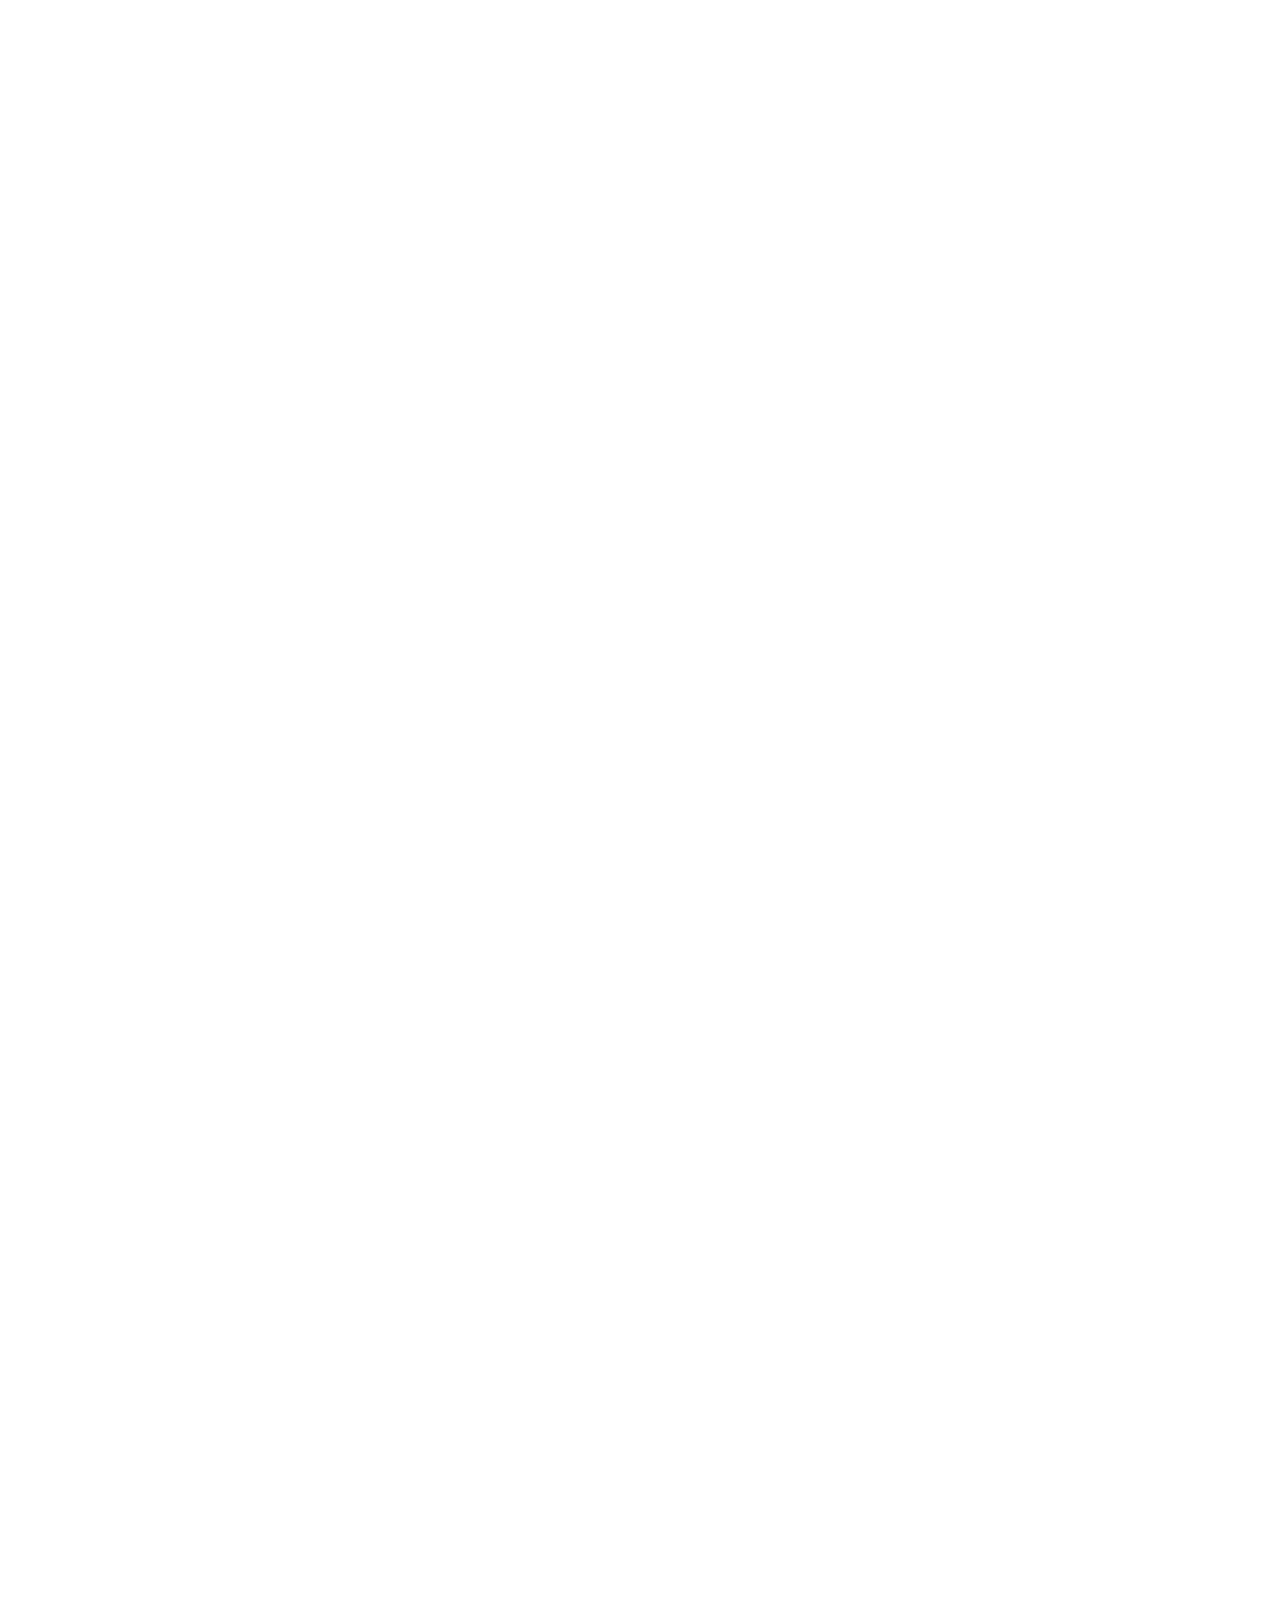
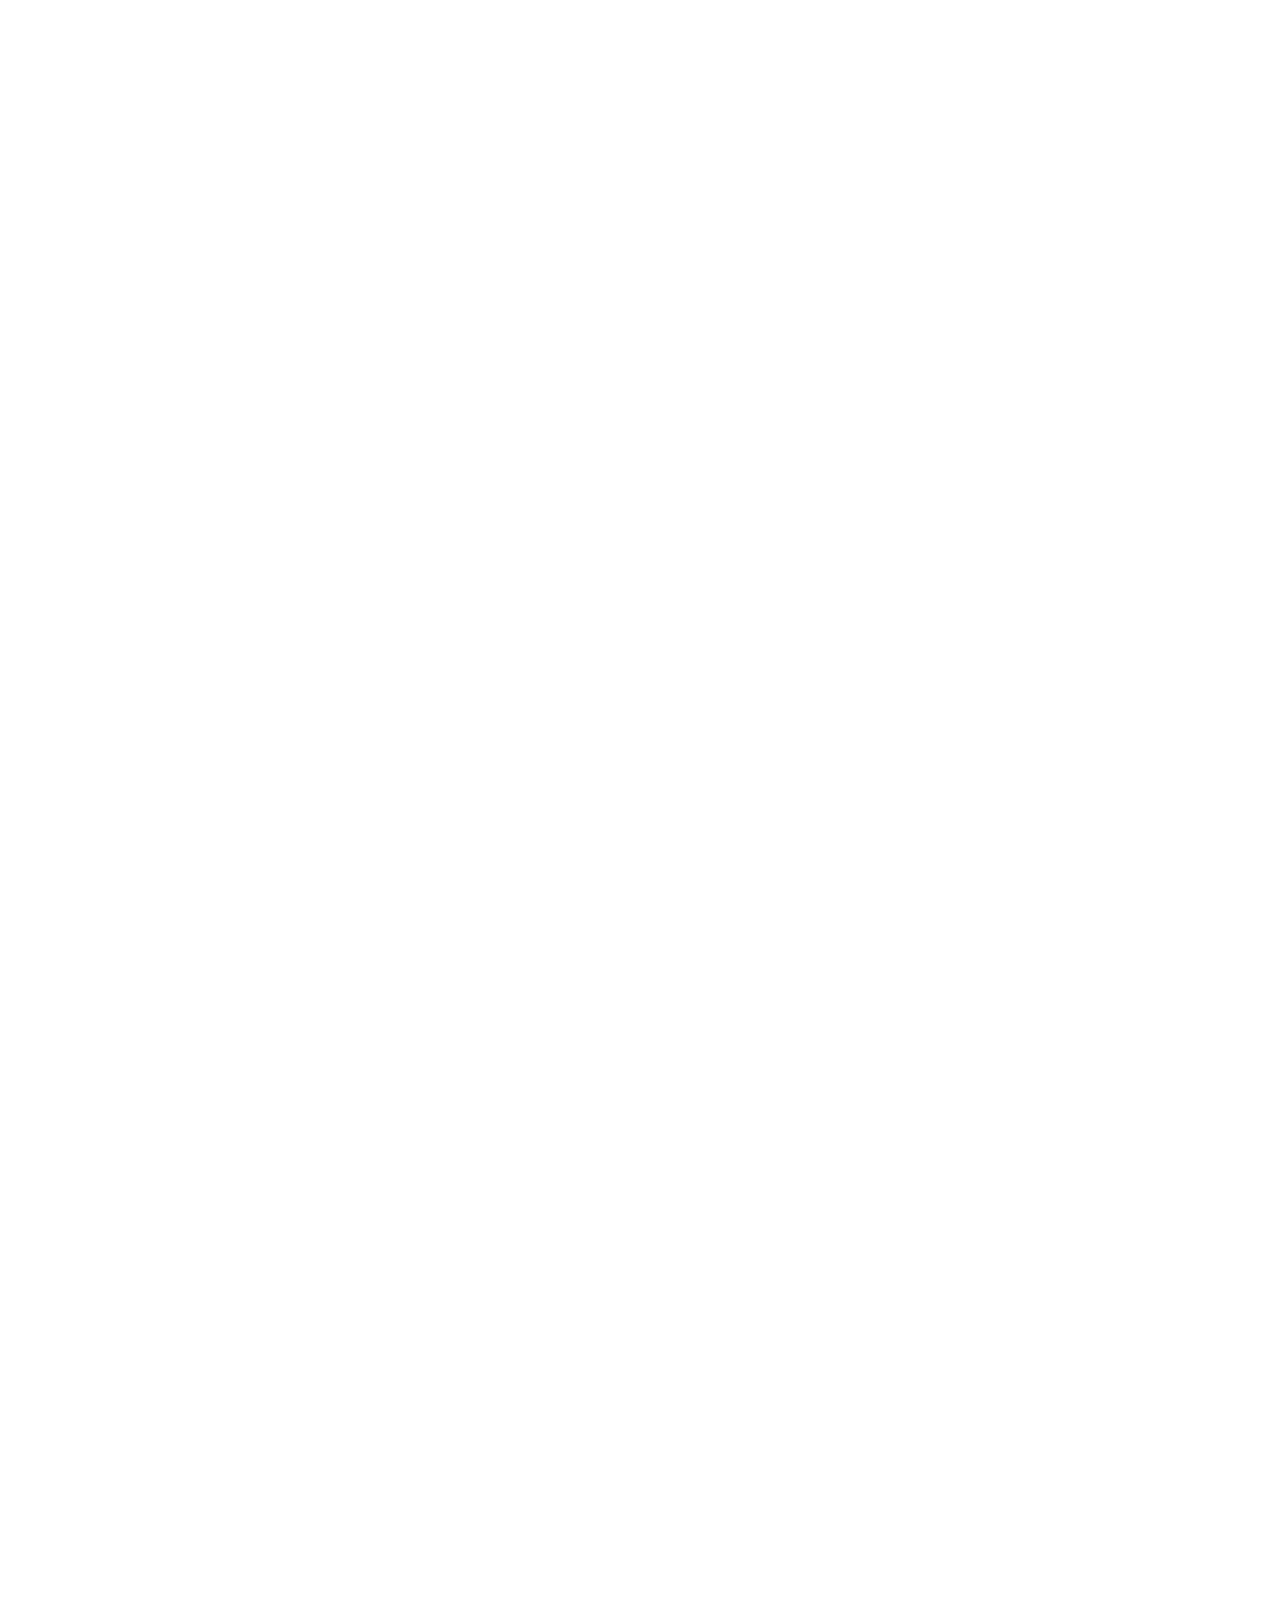
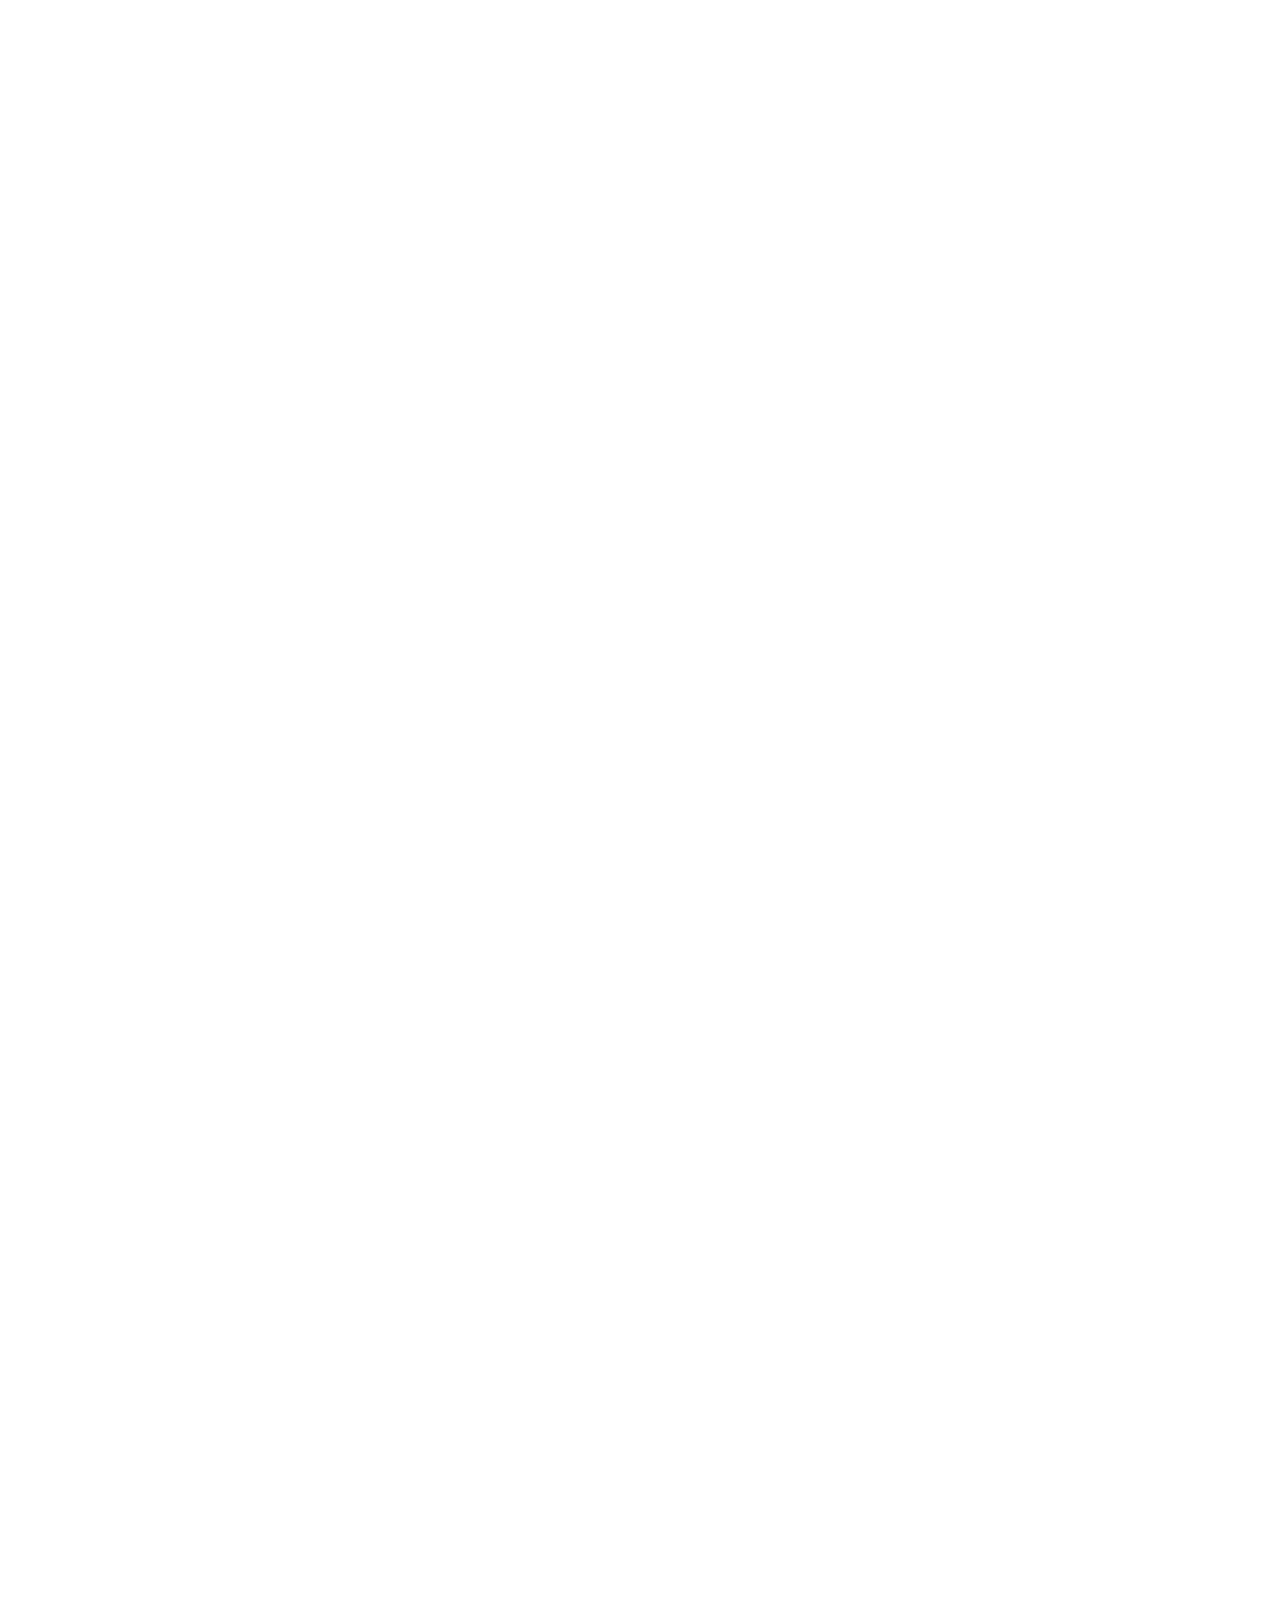
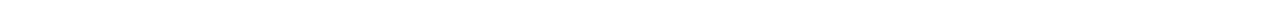
==== commit 77a5d1b6: "Schedule Changes" ====
--- a/index.html
+++ b/index.html
@@ -137,7 +137,7 @@
                         <a href="#pricing">Stages</a>
                     </li>
                     <li>
-                        <a href="#location">Location</a>
+                        <a href="http://www.ahamlearning.com">Aham</a>
                     </li>
                 </ul>
             </nav>
@@ -262,7 +262,7 @@
                                                     <h5 class="title">What is Entrepreneurship?</h5>
                                                     <ul style="font-weight:bold">
                                                         <li>Qualities of an Entrepreneur</li>
-                                                        <li>Case Studies</li>
+                                                        <li>Entrepreneurial Journeys</li>
                                                     </ul>
                                                 </div>
                                             </div>
@@ -278,7 +278,7 @@
                                                     <li>Market Positioning</li>
                                                     <li>Competitors</li>
                                                     <li>Pricing Strategies</li>
-                                                    <li>Human Centric Design Thinking (Importance of designing the right product)</li>
+                                                    <li>Human Centric Design Thinking</li>
                                                 </ul>
                                             </div>
                                         </div>
@@ -290,8 +290,6 @@
                                                 </div>
                                                 <ul style="font-weight:bold">
                                                     <li>Why Should People Buy Your Product</li>
-                                                    <li>What Does it Add to Their Lives</li>
-                                                    <li>Is it Worth What They are Spending</li>
                                                 </ul>
                                             </div>
                                         </div>
@@ -315,10 +313,10 @@
                                                 <ul style="font-weight:bold">
                                                     <li>Team Formation</li>
                                                     <li>Overview of Business Verticals</li>
-                                                    <li> Identifying Problem Areas</li>
+                                                    <li>Identifying Problem Areas</li>
                                                     <li>Defining a Problem</li>
                                                     <li>Brainstorming</li>
-                                                    <li>Final Elevator Pitches</li>
+                                                    <li>Elevator Pitch</li>
                                                 </ul>
                                             </div>
                                         </div>
@@ -343,9 +341,7 @@
                                                     <li>What is a Business Plan?</li>
                                                     <li>Scope of a Business</li>
                                                     <li>Feasibility Study</li>
-                                                    <li>Pivoting </li>
-                                                    <li>Mission Statement</li>
-                                                    <li>Vision Statement</li>
+                                                    <li>Mission and Vision</li>
                                                 </ul>
                                             </div>
                                         </div>
@@ -427,7 +423,7 @@
                                         <div class="col-md-4">
                                             <div class="program-box">
                                                 <div class="box-header">
-                                                    <h5 class="title">Sketching and Wireframe Session</h5>
+                                                    <h5 class="title">Sketching and Wireframe Design</h5>
                                                 </div>
                                             </div>
                                         </div>
@@ -440,17 +436,17 @@
                                         <div class="col-md-4">
                                             <div class="program-box">
                                                 <div class="box-header">
-                                                    <h5 class="title">User Interface / Experience Design Session</h5>
-                                                </div>
-                                            </div>
-                                        </div>
-                                        <div class="col-md-4">
-                                            <div class="program-box">
-                                                <div class="box-header">
-                                                    <h5 class="title">Common Components of a Website:</h5>
+                                                    <h5 class="title">User Interface / Experience Design</h5>
+                                                </div>
+                                            </div>
+                                        </div>
+                                        <div class="col-md-4">
+                                            <div class="program-box">
+                                                <div class="box-header">
+                                                    <h5 class="title">Website Essentials</h5>
                                                 </div>
                                                 <ul style="font-weight:bold">
-                                                    <li>Login Page (along with SQLite or MySQL)</li>
+                                                    <li>Login Page</li>
                                                     <li>Dashboard/Profile Page</li>
                                                     <li>Product Catalogue</li>
                                                     <li>Cart</li>
@@ -473,7 +469,7 @@
                                         <div class="col-md-4">
                                             <div class="program-box">
                                                 <div class="box-header">
-                                                    <h5 class="title">User Interface / Experience Design Session</h5>
+                                                    <h5 class="title">User Interface / Experience Design</h5>
                                                 </div>
                                             </div>
                                         </div>
--- a/css/screen.css
+++ b/css/screen.css
@@ -1800,7 +1800,7 @@
     width: 100%;
 }
 
-.register-form #input-box .form-input{
+.register-form #input-box .form-input {
     height: 1em;
     resize: none;
 }
@@ -5729,7 +5729,7 @@
     -o-transform-origin: 50% 50%;
     transform-origin: 50% 50%;
     will-change: width, height;
-    background: rgba(230,74,25,0.35);
+    background: rgba(230, 74, 25, 0.35);
     border-radius: 50%;
     position: absolute;
     z-index: 1;
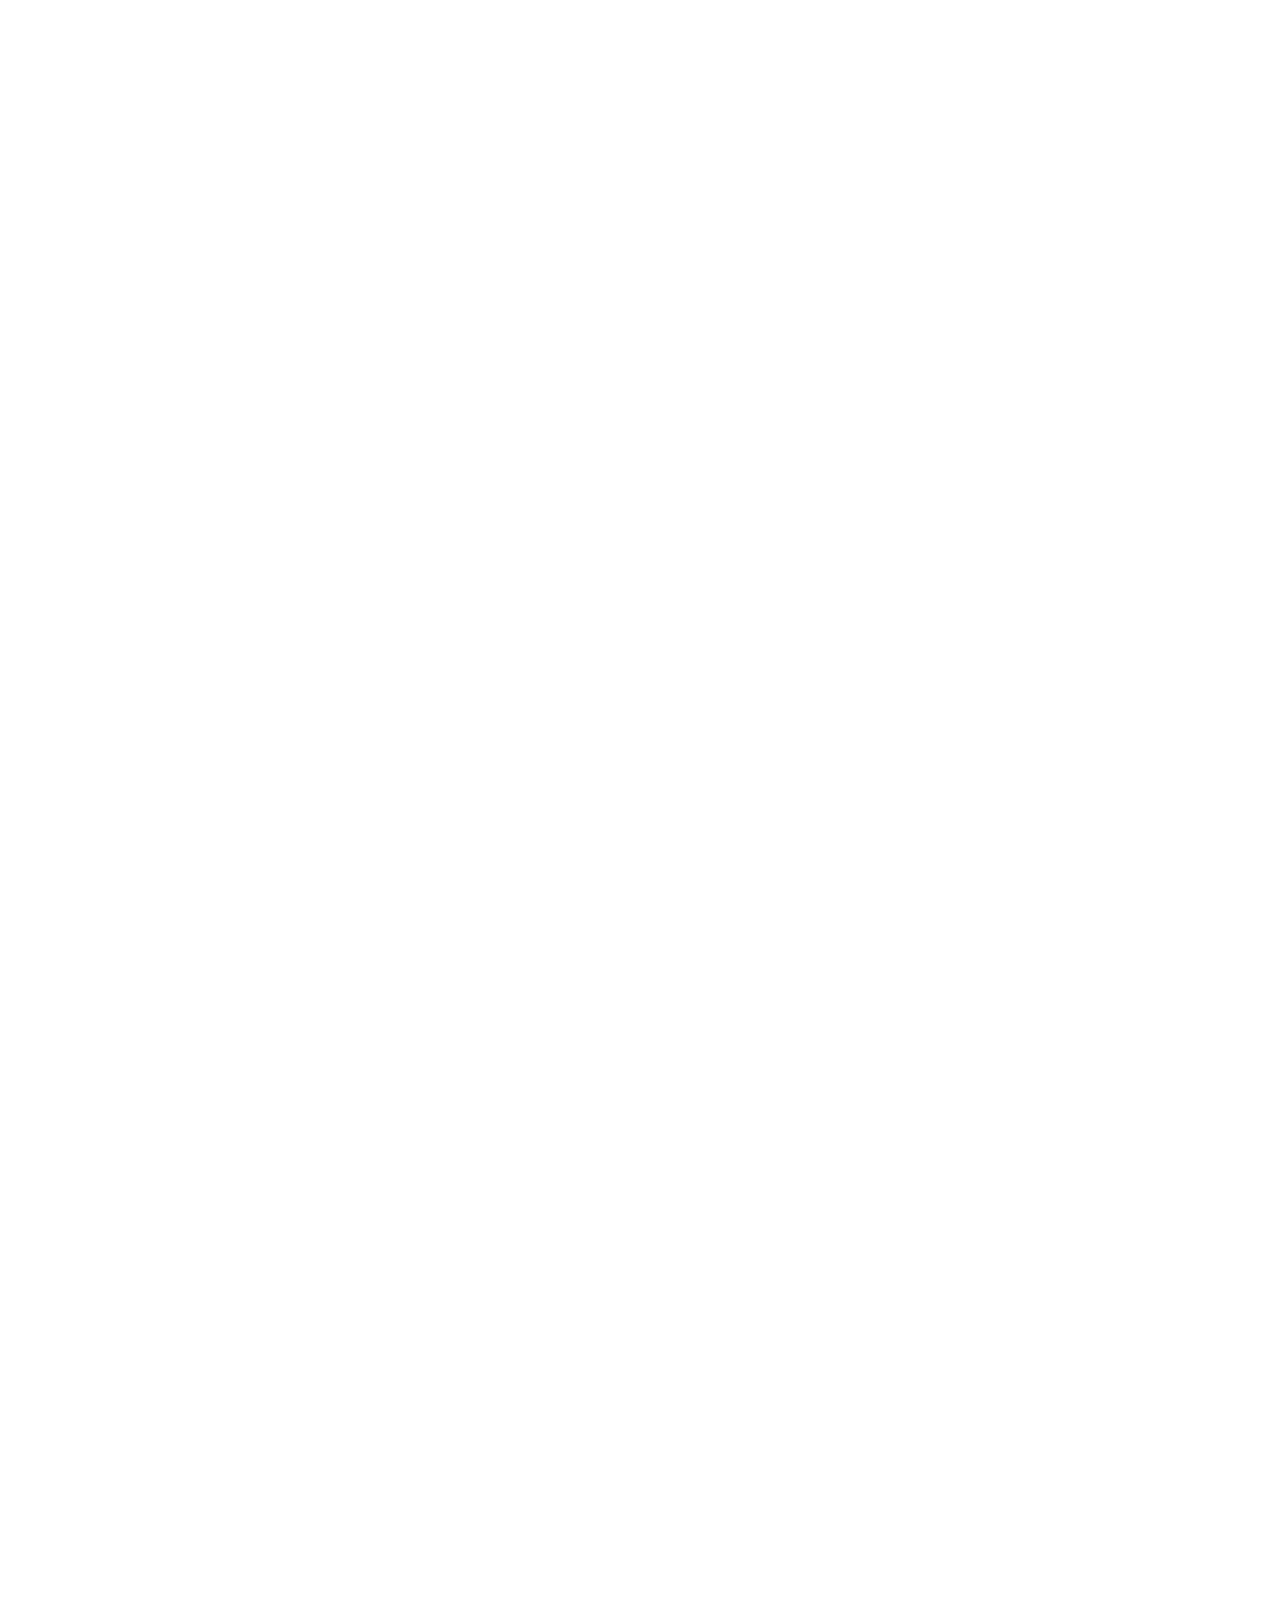
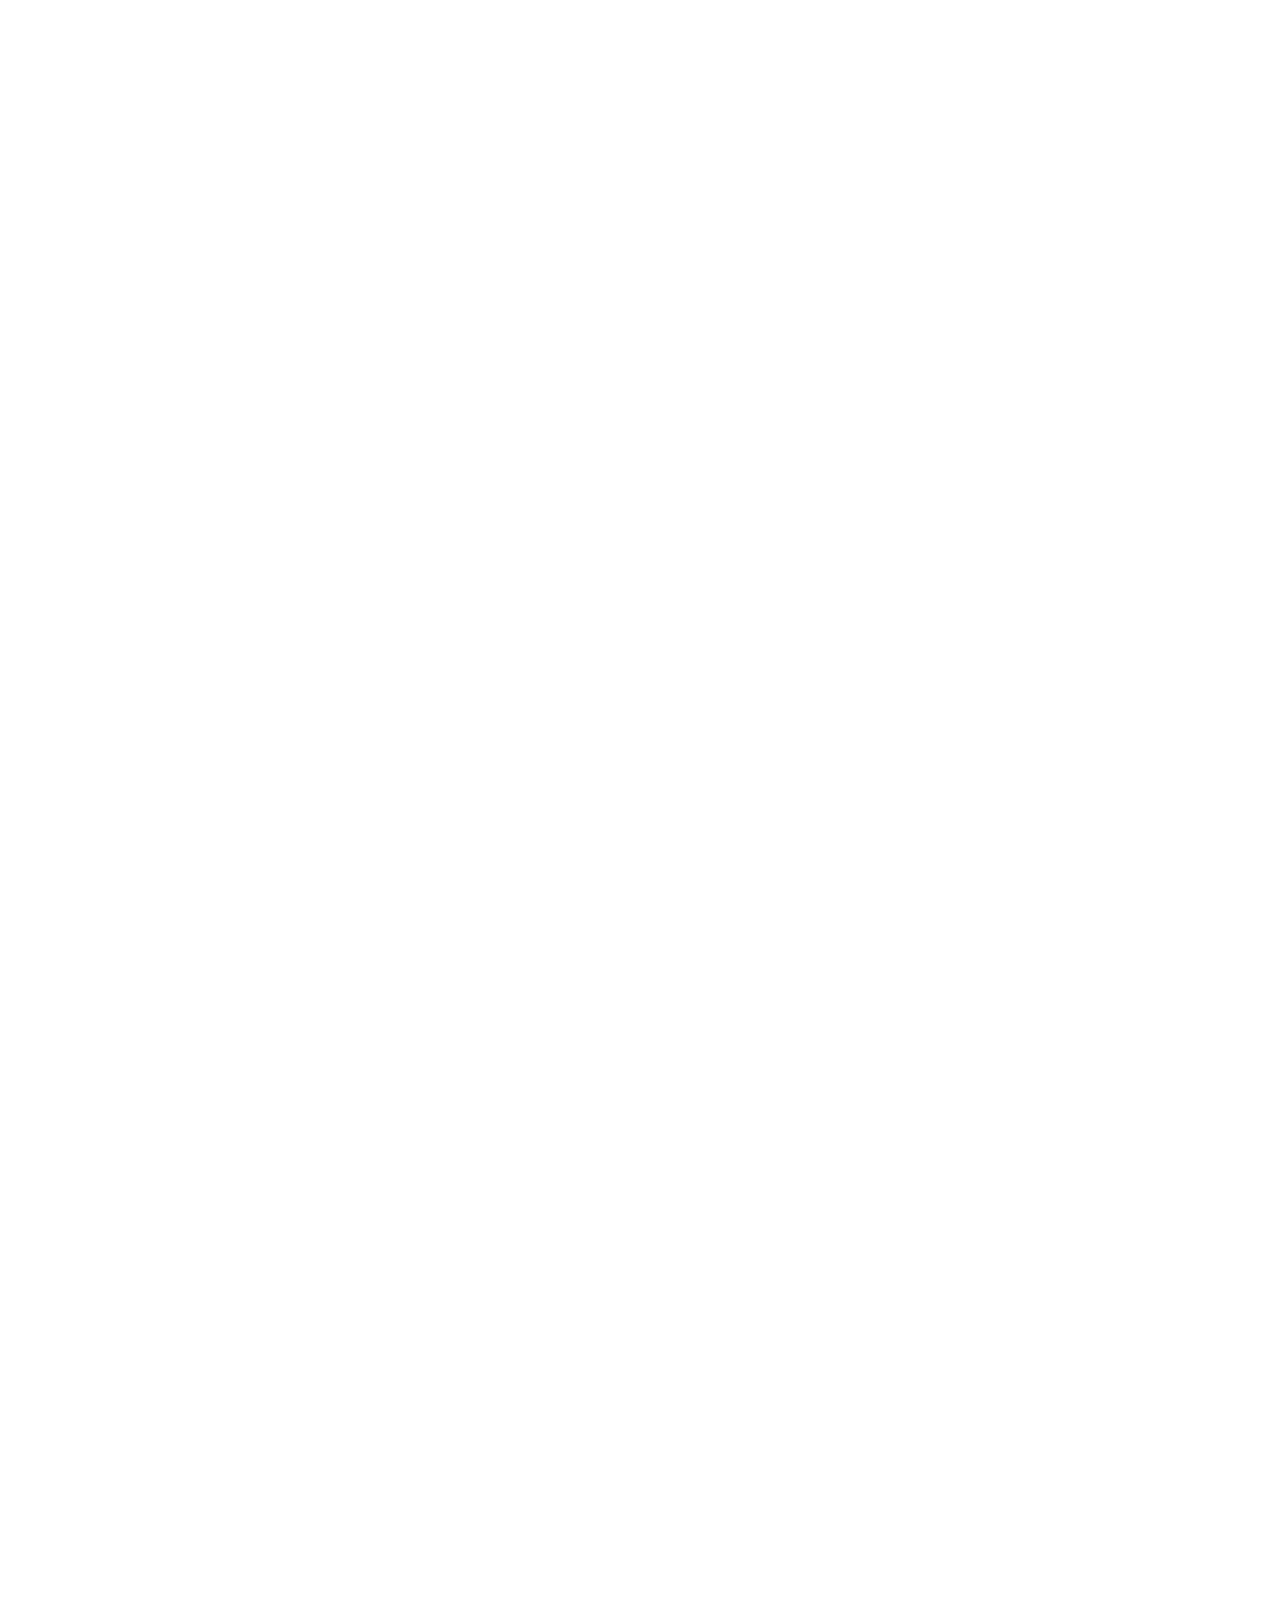
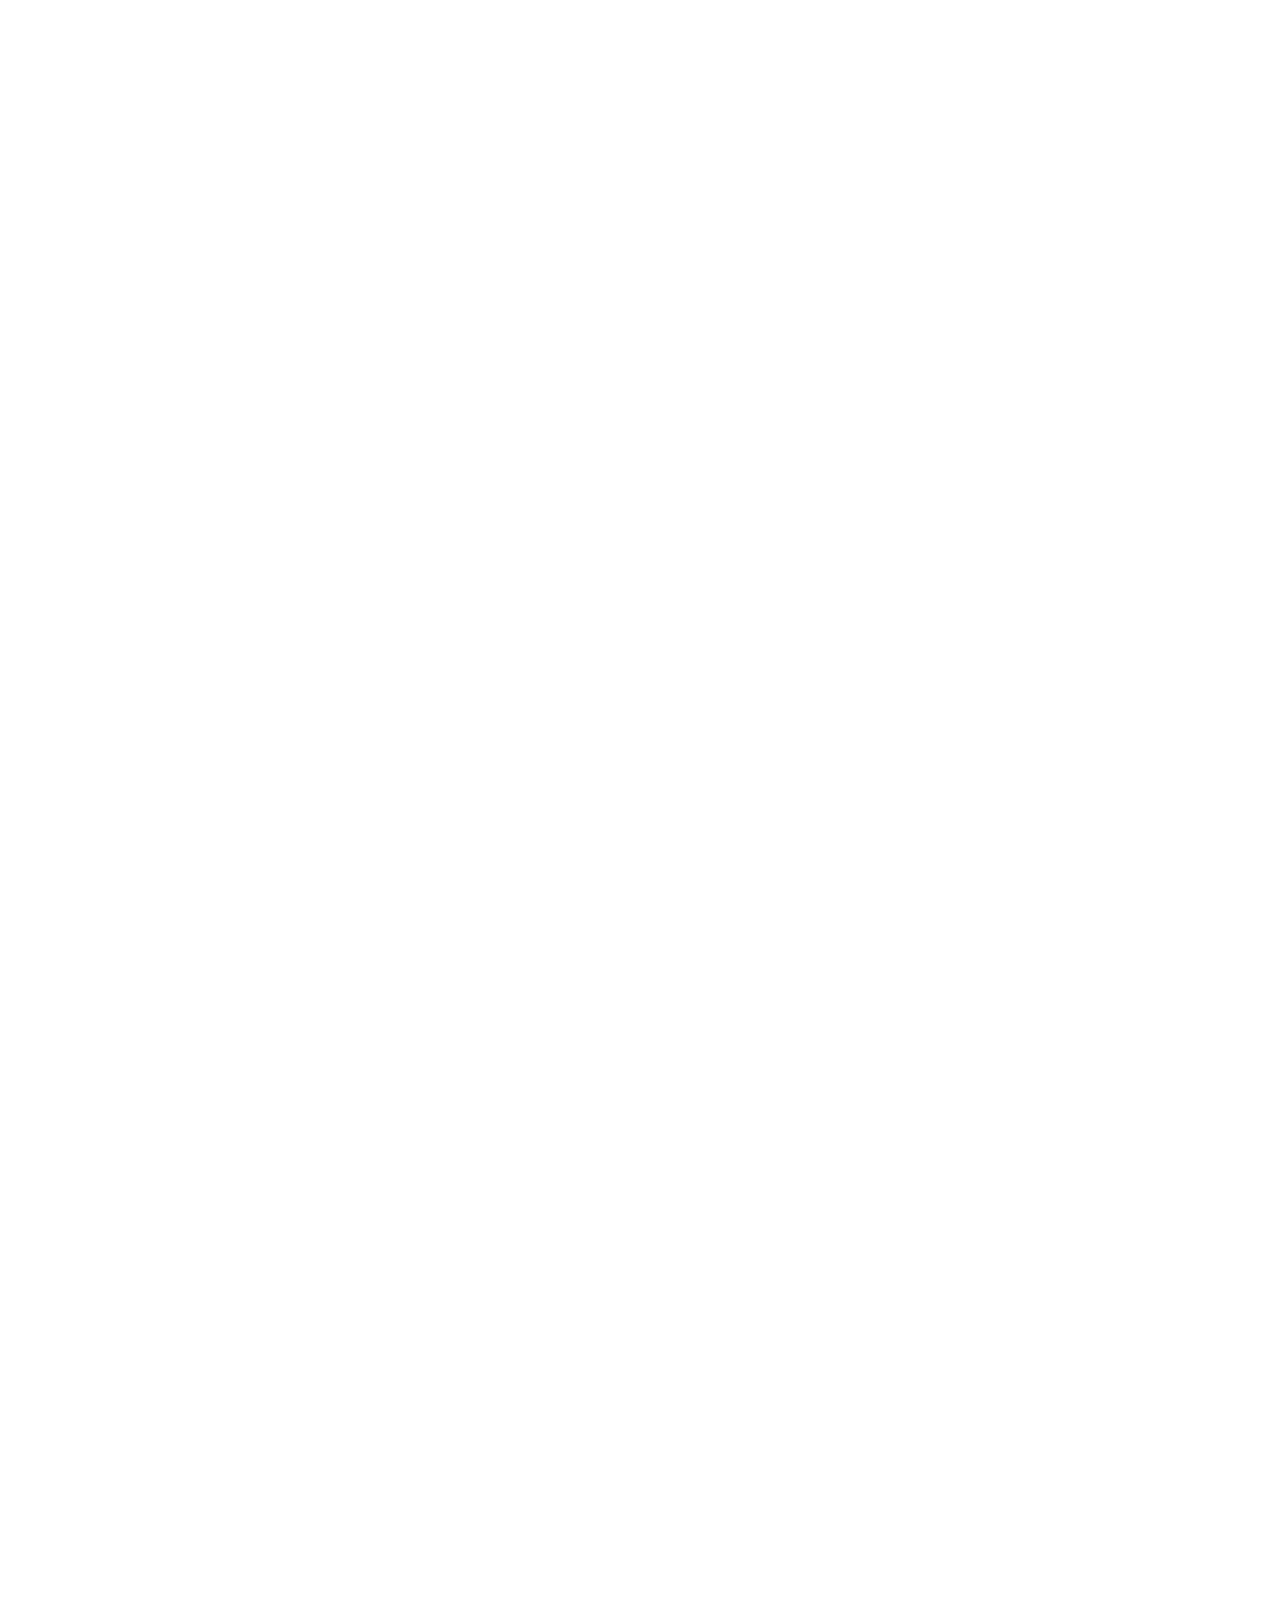
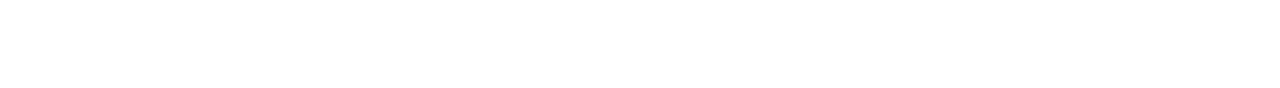
==== commit 3fd5176d: "Images finalized" ====
--- a/index.html
+++ b/index.html
@@ -1,7 +1,7 @@
 <!DOCTYPE html>
 <html>
 
-<head>
+  <head>
     <meta charset="utf-8" />
     <title>Techpreneurship Bootcamp - Aham Learning</title>
     <meta name="description" content="Events HTML5 Template" />
@@ -14,952 +14,986 @@
     <link href="https://fonts.googleapis.com/css?family=Raleway" rel="stylesheet">
     <link rel="stylesheet" href="css/vendors/icomoon.css" />
     <link rel="stylesheet" href="css/screen.css" />
-</head>
+  </head>
 
-<body id="page" data-smooth-scroll="on">
+  <body id="page" data-smooth-scroll="on">
     <!-- Page Content -->
     <div class="page-wrapper">
-        <!-- Buy Tickets Popup -->
-        <div class="page-popup">
-            <span class="close-popup-btn"></span>
-            <span class="popup-overlay"></span>
-            <div class="popup-inner-content">
-                <div class="container">
-                    <div class="row">
-                        <div class="col-md-10 col-md-offset-1">
-                            <form class="register-form">
-                                <div class="row custom-row">
-                                    <div class="col-md-6">
-                                        <div class="input-line">
-                                            <h5 class="title"><span>BASIC INFORMATION</span></h5>
-                                            <input type="text" class="form-input check-value" placeholder="" required />
-                                            <span class="placeholder">Full Name</span>
-                                            <span class="bottom-line"></span>
-                                        </div>
-                                        <div class="input-line">
-                                            <input type="number" class="form-input check-value" placeholder="" required />
-                                            <span class="placeholder">Your Age</span>
-                                            <span class="bottom-line"></span>
-                                        </div>
-                                        <div class="input-line">
-                                            <input type="text" class="form-input check-value" placeholder="" required />
-                                            <span class="placeholder">Your School</span>
-                                            <span class="bottom-line"></span>
-                                        </div>
-                                        <div class="input-line">
-                                            <input type="email" class="form-input check-value" placeholder="" required />
-                                            <span class="placeholder">Your E-mail Address</span>
-                                            <span class="bottom-line"></span>
-                                        </div>
-                                        <div class="input-line">
-                                            <input type="tel" class="form-input check-value" placeholder="" required />
-                                            <span class="placeholder">Your Phone Number</span>
-                                            <span class="bottom-line"></span>
-                                        </div>
-                                        <div class="input-line">
-                                            <input type="tel" class="form-input check-value" placeholder="" required />
-                                            <span class="placeholder">Your Mailing Address</span>
-                                            <span class="bottom-line"></span>
-                                        </div>
-                                    </div>
-                                    <div class="col-md-6">
-                                        <h5 class="title"><span>APPLICATION QUESTIONS</span></h5>
-                                        <div class="input-line" id="input-box">
-                                            <!--<label class="input-label" for="exp1">Do you have any previous experience attending MUNs, Leadership Conferences or Entrepreneurship Programs? Talk about your favourite experience.</label>-->
-                                            <textarea class="form-input check-value"></textarea>
-                                            <span class="placeholder">Full Name</span>
-                                            <span class="bottom-line"></span>
-                                        </div>
-                                        <div class="input-line">
-                                            <input type="number" class="form-input check-value" placeholder="" required />
-                                            <span class="placeholder">Your Age</span>
-                                            <span class="bottom-line"></span>
-                                        </div>
-                                        <div class="input-line">
-                                            <input type="text" class="form-input check-value" placeholder="" required />
-                                            <span class="placeholder">Your School</span>
-                                            <span class="bottom-line"></span>
-                                        </div>
-                                        <div class="input-line">
-                                            <input type="email" class="form-input check-value" placeholder="" required />
-                                            <span class="placeholder">Your E-mail Address</span>
-                                            <span class="bottom-line"></span>
-                                        </div>
-                                        <div class="input-line">
-                                            <input type="tel" class="form-input check-value" placeholder="" required />
-                                            <span class="placeholder">Your Phone Number</span>
-                                            <span class="bottom-line"></span>
-                                        </div>
-                                        <div class="input-line">
-                                            <input type="tel" class="form-input check-value" placeholder="" required />
-                                            <span class="placeholder">Your Mailing Address</span>
-                                            <span class="bottom-line"></span>
-                                        </div>
-                                    </div>
-                                </div>
-                                <div class="btn-wrapper align-center">
-                                    <button class="submit-button btn">Submit Your Application</button>
-                                </div>
-                            </form>
-                        </div>
-                    </div>
-                </div>
-            </div>
+      <!-- Buy Tickets Popup -->
+      <div class="page-popup">
+        <span class="close-popup-btn"></span>
+        <span class="popup-overlay"></span>
+        <div class="popup-inner-content">
+          <div class="container">
+            <div class="row">
+              <div class="col-md-10 col-md-offset-1">
+                <form class="register-form">
+                  <div class="row custom-row">
+                    <div class="col-md-6">
+                      <div class="input-line">
+                        <h5 class="title"><span>BASIC INFORMATION</span></h5>
+                        <input type="text" class="form-input check-value" placeholder="" required />
+                        <span class="placeholder">Full Name</span>
+                        <span class="bottom-line"></span>
+                      </div>
+                      <div class="input-line">
+                        <input type="number" class="form-input check-value" placeholder="" required />
+                        <span class="placeholder">Your Age</span>
+                        <span class="bottom-line"></span>
+                      </div>
+                      <div class="input-line">
+                        <input type="text" class="form-input check-value" placeholder="" required />
+                        <span class="placeholder">Your School</span>
+                        <span class="bottom-line"></span>
+                      </div>
+                      <div class="input-line">
+                        <input type="email" class="form-input check-value" placeholder="" required />
+                        <span class="placeholder">Your E-mail Address</span>
+                        <span class="bottom-line"></span>
+                      </div>
+                      <div class="input-line">
+                        <input type="tel" class="form-input check-value" placeholder="" required />
+                        <span class="placeholder">Your Phone Number</span>
+                        <span class="bottom-line"></span>
+                      </div>
+                      <div class="input-line">
+                        <input type="tel" class="form-input check-value" placeholder="" required />
+                        <span class="placeholder">Your Mailing Address</span>
+                        <span class="bottom-line"></span>
+                      </div>
+                    </div>
+                    <div class="col-md-6">
+                      <h5 class="title"><span>APPLICATION QUESTIONS</span></h5>
+                      <br>
+                      <div class="input-line">
+                        <input type="textarea" class="form-input check-value" placeholder="" required />
+                        <span class="placeholder">Do you have any experience attending Leadership Conferences or Entrepreneurship Programs? </span>
+                        <span class="bottom-line"></span>
+                      </div>
+                      <div class="input-line">
+                        <input type="textarea" class="form-input check-value" placeholder="" required />
+                        <span class="placeholder">Do you have any prior experience with programming or computer science?</span>
+                        <span class="bottom-line"></span>
+                      </div>
+                      <div class="input-line">
+                        <input type="textarea" class="form-input check-value" placeholder="" required />
+                        <span class="placeholder">Which vertical of business interests you the most and why?</span>
+                        <span class="bottom-line"></span>
+                      </div>
+                      <div class="input-line">
+                        <input type="textarea" class="form-input check-value" placeholder="" required />
+                        <span class="placeholder">How did you spend your last two summers?</span>
+                        <span class="bottom-line"></span>
+                      </div>
+                      <div class="input-line">
+                        <input type="textarea" class="form-input check-value" placeholder="" required />
+                        <span class="placeholder">Name your favorite books, authors, films, and/or artists.</span>
+                        <span class="bottom-line"></span>
+                      </div>
+                      <div class="input-line">
+                        <input type="textarea" class="form-input check-value" placeholder="" required />
+                        <span class="placeholder">According to you, what is the most significant challenge that human civilisation faces today and why?</span>
+                        <span class="bottom-line"></span>
+                      </div>
+                    </div>
+                  </div>
+                  <div class="btn-wrapper align-center">
+                    <button class="submit-button btn">Submit Your Application</button>
+                  </div>
+                </form>
+              </div>
+            </div>
+          </div>
         </div>
-        <!-- Main Header -->
-        <header class="main-header" id="md-shadow">
-            <a href="index.html" class="home-url">
-                <!--  <img src="img/logo.png" alt="site logo" /> -->
-                <h4>TECHPRENEURSHIP BOOTCAMP</h4>
-            </a>
-            <span style="text-align: right;" class="mobile-nav-toggle">
+      </div>
+      <!-- Main Header -->
+      <header class="main-header" id="md-shadow">
+        <a href="index.html" class="home-url">
+          <!--  <img src="img/logo.png" alt="site logo" /> -->
+          <h4>TECHPRENEURSHIP BOOTCAMP</h4>
+        </a>
+        <span style="text-align: right;" class="mobile-nav-toggle">
           <i class="line"></i>
           <i class="line"></i>
           <i class="line"></i>
         </span>
-            <!--Navigation-->
-            <nav class="main-nav">
-                <span class="active-indicator"></span>
-                <ul class="clean-list">
-                    <li class="active">
-                        <a href="#home">Home</a>
-                    </li>
-                    <li>
-                        <a href="#about">About</a>
-                    </li>
-                    <li>
-                        <a href="#schedule">Schedule</a>
-                    </li>
-                    <li>
-                        <a href="#speakers">Tutors</a>
-                    </li>
-                    <li>
-                        <a href="#pricing">Stages</a>
-                    </li>
-                    <li>
-                        <a href="http://www.ahamlearning.com">Aham</a>
-                    </li>
-                </ul>
-            </nav>
-            <a href="#" class="top-tickets">Register Now!</a>
-        </header>
-        <!-- Content Wrapper -->
-        <div class="content-wrapper">
-            <!-- Intro Section -->
-            <section class="section section-home no-padding" id="home">
-                <div class="intro-box">
-                    <div class="intro-box-content">
-                        <div class="container">
-                            <div class="event-info">
-                                <br>
-                                <br>
-                                <h1 class="event-name">TECHPRENEURSHIP BOOTCAMP</h1>
-                                <p class="event-date">June 19 - July 1, Hyderabad</p>
+        <!--Navigation-->
+        <nav class="main-nav">
+          <span class="active-indicator"></span>
+          <ul class="clean-list">
+            <li class="active">
+              <a href="#home">Home</a>
+            </li>
+            <li>
+              <a href="#about">About</a>
+            </li>
+            <li>
+              <a href="#schedule">Schedule</a>
+            </li>
+            <li>
+              <a href="#speakers">Coaches</a>
+            </li>
+            <li>
+              <a href="#pricing">Stages</a>
+            </li>
+            <li>
+              <a href="http://www.ahamlearning.com">Aham</a>
+            </li>
+          </ul>
+        </nav>
+        <a href="#" class="top-tickets">Register Now!</a>
+      </header>
+      <!-- Content Wrapper -->
+      <div class="content-wrapper">
+        <!-- Intro Section -->
+        <section class="section section-home no-padding" id="home">
+          <div class="intro-box">
+            <div class="intro-box-content">
+              <div class="container">
+                <div class="event-info">
+                  <br>
+                  <br>
+                  <br>
+                  <h1 class="event-name">TECHPRENEURSHIP BOOTCAMP</h1>
+                  <p class="event-date">June 19 - July 1, Hyderabad</p>
+                </div>
+              </div>
+              <div class="countdown-box" id="font-countdown">
+                <div class="container">
+                  <ul class="clean-list countdown-timmer clearfix" data-duedate="2017/6/19">
+                    <li class="timmer-option">
+                      <span class="value days"></span>
+                      <span class="title">Days</span>
+                    </li>
+                    <li class="timmer-option">
+                      <span class="value hours"></span>
+                      <span class="title">Hours</span>
+                    </li>
+                    <li class="timmer-option">
+                      <span class="value minutes"></span>
+                      <span class="title">Minutes</span>
+                    </li>
+                    <li class="timmer-option">
+                      <span class="value seconds"></span>
+                      <span class="title">Seconds</span>
+                    </li>
+                  </ul>
+                </div>
+              </div>
+              <div class="btn-wrapper align-center">
+                <a href="#" class="btn filled top-tickets">Register</a>
+              </div>
+            </div>
+            <img src="img/tech.jpg" alt="intro box cover" class="intro-box-cover" />
+          </div>
+        </section>
+        <!-- About Section -->
+        <section class="section section-about" id="about">
+          <!-- About Box Wrapper -->
+          <div class="container">
+            <div class="about-box" id="md-shadow">
+              <div class="row">
+                <div class="col-md-6">
+                  <div class="image-wrapper translate-left">
+                    <img src="img/LogoTech.png" alt="about image cover" id="md-shadow" />
+                  </div>
+                </div>
+                <div class="col-md-6">
+                  <div class="text-box">
+                    <h3>Techpreneurship <span>June 2017</span></h3>
+                    <p>A 12-day, 72 hour boot camp to empower young adults to make an impact on their communities through technology-enabled (technology-driven) entrepreneurship.</p>
+                  </div>
+                  <div class="image-wrapper translate-left-bottom">
+                    <img src="img/bg2.jpg" alt="about image cover" />
+                  </div>
+                </div>
+              </div>
+            </div>
+          </div>
+          <!-- Counter Boxes -->
+          <div class="counter-boxes">
+            <div class="container">
+              <div class="row">
+                <div class="col-md-3 col-sm-6 counter-box-wrapper">
+                  <div class="counter-box" data-counter-value="30" data-state="0">
+                    <span class="value-container"></span>
+                    <p class="box-title">Participants</p>
+                  </div>
+                </div>
+                <div class="col-md-3 col-sm-6 counter-box-wrapper">
+                  <div class="counter-box" data-counter-value="6" data-state="0">
+                    <span class="value-container"></span>
+                    <p class="box-title">Teams</p>
+                  </div>
+                </div>
+                <div class="col-md-3 col-sm-6 counter-box-wrapper">
+                  <div class="counter-box" data-counter-value="12" data-state="0">
+                    <span class="value-container"></span>
+                    <p class="box-title">Days</p>
+                  </div>
+                </div>
+                <div class="col-md-3 col-sm-6 counter-box-wrapper">
+                  <div class="counter-box" data-counter-value="11" data-state="0">
+                    <span class="value-container"></span>
+                    <p class="box-title">Coaches and Mentors</p>
+                  </div>
+                </div>
+              </div>
+            </div>
+          </div>
+        </section>
+        <!-- Program Section -->
+        <section class="section section-program" id="schedule" data-parallax-bg="img/classroom1.png">
+          <div class="box-img-wrapper">
+            <div class="box-img">
+              <span></span>
+            </div>
+          </div>
+          <h2 class="section-header container align-center inverted">Schedule<span><i class="icon"></i></span></h2>
+          <div class="program-tabs">
+            <div class="tabed-content">
+              <div class="tabs-body">
+                <div id="prgrm-tb-1" class="tab-item current">
+                  <div class="container">
+                    <div class="row">
+                      <div class="col-md-4">
+                        <div class="program-box">
+                          <div class="box-header">
+                            <span class="timming"></span>
+                            <h5 class="title">What is Entrepreneurship?</h5>
+                            <ul style="font-weight:bold">
+                              <li>Qualities of an Entrepreneur</li>
+                              <li>Entrepreneurial Journeys</li>
+                            </ul>
+                          </div>
+                        </div>
+                      </div>
+                      <div class="col-md-4">
+                        <div class="program-box">
+                          <div class="box-header">
+                            <span class="timming"></span>
+                            <h5 class="title">What is Market?</h5>
+                          </div>
+                          <ul style="font-weight:bold">
+                            <li>Choosing the Market</li>
+                            <li>Market Positioning</li>
+                            <li>Competitors</li>
+                            <li>Pricing Strategies</li>
+                            <li>Human Centric Design Thinking</li>
+                          </ul>
+                        </div>
+                      </div>
+                      <div class="col-md-4">
+                        <div class="program-box">
+                          <div class="box-header">
+                            <span class="timming"></span>
+                            <h5 class="title">Profit, Value Added</h5>
+                          </div>
+                          <ul style="font-weight:bold">
+                            <li>Why Should People Buy Your Product</li>
+                          </ul>
+                        </div>
+                      </div>
+                    </div>
+                  </div>
+                </div>
+                <div id="prgrm-tb-2" class="tab-item">
+                  <div class="container">
+                    <div class="row">
+                      <div class="col-md-4">
+                        <div class="program-box">
+                          <div class="box-header">
+                          </div>
+                        </div>
+                      </div>
+                      <div class="col-md-12">
+                        <div class="program-box">
+                          <div class="box-header">
+                            <h5 class="title">Ideation</h5>
+                          </div>
+                          <ul style="font-weight:bold">
+                            <li>Team Formation</li>
+                            <li>Overview of Business Verticals</li>
+                            <li>Identifying Problem Areas</li>
+                            <li>Defining a Problem</li>
+                            <li>Brainstorming</li>
+                            <li>Elevator Pitch</li>
+                          </ul>
+                        </div>
+                      </div>
+                    </div>
+                  </div>
+                </div>
+                <div id="prgrm-tb-3" class="tab-item">
+                  <div class="container">
+                    <div class="row">
+                      <div class="col-md-4">
+                        <div class="program-box">
+                          <div class="box-header">
+                          </div>
+                        </div>
+                      </div>
+                      <div class="col-md-12">
+                        <div class="program-box">
+                          <div class="box-header">
+                            <h5 class="title">Business Strategy</h5>
+                          </div>
+                          <ul style="font-weight:bold">
+                            <li>What is a Business Plan?</li>
+                            <li>Scope of a Business</li>
+                            <li>Feasibility Study</li>
+                            <li>Mission and Vision</li>
+                          </ul>
+                        </div>
+                      </div>
+                    </div>
+                  </div>
+                </div>
+                <div id="prgrm-tb-4" class="tab-item">
+                  <div class="container">
+                    <div class="row">
+                      <div class="col-md-4">
+                        <div class="program-box">
+                          <div class="box-header">
+                            <h5 class="title">Prototyping Stage</h5>
+                          </div>
+                          <ul style="font-weight:bold">
+                            <li>What Role Does Technology Play in Entrepreneurship?</li>
+                            <li>Tech-driven Entrepreneurship Case Studies</li>
+                          </ul>
+                        </div>
+                      </div>
+                      <div class="col-md-4">
+                        <div class="program-box">
+                          <div class="box-header">
+                            <h5 class="title">Technology Part Starts Here!</h5>
+                          </div>
+                          <ul style="font-weight:bold">
+                            <li>Introduction to Web Technologies</li>
+                            <li>Introduction to HTML</li>
+                          </ul>
+                        </div>
+                      </div>
+                    </div>
+                  </div>
+                </div>
+                <div id="prgrm-tb-5" class="tab-item">
+                  <div class="container">
+                    <div class="row">
+                      <div class="col-md-4">
+                        <div class="program-box">
+                          <div class="box-header">
+                            <h5 class="title">HTML Part II - Coding Challenges</h5>
+                          </div>
+                        </div>
+                      </div>
+                      <div class="col-md-4">
+                        <div class="program-box">
+                          <div class="box-header">
+                            <h5 class="title">Introduction to Styles, CSS</h5>
+                          </div>
+                        </div>
+                      </div>
+                      <div class="col-md-4">
+                        <div class="program-box">
+                          <div class="box-header">
+                            <h5 class="title">HTML and CSS Coding Challenges</h5>
+                          </div>
+                        </div>
+                      </div>
+                    </div>
+                  </div>
+                </div>
+                <div id="prgrm-tb-6" class="tab-item">
+                  <div class="container">
+                    <div class="row">
+                      <div class="col-md-4">
+                        <div class="program-box">
+                          <div class="box-header">
+                            <h5 class="title">Introduction to Javascript</h5>
+                          </div>
+                        </div>
+                      </div>
+                      <div class="col-md-4">
+                        <div class="program-box">
+                          <div class="box-header">
+                            <h5 class="title">Javascript Coding Challenges</h5>
+                          </div>
+                        </div>
+                      </div>
+                      <div class="col-md-4">
+                        <div class="program-box">
+                          <div class="box-header">
+                            <h5 class="title">Sketching and Wireframe Design</h5>
+                          </div>
+                        </div>
+                      </div>
+                    </div>
+                  </div>
+                </div>
+                <div id="prgrm-tb-7" class="tab-item">
+                  <div class="container">
+                    <div class="row">
+                      <div class="col-md-4">
+                        <div class="program-box">
+                          <div class="box-header">
+                            <h5 class="title">User Interface / Experience Design</h5>
+                          </div>
+                        </div>
+                      </div>
+                      <div class="col-md-4">
+                        <div class="program-box">
+                          <div class="box-header">
+                            <h5 class="title">Website Essentials</h5>
+                          </div>
+                          <ul style="font-weight:bold">
+                            <li>Login Page</li>
+                            <li>Dashboard/Profile Page</li>
+                            <li>Product Catalogue</li>
+                            <li>Cart</li>
+                          </ul>
+                        </div>
+                      </div>
+                      <div class="col-md-4">
+                        <div class="program-box">
+                          <div class="box-header">
+                            <h5 class="title">Hack Session 1</h5>
+                          </div>
+                        </div>
+                      </div>
+                    </div>
+                  </div>
+                </div>
+                <div id="prgrm-tb-8" class="tab-item">
+                  <div class="container">
+                    <div class="row">
+                      <div class="col-md-4">
+                        <div class="program-box">
+                          <div class="box-header">
+                            <h5 class="title">User Interface / Experience Design</h5>
+                          </div>
+                        </div>
+                      </div>
+                      <div class="col-md-4">
+                        <div class="program-box">
+                          <div class="box-header">
+                            <h5 class="title">Hack Session 2</h5>
+                            <h5 class="title">Test/Feedback Session 1</h5>
+                          </div>
+                        </div>
+                      </div>
+                      <div class="col-md-4">
+                        <div class="program-box">
+                          <div class="box-header">
+                            <h5 class="title">Hack Session 3</h5>
+                          </div>
+                        </div>
+                      </div>
+                    </div>
+                  </div>
+                </div>
+                <div id="prgrm-tb-9" class="tab-item">
+                  <div class="container">
+                    <div class="row">
+                      <div class="col-md-4">
+                        <div class="program-box">
+                          <div class="box-header">
+                            <h5 class="title">Competitor/Market Analysis</h5>
+                          </div>
+                          <ul style="font-weight:bold">
+                            <li>Product Differentiation</li>
+                            <li>SWOT Analysis</li>
+                          </ul>
+                        </div>
+                      </div>
+                      <div class="col-md-4">
+                        <div class="program-box">
+                          <div class="box-header">
+                            <h5 class="title">Hack Session 4</h5>
+                            <h5 class="title">Test/Feedback Session 2</h5>
+                          </div>
+                        </div>
+                      </div>
+                      <div class="col-md-4">
+                        <div class="program-box">
+                          <div class="box-header">
+                            <h5 class="title">Hack Session 5</h5>
+                          </div>
+                        </div>
+                      </div>
+                    </div>
+                  </div>
+                </div>
+                <div id="prgrm-tb-10" class="tab-item">
+                  <div class="container">
+                    <div class="row">
+                      <div class="col-md-4">
+                        <div class="program-box">
+                          <div class="box-header">
+                            <h5 class="title">Hack Session 6</h5>
+                          </div>
+                        </div>
+                      </div>
+                      <div class="col-md-4">
+                        <div class="program-box">
+                          <div class="box-header">
+                            <h5 class="title">Hack Session 7</h5>
+                          </div>
+                        </div>
+                      </div>
+                      <div class="col-md-4">
+                        <div class="program-box">
+                          <div class="box-header">
+                            <h5 class="title">Final Product Demo</h5>
+                          </div>
+                        </div>
+                      </div>
+                    </div>
+                  </div>
+                </div>
+                <div id="prgrm-tb-11" class="tab-item">
+                  <div class="container">
+                    <div class="row">
+                      <div class="col-md-4">
+                        <div class="program-box">
+                          <div class="box-header">
+                          </div>
+                        </div>
+                      </div>
+                      <div class="col-md-12">
+                        <div class="program-box">
+                          <div class="box-header">
+			    <h5 class="title"> Selling Your Idea </h5>
+                          </div>
+                          <ul style="font-weight:bold">
+                            <li>What is a Business Plan Presentation?</li>
+                            <li>What is an Investor Pitch?</li>
+                            <li>What is the Role of Communication in a Business?</li>
+                            <li>Presentation Skills</li>
+                            <li>Presentation Making Session 1</li>
+                            <li>Mock Presentation 1</li>
+                          </ul>
+                        </div>
+                      </div>
+                    </div>
+                  </div>
+                </div>
+                <div id="prgrm-tb-12" class="tab-item">
+                  <div class="container">
+                    <div class="row">
+                      <div class="col-md-4">
+                        <div class="program-box">
+                          <div class="box-header">
+                          </div>
+                        </div>
+                      </div>
+                      <div class="col-md-12">
+                        <div class="program-box">
+                          <div class="box-header">
+			    <h5 class="title">Finals</h5>
+                          </div>
+                          <ul style="font-weight:bold">
+                            <li>Presentation Making Session 2</li>
+                            <li>Final Presentation and Demo</li>
+                            <li>Judgement</li>
+                            <li>Gala Dinner and Award Presentation</li>
+                          </ul>
+                        </div>
+                      </div>
+                    </div>
+                  </div>
+                </div>
+              </div>
+              <div class="tabs-header">
+                <div class="container">
+                  <ul class="clean-list">
+                    <li data-tab-link="prgrm-tb-1" class="tab-link current">
+                      <i></i>
+                      <div class="tab-link-controll">
+                        <span class="date">JUNE 19</span>
+                      </div>
+                    </li>
+                    <li data-tab-link="prgrm-tb-2" class="tab-link">
+                      <i></i>
+                      <div class="tab-link-controll">
+                        <span class="date">JUNE 20</span>
+                      </div>
+                    </li>
+                    <li data-tab-link="prgrm-tb-3" class="tab-link">
+                      <i></i>
+                      <div class="tab-link-controll">
+                        <span class="date">JUNE 21</span>
+                      </div>
+                    </li>
+                    <li data-tab-link="prgrm-tb-4" class="tab-link">
+                      <i></i>
+                      <div class="tab-link-controll">
+                        <span class="date">JUNE 22</span>
+                      </div>
+                    </li>
+                    <li data-tab-link="prgrm-tb-5" class="tab-link">
+                      <i></i>
+                      <div class="tab-link-controll">
+                        <span class="date">JUNE 23</span>
+                      </div>
+                    </li>
+                    <li data-tab-link="prgrm-tb-6" class="tab-link">
+                      <i></i>
+                      <div class="tab-link-controll">
+                        <span class="date">JUNE 24</span>
+                      </div>
+                    </li>
+                    <li data-tab-link="prgrm-tb-7" class="tab-link">
+                      <i></i>
+                      <div class="tab-link-controll">
+                        <span class="date">JUNE 26</span>
+                      </div>
+                    </li>
+                    <li data-tab-link="prgrm-tb-8" class="tab-link">
+                      <i></i>
+                      <div class="tab-link-controll">
+                        <span class="date">JUNE 27</span>
+                      </div>
+                    </li>
+                    <li data-tab-link="prgrm-tb-9" class="tab-link">
+                      <i></i>
+                      <div class="tab-link-controll">
+                        <span class="date">JUNE 28</span>
+                      </div>
+                    </li>
+                    <li data-tab-link="prgrm-tb-10" class="tab-link">
+                      <i></i>
+                      <div class="tab-link-controll">
+                        <span class="date">JUNE 29</span>
+                      </div>
+                    </li>
+                    <li data-tab-link="prgrm-tb-11" class="tab-link">
+                      <i></i>
+                      <div class="tab-link-controll">
+                        <span class="date">JUNE 30</span>
+                      </div>
+                    </li>
+                    <li data-tab-link="prgrm-tb-12" class="tab-link">
+                      <i></i>
+                      <div class="tab-link-controll">
+                        <span class="date">JULY 1</span>
+                      </div>
+                    </li>
+                  </ul>
+                </div>
+              </div>
+            </div>
+          </div>
+        </section>
+        <!-- Speakers Section -->
+        <section class="section section-speakers" id="speakers">
+          <h2 class="section-header container align-center">Coaches<span></span></h2>
+          <div class="container">
+            <div class="speakers-tabs">
+              <div class="tabed-content">
+                <div class="row row-fit">
+                  <div class="col-md-6">
+                    <div class="tabs-body">
+                      <div id="nr-1" class="tab-item current">
+                        <div class="speaker-info-box">
+                          <h3 class="theme-title">Entrepreneurship</h3>
+                          <div class="event-meta">
+                            <div class="speaker-info">
+                              <img src="img/ajitha.jpg" alt="speaker image" />
+                              <span class="name">Ajitha Molakapalli</span>
                             </div>
-                        </div>
-                        <div class="countdown-box" id="font-countdown">
-                            <div class="container">
-                                <ul class="clean-list countdown-timmer clearfix" data-duedate="2017/6/19">
-                                    <li class="timmer-option">
-                                        <span class="value days"></span>
-                                        <span class="title">Days</span>
-                                    </li>
-                                    <li class="timmer-option">
-                                        <span class="value hours"></span>
-                                        <span class="title">Hours</span>
-                                    </li>
-                                    <li class="timmer-option">
-                                        <span class="value minutes"></span>
-                                        <span class="title">Minutes</span>
-                                    </li>
-                                    <li class="timmer-option">
-                                        <span class="value seconds"></span>
-                                        <span class="title">Seconds</span>
-                                    </li>
-                                </ul>
+                            <span class="date"></span>
+                          </div>
+                          <p class="theme-description">Founder and CEO of Aham Learning Hub, Ajitha has always been interested in education and its integration with technology. Having been in technology for the past 18 years in companies like PayPal and Sun Microsystems, she is trying to disrupt the perception of education for young adults.</p>
+                          <div class="social-block-wrapper">
+                            <ul class="clean-list social-block">
+                              <li>
+                                <a href="https://www.linkedin.com/in/ajitham/"><i class="icon-linkedin" target="_blank"></i></a>
+                              </li>
+                              <li>
+                                <a href="https://www.facebook.com/ajitha.atluri"><i class="icon-facebook" target="_blank"></i></a>
+                              </li>
+                            </ul>
+                          </div>
+                        </div>
+                      </div>
+                      <div id="nr-2" class="tab-item">
+                        <div class="speaker-info-box">
+                          <h3 class="theme-title">Web Technologies</h3>
+                          <div class="event-meta">
+                            <div class="speaker-info">
+                              <img src="img/manasa.jpg" alt="speaker image" />
+                              <span class="name">Manasa Madapu</span>
                             </div>
-                        </div>
-                        <div class="btn-wrapper align-center">
-                            <a href="#" class="btn filled top-tickets">Register</a>
-                        </div>
-                    </div>
-                    <img src="img/tech.jpg" alt="intro box cover" class="intro-box-cover" />
-                </div>
-            </section>
-            <!-- About Section -->
-            <section class="section section-about" id="about">
-                <!-- About Box Wrapper -->
-                <div class="container">
-                    <div class="about-box" id="md-shadow">
-                        <div class="row">
-                            <div class="col-md-6">
-                                <div class="image-wrapper translate-left">
-                                    <img src="img/LogoTech.png" alt="about image cover" id="md-shadow" />
-                                </div>
+                            <span class="date"></span>
+                          </div>
+                          <p class="theme-description">She is a Co-Founder of the product development company Betalectic, which specializes in building Web Applications, Mobile Apps, ERP tools and infrastructure. An entrepreneur herself, and with plenty of prior experience in management and software, she has been an integral part of Aham since its conception.
+                          </p>
+                          <div class="social-block-wrapper">
+                            <ul class="clean-list social-block">
+                              <li>
+                                <a href="https://www.linkedin.com/in/manasa-madapu-02388512a/"><i class="icon-linkedin" target="_blank"></i></a>
+                              </li>
+                              <li>
+                                <a href="https://www.facebook.com/mansimadapu"><i class="icon-facebook" target="_blank"></i></a>
+                              </li>
+                            </ul>
+                          </div>
+                        </div>
+                      </div>
+                      <div id="nr-3" class="tab-item">
+                        <div class="speaker-info-box">
+                          <h3 class="theme-title">Web Technologies</h3>
+                          <div class="event-meta">
+                            <div class="speaker-info">
+                              <img src="img/rajiv.jpg" alt="speaker image" />
+                              <span class="name">Rajiv Seelam</span>
                             </div>
-                            <div class="col-md-6">
-                                <div class="text-box">
-                                    <h3>Techpreneurship <span>June 2017</span></h3>
-                                    <p>A 12-day, 72 hour boot camp to empower young adults to make an impact on their communities through technology-enabled (technology-driven) entrepreneurship.</p>
-                                </div>
-                                <div class="image-wrapper translate-left-bottom">
-                                    <img src="img/tech.jpg" alt="about image cover" />
-                                </div>
+                            <span class="date"></span>
+                          </div>
+                          <p class="theme-description">Co-Founder of Betalectic and past CTO of BuildBuy, Rajiv is not one who unfamiliar with the entrepreneurial processes. He has worked extensively with technology like java, MySql, Android..etc, and has been an integral part of Aham’s growth since conception.
+                          </p>
+                          <div class="social-block-wrapper">
+                            <ul class="clean-list social-block">
+                              <li>
+                                <a href="https://www.linkedin.com/in/rajivseelam/"><i class="icon-linkedin" target="_blank"></i></a>
+                              </li>
+                              <li>
+                                <a href="https://www.facebook.com/seelamrajiv"><i class="icon-facebook" target="_blank"></i></a>
+                              </li>
+                            </ul>
+                          </div>
+                        </div>
+                      </div>
+                      <div id="nr-4" class="tab-item">
+                        <div class="speaker-info-box">
+                          <h3 class="theme-title">Business Strategy</h3>
+                          <div class="event-meta">
+                            <div class="speaker-info">
+                              <img src="img/aditya.jpg" alt="speaker image" />
+                              <span class="name">Aditya Atluri</span>
                             </div>
-                        </div>
-                    </div>
-                </div>
-                <!-- Counter Boxes -->
-                <div class="counter-boxes">
-                    <div class="container">
-                        <div class="row">
-                            <div class="col-md-3 col-sm-6 counter-box-wrapper">
-                                <div class="counter-box" data-counter-value="30" data-state="0">
-                                    <span class="value-container"></span>
-                                    <p class="box-title">Participants</p>
-                                </div>
-                            </div>
-                            <div class="col-md-3 col-sm-6 counter-box-wrapper">
-                                <div class="counter-box" data-counter-value="6" data-state="0">
-                                    <span class="value-container"></span>
-                                    <p class="box-title">Teams</p>
-                                </div>
-                            </div>
-                            <div class="col-md-3 col-sm-6 counter-box-wrapper">
-                                <div class="counter-box" data-counter-value="12" data-state="0">
-                                    <span class="value-container"></span>
-                                    <p class="box-title">Days</p>
-                                </div>
-                            </div>
-                            <div class="col-md-3 col-sm-6 counter-box-wrapper">
-                                <div class="counter-box" data-counter-value="11" data-state="0">
-                                    <span class="value-container"></span>
-                                    <p class="box-title">Tutors and Mentors</p>
-                                </div>
-                            </div>
-                        </div>
-                    </div>
-                </div>
-            </section>
-            <!-- Program Section -->
-            <section class="section section-program" id="schedule" data-parallax-bg="img/classroom1.png">
-                <div class="box-img-wrapper">
-                    <div class="box-img">
-                        <span></span>
-                    </div>
-                </div>
-                <h2 class="section-header container align-center inverted">Schedule<span><i class="icon"></i></span></h2>
-                <div class="program-tabs">
-                    <div class="tabed-content">
-                        <div class="tabs-body">
-                            <div id="prgrm-tb-1" class="tab-item current">
-                                <div class="container">
-                                    <div class="row">
-                                        <div class="col-md-4">
-                                            <div class="program-box">
-                                                <div class="box-header">
-                                                    <span class="timming"></span>
-                                                    <h5 class="title">What is Entrepreneurship?</h5>
-                                                    <ul style="font-weight:bold">
-                                                        <li>Qualities of an Entrepreneur</li>
-                                                        <li>Entrepreneurial Journeys</li>
-                                                    </ul>
-                                                </div>
-                                            </div>
-                                        </div>
-                                        <div class="col-md-4">
-                                            <div class="program-box">
-                                                <div class="box-header">
-                                                    <span class="timming"></span>
-                                                    <h5 class="title">What is Market?</h5>
-                                                </div>
-                                                <ul style="font-weight:bold">
-                                                    <li>Choosing the Market</li>
-                                                    <li>Market Positioning</li>
-                                                    <li>Competitors</li>
-                                                    <li>Pricing Strategies</li>
-                                                    <li>Human Centric Design Thinking</li>
-                                                </ul>
-                                            </div>
-                                        </div>
-                                        <div class="col-md-4">
-                                            <div class="program-box">
-                                                <div class="box-header">
-                                                    <span class="timming"></span>
-                                                    <h5 class="title">Profit, Value Added</h5>
-                                                </div>
-                                                <ul style="font-weight:bold">
-                                                    <li>Why Should People Buy Your Product</li>
-                                                </ul>
-                                            </div>
-                                        </div>
-                                    </div>
-                                </div>
-                            </div>
-                            <div id="prgrm-tb-2" class="tab-item">
-                                <div class="container">
-                                    <div class="row">
-                                        <div class="col-md-4">
-                                            <div class="program-box">
-                                                <div class="box-header">
-                                                </div>
-                                            </div>
-                                        </div>
-                                        <div class="col-md-12">
-                                            <div class="program-box">
-                                                <div class="box-header">
-                                                    <h5 class="title">Ideation</h5>
-                                                </div>
-                                                <ul style="font-weight:bold">
-                                                    <li>Team Formation</li>
-                                                    <li>Overview of Business Verticals</li>
-                                                    <li>Identifying Problem Areas</li>
-                                                    <li>Defining a Problem</li>
-                                                    <li>Brainstorming</li>
-                                                    <li>Elevator Pitch</li>
-                                                </ul>
-                                            </div>
-                                        </div>
-                                    </div>
-                                </div>
-                            </div>
-                            <div id="prgrm-tb-3" class="tab-item">
-                                <div class="container">
-                                    <div class="row">
-                                        <div class="col-md-4">
-                                            <div class="program-box">
-                                                <div class="box-header">
-                                                </div>
-                                            </div>
-                                        </div>
-                                        <div class="col-md-4">
-                                            <div class="program-box">
-                                                <div class="box-header">
-                                                    <h5 class="title">Business Strategy</h5>
-                                                </div>
-                                                <ul style="font-weight:bold">
-                                                    <li>What is a Business Plan?</li>
-                                                    <li>Scope of a Business</li>
-                                                    <li>Feasibility Study</li>
-                                                    <li>Mission and Vision</li>
-                                                </ul>
-                                            </div>
-                                        </div>
-                                    </div>
-                                </div>
-                            </div>
-                            <div id="prgrm-tb-4" class="tab-item">
-                                <div class="container">
-                                    <div class="row">
-                                        <div class="col-md-4">
-                                            <div class="program-box">
-                                                <div class="box-header">
-                                                    <h5 class="title">Prototyping Stage</h5>
-                                                </div>
-                                                <ul style="font-weight:bold">
-                                                    <li>What Role Does Technology Play in Entrepreneurship?</li>
-                                                    <li>Tech-driven Entrepreneurship Case Studies</li>
-                                                </ul>
-                                            </div>
-                                        </div>
-                                        <div class="col-md-4">
-                                            <div class="program-box">
-                                                <div class="box-header">
-                                                    <h5 class="title">Technology Part Starts Here!</h5>
-                                                </div>
-                                                <ul style="font-weight:bold">
-                                                    <li>Introduction to Web Technologies</li>
-                                                    <li>Introduction to HTML</li>
-                                                </ul>
-                                            </div>
-                                        </div>
-                                    </div>
-                                </div>
-                            </div>
-                            <div id="prgrm-tb-5" class="tab-item">
-                                <div class="container">
-                                    <div class="row">
-                                        <div class="col-md-4">
-                                            <div class="program-box">
-                                                <div class="box-header">
-                                                    <h5 class="title">HTML Part II - Coding Challenges</h5>
-                                                </div>
-                                            </div>
-                                        </div>
-                                        <div class="col-md-4">
-                                            <div class="program-box">
-                                                <div class="box-header">
-                                                    <h5 class="title">Introduction to Styles, CSS</h5>
-                                                </div>
-                                            </div>
-                                        </div>
-                                        <div class="col-md-4">
-                                            <div class="program-box">
-                                                <div class="box-header">
-                                                    <h5 class="title">HTML and CSS Coding Challenges</h5>
-                                                </div>
-                                            </div>
-                                        </div>
-                                    </div>
-                                </div>
-                            </div>
-                            <div id="prgrm-tb-6" class="tab-item">
-                                <div class="container">
-                                    <div class="row">
-                                        <div class="col-md-4">
-                                            <div class="program-box">
-                                                <div class="box-header">
-                                                    <h5 class="title">Introduction to Javascript</h5>
-                                                </div>
-                                            </div>
-                                        </div>
-                                        <div class="col-md-4">
-                                            <div class="program-box">
-                                                <div class="box-header">
-                                                    <h5 class="title">Javascript Coding Challenges</h5>
-                                                </div>
-                                            </div>
-                                        </div>
-                                        <div class="col-md-4">
-                                            <div class="program-box">
-                                                <div class="box-header">
-                                                    <h5 class="title">Sketching and Wireframe Design</h5>
-                                                </div>
-                                            </div>
-                                        </div>
-                                    </div>
-                                </div>
-                            </div>
-                            <div id="prgrm-tb-7" class="tab-item">
-                                <div class="container">
-                                    <div class="row">
-                                        <div class="col-md-4">
-                                            <div class="program-box">
-                                                <div class="box-header">
-                                                    <h5 class="title">User Interface / Experience Design</h5>
-                                                </div>
-                                            </div>
-                                        </div>
-                                        <div class="col-md-4">
-                                            <div class="program-box">
-                                                <div class="box-header">
-                                                    <h5 class="title">Website Essentials</h5>
-                                                </div>
-                                                <ul style="font-weight:bold">
-                                                    <li>Login Page</li>
-                                                    <li>Dashboard/Profile Page</li>
-                                                    <li>Product Catalogue</li>
-                                                    <li>Cart</li>
-                                                </ul>
-                                            </div>
-                                        </div>
-                                        <div class="col-md-4">
-                                            <div class="program-box">
-                                                <div class="box-header">
-                                                    <h5 class="title">Hack Session 1</h5>
-                                                </div>
-                                            </div>
-                                        </div>
-                                    </div>
-                                </div>
-                            </div>
-                            <div id="prgrm-tb-8" class="tab-item">
-                                <div class="container">
-                                    <div class="row">
-                                        <div class="col-md-4">
-                                            <div class="program-box">
-                                                <div class="box-header">
-                                                    <h5 class="title">User Interface / Experience Design</h5>
-                                                </div>
-                                            </div>
-                                        </div>
-                                        <div class="col-md-4">
-                                            <div class="program-box">
-                                                <div class="box-header">
-                                                    <h5 class="title">Hack Session 2</h5>
-                                                    <h5 class="title">Test/Feedback Session 1</h5>
-                                                </div>
-                                            </div>
-                                        </div>
-                                        <div class="col-md-4">
-                                            <div class="program-box">
-                                                <div class="box-header">
-                                                    <h5 class="title">Hack Session 3</h5>
-                                                </div>
-                                            </div>
-                                        </div>
-                                    </div>
-                                </div>
-                            </div>
-                            <div id="prgrm-tb-9" class="tab-item">
-                                <div class="container">
-                                    <div class="row">
-                                        <div class="col-md-4">
-                                            <div class="program-box">
-                                                <div class="box-header">
-                                                    <h5 class="title">Competitor/Market Analysis</h5>
-                                                </div>
-                                                <ul style="font-weight:bold">
-                                                    <li>Product Differentiation</li>
-                                                    <li>SWOT Analysis</li>
-                                                </ul>
-                                            </div>
-                                        </div>
-                                        <div class="col-md-4">
-                                            <div class="program-box">
-                                                <div class="box-header">
-                                                    <h5 class="title">Hack Session 4</h5>
-                                                    <h5 class="title">Test/Feedback Session 2</h5>
-                                                </div>
-                                            </div>
-                                        </div>
-                                        <div class="col-md-4">
-                                            <div class="program-box">
-                                                <div class="box-header">
-                                                    <h5 class="title">Hack Session 5</h5>
-                                                </div>
-                                            </div>
-                                        </div>
-                                    </div>
-                                </div>
-                            </div>
-                            <div id="prgrm-tb-10" class="tab-item">
-                                <div class="container">
-                                    <div class="row">
-                                        <div class="col-md-4">
-                                            <div class="program-box">
-                                                <div class="box-header">
-                                                    <h5 class="title">Hack Session 6</h5>
-                                                </div>
-                                            </div>
-                                        </div>
-                                        <div class="col-md-4">
-                                            <div class="program-box">
-                                                <div class="box-header">
-                                                    <h5 class="title">Hack Session 7</h5>
-                                                </div>
-                                            </div>
-                                        </div>
-                                        <div class="col-md-4">
-                                            <div class="program-box">
-                                                <div class="box-header">
-                                                    <h5 class="title">Final Product Demo</h5>
-                                                </div>
-                                            </div>
-                                        </div>
-                                    </div>
-                                </div>
-                            </div>
-                            <div id="prgrm-tb-11" class="tab-item">
-                                <div class="container">
-                                    <div class="row">
-                                        <div class="col-md-4">
-                                            <div class="program-box">
-                                                <div class="box-header">
-                                                </div>
-                                            </div>
-                                        </div>
-                                        <div class="col-md-4">
-                                            <div class="program-box">
-                                                <div class="box-header">
-                                                </div>
-                                                <ul style="font-weight:bold">
-                                                    <li>What is a Business Plan Presentation?</li>
-                                                    <li>What is an Investor Pitch?</li>
-                                                    <li>What is the Role of Communication in a Business?</li>
-                                                    <li>Presentation Skills</li>
-                                                    <li>Presentation Making Session 1</li>
-                                                    <li>Mock Presentation 1</li>
-                                                </ul>
-                                            </div>
-                                        </div>
-                                    </div>
-                                </div>
-                            </div>
-                            <div id="prgrm-tb-12" class="tab-item">
-                                <div class="container">
-                                    <div class="row">
-                                        <div class="col-md-4">
-                                            <div class="program-box">
-                                                <div class="box-header">
-                                                </div>
-                                            </div>
-                                        </div>
-                                        <div class="col-md-4">
-                                            <div class="program-box">
-                                                <div class="box-header">
-                                                </div>
-                                                <ul style="font-weight:bold">
-                                                    <li>Presentation Making Session 2</li>
-                                                    <li>Final Presentation and Demo</li>
-                                                    <li>Judgement</li>
-                                                    <li>Gala Dinner and Award Presentation</li>
-                                                </ul>
-                                            </div>
-                                        </div>
-                                    </div>
-                                </div>
-                            </div>
-                        </div>
-                        <div class="tabs-header">
-                            <div class="container">
-                                <ul class="clean-list">
-                                    <li data-tab-link="prgrm-tb-1" class="tab-link current">
-                                        <i></i>
-                                        <div class="tab-link-controll">
-                                            <span class="date">JUNE 19</span>
-                                        </div>
-                                    </li>
-                                    <li data-tab-link="prgrm-tb-2" class="tab-link">
-                                        <i></i>
-                                        <div class="tab-link-controll">
-                                            <span class="date">JUNE 20</span>
-                                        </div>
-                                    </li>
-                                    <li data-tab-link="prgrm-tb-3" class="tab-link">
-                                        <i></i>
-                                        <div class="tab-link-controll">
-                                            <span class="date">JUNE 21</span>
-                                        </div>
-                                    </li>
-                                    <li data-tab-link="prgrm-tb-4" class="tab-link">
-                                        <i></i>
-                                        <div class="tab-link-controll">
-                                            <span class="date">JUNE 22</span>
-                                        </div>
-                                    </li>
-                                    <li data-tab-link="prgrm-tb-5" class="tab-link">
-                                        <i></i>
-                                        <div class="tab-link-controll">
-                                            <span class="date">JUNE 23</span>
-                                        </div>
-                                    </li>
-                                    <li data-tab-link="prgrm-tb-6" class="tab-link">
-                                        <i></i>
-                                        <div class="tab-link-controll">
-                                            <span class="date">JUNE 24</span>
-                                        </div>
-                                    </li>
-                                    <li data-tab-link="prgrm-tb-7" class="tab-link">
-                                        <i></i>
-                                        <div class="tab-link-controll">
-                                            <span class="date">JUNE 26</span>
-                                        </div>
-                                    </li>
-                                    <li data-tab-link="prgrm-tb-8" class="tab-link">
-                                        <i></i>
-                                        <div class="tab-link-controll">
-                                            <span class="date">JUNE 27</span>
-                                        </div>
-                                    </li>
-                                    <li data-tab-link="prgrm-tb-9" class="tab-link">
-                                        <i></i>
-                                        <div class="tab-link-controll">
-                                            <span class="date">JUNE 28</span>
-                                        </div>
-                                    </li>
-                                    <li data-tab-link="prgrm-tb-10" class="tab-link">
-                                        <i></i>
-                                        <div class="tab-link-controll">
-                                            <span class="date">JUNE 29</span>
-                                        </div>
-                                    </li>
-                                    <li data-tab-link="prgrm-tb-11" class="tab-link">
-                                        <i></i>
-                                        <div class="tab-link-controll">
-                                            <span class="date">JUNE 30</span>
-                                        </div>
-                                    </li>
-                                    <li data-tab-link="prgrm-tb-12" class="tab-link">
-                                        <i></i>
-                                        <div class="tab-link-controll">
-                                            <span class="date">JULY 1</span>
-                                        </div>
-                                    </li>
-                                </ul>
-                            </div>
-                        </div>
-                    </div>
-                </div>
-            </section>
-            <!-- Speakers Section -->
-            <section class="section section-speakers" id="speakers">
-                <h2 class="section-header container align-center">Tutors<span></span></h2>
-                <div class="container">
-                    <div class="speakers-tabs">
-                        <div class="tabed-content">
-                            <div class="row row-fit">
-                                <div class="col-md-6">
-                                    <div class="tabs-body">
-                                        <div id="nr-1" class="tab-item current">
-                                            <div class="speaker-info-box">
-                                                <h3 class="theme-title">Entrepreneurship</h3>
-                                                <div class="event-meta">
-                                                    <div class="speaker-info">
-                                                        <img src="img/ajitha.jpg" alt="speaker image" />
-                                                        <span class="name">Ajitha Molakapalli</span>
-                                                    </div>
-                                                    <span class="date"></span>
-                                                </div>
-                                                <p class="theme-description">Founder and CEO of Aham Learning Hub, Ajitha has always been interested in education and its integration with technology. Having been in technology for the past 18 years in companies like PayPal and Sun Microsystems, she is trying to disrupt the perception of education for young adults.</p>
-                                                <div class="social-block-wrapper">
-                                                    <ul class="clean-list social-block">
-                                                        <li>
-                                                            <a href="https://www.linkedin.com/in/ajitham/"><i class="icon-linkedin" target="_blank"></i></a>
-                                                        </li>
-                                                        <li>
-                                                            <a href="https://www.facebook.com/ajitha.atluri"><i class="icon-facebook" target="_blank"></i></a>
-                                                        </li>
-                                                    </ul>
-                                                </div>
-                                            </div>
-                                        </div>
-                                        <div id="nr-2" class="tab-item">
-                                            <div class="speaker-info-box">
-                                                <h3 class="theme-title">Web Technologies</h3>
-                                                <div class="event-meta">
-                                                    <div class="speaker-info">
-                                                        <img src="img/manasa.jpg" alt="speaker image" />
-                                                        <span class="name">Manasa Madapu</span>
-                                                    </div>
-                                                    <span class="date"></span>
-                                                </div>
-                                                <p class="theme-description">She is a Co-Founder of the product development company Betalectic, which specializes in building Web Applications, Mobile Apps, ERP tools and infrastructure. An entrepreneur herself, and with plenty of prior experience in management and software, she has been an integral part of Aham since its conception.
-                                                </p>
-                                                <div class="social-block-wrapper">
-                                                    <ul class="clean-list social-block">
-                                                        <li>
-                                                            <a href="https://www.linkedin.com/in/manasa-madapu-02388512a/"><i class="icon-linkedin" target="_blank"></i></a>
-                                                        </li>
-                                                        <li>
-                                                            <a href="https://www.facebook.com/mansimadapu"><i class="icon-facebook" target="_blank"></i></a>
-                                                        </li>
-                                                    </ul>
-                                                </div>
-                                            </div>
-                                        </div>
-                                        <div id="nr-3" class="tab-item">
-                                            <div class="speaker-info-box">
-                                                <h3 class="theme-title">Web Technologies</h3>
-                                                <div class="event-meta">
-                                                    <div class="speaker-info">
-                                                        <img src="img/rajiv.jpg" alt="speaker image" />
-                                                        <span class="name">Rajiv Seelam</span>
-                                                    </div>
-                                                    <span class="date"></span>
-                                                </div>
-                                                <p class="theme-description">Co-Founder of Betalectic and past CTO of BuildBuy, Rajiv is not one who unfamiliar with the entrepreneurial processes. He has worked extensively with technology like java, MySql, Android..etc, and has been an integral part of Aham’s growth since conception.
-                                                </p>
-                                                <div class="social-block-wrapper">
-                                                    <ul class="clean-list social-block">
-                                                        <li>
-                                                            <a href="https://www.linkedin.com/in/rajivseelam/"><i class="icon-linkedin" target="_blank"></i></a>
-                                                        </li>
-                                                        <li>
-                                                            <a href="https://www.facebook.com/seelamrajiv"><i class="icon-facebook" target="_blank"></i></a>
-                                                        </li>
-                                                    </ul>
-                                                </div>
-                                            </div>
-                                        </div>
-                                        <div id="nr-4" class="tab-item">
-                                            <div class="speaker-info-box">
-                                                <h3 class="theme-title">Business Strategy</h3>
-                                                <div class="event-meta">
-                                                    <div class="speaker-info">
-                                                        <img src="img/aditya.jpg" alt="speaker image" />
-                                                        <span class="name">Aditya Atluri</span>
-                                                    </div>
-                                                    <span class="date"></span>
-                                                </div>
-                                                <p class="theme-description">Currently working at Kanvic as an Associate Consultant, Aditya has had extensive experience working with high performing teams and startups. Well versed with corporate and business strategies he is known for his ability to identify opportunities for growth. Aditya specializes in areas like Strategic Planning and Market Research.</p>
-                                                <div class="social-block-wrapper">
-                                                    <ul class="clean-list social-block">
-                                                        <li>
-                                                            <a href="https://www.linkedin.com/in/adityatluri/"><i class="icon-linkedin" target="_blank"></i></a>
-                                                        </li>
-                                                        <!--  <li>
+                            <span class="date"></span>
+                          </div>
+                          <p class="theme-description">Currently working at Kanvic as an Associate Consultant, Aditya has had extensive experience working with high performing teams and startups. Well versed with corporate and business strategies he is known for his ability to identify opportunities for growth. Aditya specializes in areas like Strategic Planning and Market Research.</p>
+                          <div class="social-block-wrapper">
+                            <ul class="clean-list social-block">
+                              <li>
+                                <a href="https://www.linkedin.com/in/adityatluri/"><i class="icon-linkedin" target="_blank"></i></a>
+                              </li>
+                              <!--  <li>
                                     <a href="#"><i class="icon-facebook" target="_blank"></i></a>
                               </li>  -->
-                                                    </ul>
-                                                </div>
-                                            </div>
-                                        </div>
-                                        <div id="nr-5" class="tab-item">
-                                            <div class="speaker-info-box">
-                                                <h3 class="theme-title">Communication and Presentation</h3>
-                                                <div class="event-meta">
-                                                    <div class="speaker-info">
-                                                        <img src="img/nagaraja.jpg" alt="speaker image" />
-                                                        <span class="name">Nagaraj Padavala</span>
-                                                    </div>
-                                                    <span class="date"></span>
-                                                </div>
-                                                <p class="theme-description">A veteran of the industry, Nagaraj has over 16 years of IT Consulting experience. And 7 years of Learning and Organizational Development experience. Currently a Management Consultant at Pragna Services, he excels at Leadership Development, Behavioral skills, understanding of Business processes.</p>
-                                                <div class="social-block-wrapper">
-                                                    <ul class="clean-list social-block">
-                                                        <li>
-                                                            <a href="https://www.linkedin.com/in/nagaraja-padavala-8227a28/"><i class="icon-linkedin" target="_blank"></i></a>
-                                                        </li>
-                                                        <li>
-                                                            <a href="https://www.facebook.com/profile.php?id=100013563161660"><i class="icon-facebook" target="_blank"></i></a>
-                                                        </li>
-                                                    </ul>
-                                                </div>
-                                            </div>
-                                        </div>
-                                    </div>
-                                </div>
-                                <div class="col-md-6">
-                                    <div class="tabs-header">
-                                        <ul class="clean-list clearfix">
-                                            <li data-tab-link="nr-1" class="tab-link current">
-                                                <div class="speaker-box">
-                                                    <img src="img/ajitha.jpg" alt="speaker image" />
-                                                </div>
-                                            </li>
-                                            <li data-tab-link="nr-2" class="tab-link">
-                                                <div class="speaker-box">
-                                                    <img src="img/manasa.jpg" alt="speaker image" />
-                                                </div>
-                                            </li>
-                                            <li data-tab-link="nr-3" class="tab-link">
-                                                <div class="speaker-box">
-                                                    <img src="img/rajiv.jpg" alt="speaker image" />
-                                                </div>
-                                            </li>
-                                            <li data-tab-link="nr-4" class="tab-link">
-                                                <div class="speaker-box">
-                                                    <img src="img/aditya.jpg" alt="speaker image" />
-                                                </div>
-                                            </li>
-                                            <li data-tab-link="nr-5" class="tab-link">
-                                                <div class="speaker-box">
-                                                    <img src="img/nagaraja.jpg" alt="speaker image" />
-                                                </div>
-                                            </li>
-                                        </ul>
-                                    </div>
-                                </div>
+                            </ul>
+                          </div>
+                        </div>
+                      </div>
+                      <div id="nr-5" class="tab-item">
+                        <div class="speaker-info-box">
+                          <h3 class="theme-title">Communication and Presentation</h3>
+                          <div class="event-meta">
+                            <div class="speaker-info">
+                              <img src="img/nagaraja.jpg" alt="speaker image" />
+                              <span class="name">Nagaraj Padavala</span>
                             </div>
-                        </div>
-                    </div>
-                </div>
-            </section>
-            <!-- stages Section -->
-            <section class="section section-pricing" id="pricing">
-                <h2 class="section-header container align-center inverted">STAGES</h2>
-                <div class="container">
-                    <div class="row">
-                        <div class="col-sm-4 pricing-table-wrapper">
-                            <div class="pricing-table">
-                                <div class="table-header">
-                                    <h3 class="table-name">Ideate</h3>
-                                </div>
-                                <div class="table-body">
-                                    <ul class="table-description clean-list">
-                                        <li>Unlock entrepreneurial DNA </li>
-                                        <li>Develop a solution-focused mindset </li>
-                                        <li>Develop a action-oriented mindset</li>
-                                        <li>Equip students with the skills and thoughts</li>
-                                    </ul>
-                                </div>
+                            <span class="date"></span>
+                          </div>
+                          <p class="theme-description">A veteran of the industry, Nagaraj has over 16 years of IT Consulting experience. And 7 years of Learning and Organizational Development experience. Currently a Management Consultant at Pragna Services, he excels at Leadership Development, Behavioral skills, understanding of Business processes.</p>
+                          <div class="social-block-wrapper">
+                            <ul class="clean-list social-block">
+                              <li>
+                                <a href="https://www.linkedin.com/in/nagaraja-padavala-8227a28/"><i class="icon-linkedin" target="_blank"></i></a>
+                              </li>
+                              <li>
+                                <a href="https://www.facebook.com/profile.php?id=100013563161660"><i class="icon-facebook" target="_blank"></i></a>
+                              </li>
+                            </ul>
+                          </div>
+                        </div>
+                      </div>
+		      <div id="nr-6" class="tab-item">
+                        <div class="speaker-info-box">
+                          <h3 class="theme-title">Technology</h3>
+                          <div class="event-meta">
+                            <div class="speaker-info">
+                              <img src="img/kiran.jpg" alt="speaker image" />
+                              <span class="name">Kiran Bollepalli</span>
                             </div>
-                        </div>
-                        <div class="col-sm-4 pricing-table-wrapper">
-                            <div class="pricing-table">
-                                <div class="table-header">
-                                    <h3 class="table-name">Prototype</h3>
-                                </div>
-                                <div class="table-body">
-                                    <ul class="table-description clean-list">
-                                        <li>Design Process</li>
-                                        <li>Technology as a tool</li>
-                                        <li>Teamwork and collabaration</li>
-                                        <li>Make students adaptive to changes in technology</li>
-                                    </ul>
-                                </div>
-                            </div>
-                        </div>
-                        <div class="col-sm-4 pricing-table-wrapper">
-                            <div class="pricing-table">
-                                <div class="table-header">
-                                    <h3 class="table-name">Pitch</h3>
-                                </div>
-                                <div class="table-body">
-                                    <ul class="table-description clean-list">
-                                        <li>Presentation skills</li>
-                                        <li>Communicate their ideas effectively</li>
-                                        <li>To make a comprehensive business plan</li>
-                                        <li>Develop a willingness to exploit opportunities</li>
-                                    </ul>
-                                </div>
-                            </div>
-                        </div>
-                    </div>
-                </div>
-            </section>
-            <!-- Faq Block -->
-            <br />
-            <div class="faq-block">
-                <h2 class="section-header container align-center">Frequently Asked Questions<span ></span></h2>
-                <div class="container">
-                    <div class="row">
-                        <div class="col-md-3 col-sm-6">
-                            <div class="faq-item">
-                                <h4 class="item-title">Who is this for?</h4>
-                                <p class="item-description">This bootcamp is aimed at those who are in the age group of 15-18 years old. If you have a thirst for entrepreneurship and technology, this techpreneurship bootcamp is for you.</p>
-                            </div>
-                        </div>
-                        <div class="col-md-3 col-sm-6">
-                            <div class="faq-item">
-                                <h4 class="item-title">What will I learn?</h4>
-                                <p class="item-description">You will be taught core skills to help convert your entrepreneurial ideas into market-viable prototypes
-                                </p>
-                            </div>
-                        </div>
-                        <div class="col-md-3 col-sm-6">
-                            <div class="faq-item">
-                                <h4 class="item-title">How do I register?</h4>
-                                <p class="item-description">There <a href="#">Registration
+                            <span class="date"></span>
+                          </div>
+                          <p class="theme-description">Currently the Chief Mobile Architect at Betalectic, Kiran brings with him years of experience in technology. He has worked extensively with Android and other web technologies like Core Java and Eclipse. Known for “getting the work done”, he is a highly motivated self-learner. 
+                          </p>
+                          <div class="social-block-wrapper">
+                            <ul class="clean-list social-block">
+                              <li>
+                                <a href="https://www.linkedin.com/in/kiran-bollepalli-7a270222/"><i class="icon-linkedin" target="_blank"></i></a>
+                              </li>
+                              <li>
+				<a href="https://www.facebook.com/kiran.bollepalli"><i class="icon-facebook" target="_blank"></i></a>
+                              </li>
+                            </ul>
+                          </div>
+                        </div>
+                      </div>
+
+                    </div>
+                  </div>
+                  <div class="col-md-6">
+                    <div class="tabs-header">
+                      <ul class="clean-list clearfix">
+                        <li data-tab-link="nr-1" class="tab-link current">
+                          <div class="speaker-box">
+                            <img src="img/ajitha.jpg" alt="speaker image" />
+                          </div>
+                        </li>
+                        <li data-tab-link="nr-2" class="tab-link">
+                          <div class="speaker-box">
+                            <img src="img/manasa.jpg" alt="speaker image" />
+                          </div>
+                        </li>
+                        <li data-tab-link="nr-3" class="tab-link">
+                          <div class="speaker-box">
+                            <img src="img/rajiv.jpg" alt="speaker image" />
+                          </div>
+                        </li>
+                        <li data-tab-link="nr-4" class="tab-link">
+                          <div class="speaker-box">
+                            <img src="img/aditya.jpg" alt="speaker image" />
+                          </div>
+                        </li>
+                        <li data-tab-link="nr-5" class="tab-link">
+                          <div class="speaker-box">
+                            <img src="img/nagaraja.jpg" alt="speaker image" />
+                          </div>
+                        </li>
+                        <li data-tab-link="nr-6" class="tab-link">
+                          <div class="speaker-box">
+                            <img src="img/kiran.jpg" alt="speaker image" />
+                          </div>
+                        </li>
+			
+                      </ul>
+                    </div>
+                  </div>
+                </div>
+              </div>
+            </div>
+          </div>
+        </section>
+        <!-- stages Section -->
+        <section class="section section-pricing" id="pricing">
+          <h2 class="section-header container align-center inverted">STAGES</h2>
+          <div class="container">
+            <div class="row">
+              <div class="col-sm-4 pricing-table-wrapper">
+                <div class="pricing-table">
+                  <div class="table-header">
+                    <h3 class="table-name">Ideate</h3>
+                  </div>
+                  <div class="table-body">
+                    <ul class="table-description clean-list">
+                      <li>Unlock entrepreneurial DNA </li>
+                      <li>Develop a solution-focused mindset </li>
+                      <li>Develop a action-oriented mindset</li>
+                      <li>Equip students with the skills and thoughts</li>
+                    </ul>
+                  </div>
+                </div>
+              </div>
+              <div class="col-sm-4 pricing-table-wrapper">
+                <div class="pricing-table">
+                  <div class="table-header">
+                    <h3 class="table-name">Prototype</h3>
+                  </div>
+                  <div class="table-body">
+                    <ul class="table-description clean-list">
+                      <li>Design Process</li>
+                      <li>Technology as a tool</li>
+                      <li>Teamwork and collabaration</li>
+                      <li>Make students adaptive to changes in technology</li>
+                    </ul>
+                  </div>
+                </div>
+              </div>
+              <div class="col-sm-4 pricing-table-wrapper">
+                <div class="pricing-table">
+                  <div class="table-header">
+                    <h3 class="table-name">Pitch</h3>
+                  </div>
+                  <div class="table-body">
+                    <ul class="table-description clean-list">
+                      <li>Presentation skills</li>
+                      <li>Communicate their ideas effectively</li>
+                      <li>To make a comprehensive business plan</li>
+                      <li>Develop a willingness to exploit opportunities</li>
+                    </ul>
+                  </div>
+                </div>
+              </div>
+            </div>
+          </div>
+        </section>
+        <!-- Faq Block -->
+        <br />
+        <div class="faq-block">
+          <h2 class="section-header container align-center">Frequently Asked Questions<span ></span></h2>
+          <div class="container">
+            <div class="row">
+              <div class="col-md-3 col-sm-6">
+                <div class="faq-item">
+                  <h4 class="item-title">Who is this for?</h4>
+                  <p class="item-description">This bootcamp is aimed at those who are in the age group of 15-18 years old. If you have a thirst for entrepreneurship and technology, this techpreneurship bootcamp is for you.</p>
+                </div>
+              </div>
+              <div class="col-md-3 col-sm-6">
+                <div class="faq-item">
+                  <h4 class="item-title">What will I learn?</h4>
+                  <p class="item-description">You will be taught core skills to help convert your entrepreneurial ideas into market-viable prototypes
+                  </p>
+                </div>
+              </div>
+              <div class="col-md-3 col-sm-6">
+                <div class="faq-item">
+                  <h4 class="item-title">How do I register?</h4>
+                  <p class="item-description">There <a href="#">Registration
                       Form</a> is at the top of the webpage. A total of 30 students will be a part of the bootcamp
-                                </p>
-                            </div>
-                        </div>
-                        <div class="col-md-3 col-sm-6">
-                            <div class="faq-item">
-                                <h4 class="item-title">Am I enrolled if I registered?</h4>
-                                <p class="item-description">No. 30 students will be selected to be a part of the bootcamp. You will be contacted if you are selected, and payments will be made at that point of time.
-                                </p>
-                            </div>
-                        </div>
-                    </div>
-                </div>
-            </div>
-            <!-- Location Section -->
-            <section class="section section-location no-padding" id="location">
-                <div class="map-wrapper">
-                    <!-- Map Popup -->
-                    <div id="contact-popup" class="no-select">
-                        <div class="popup-wrapper">
-                            <ul class="clean-list contact-meta">
-                                <li class="meta-option">
-                                    <i class="icon icon-location2"></i>
-                                    <p>Aham Learning Hub, Khajaguda</p>
-                                </li>
-                                <li class="meta-option">
-                                    <i class="icon icon-phone"></i>
-                                    <p>+91-7330666703</p>
-                                </li>
-                                <li class="meta-option">
-                                    <i class="icon icon-envelope-o"></i>
-                                    <p><a href="mailto:sathwik@ahamlearning.com">sathwik@ahamlearning.com</a></p>
-                                </li>
-                            </ul>
-                        </div>
-                    </div>
-                    <!-- Map Canvas -->
-                    <div id="map-canvas" class="contact-map" data-options='{
+                  </p>
+                </div>
+              </div>
+              <div class="col-md-3 col-sm-6">
+                <div class="faq-item">
+                  <h4 class="item-title">Am I enrolled if I registered?</h4>
+                  <p class="item-description">No. 30 students will be selected to be a part of the bootcamp. You will be contacted if you are selected, and payments will be made at that point of time.
+                  </p>
+                </div>
+              </div>
+            </div>
+          </div>
+        </div>
+        <!-- Location Section -->
+        <section class="section section-location no-padding" id="location">
+          <div class="map-wrapper">
+            <!-- Map Popup -->
+            <div id="contact-popup" class="no-select">
+              <div class="popup-wrapper">
+                <ul class="clean-list contact-meta">
+                  <li class="meta-option">
+                    <i class="icon icon-location2"></i>
+                    <p>Aham Learning Hub, Khajaguda</p>
+                  </li>
+                  <li class="meta-option">
+                    <i class="icon icon-phone"></i>
+                    <p>+91-7330666703</p>
+                  </li>
+                  <li class="meta-option">
+                    <i class="icon icon-envelope-o"></i>
+                    <p><a href="mailto:sathwik@ahamlearning.com">sathwik@ahamlearning.com</a></p>
+                  </li>
+                </ul>
+              </div>
+            </div>
+            <!-- Map Canvas -->
+            <div id="map-canvas" class="contact-map" data-options='{
                  "marker": "img/map-marker-resize.png",
                  "marker_coord": {
                  "lat": "17.419303",
@@ -971,55 +1005,55 @@
                  },
                  "zoom": "14"
                  }'></div>
-                </div>
-            </section>
-        </div>
-        <!-- Main Footer -->
-        <footer class="main-footer">
-            <section class="section section-about">
-                <h2 class="section-header container align-center">About Aham Learning Hub<span ></span></h2>
-                <div class="container">
-                    <div class="text-box">
-                        <p>Our vision at Aham is “to bring together passionate subject matter experts, 21st century learners, committed team, organized content, innovative teaching strategies and relevant technology to create the world’s best learning hubs where authentic and personalized learning on any subject is experienced”
-                            <p>
-                    </div>
-                </div>
-                <!-- Main Footer Area -->
-                <div class="main-footer-area">
-                    <div class="container">
-                        <div class="text-box">
-                            <p>Visit the links below for more information on Aham</p>
-                        </div>
-                        <div class="row">
-                            <div class="col-md-12">
-                                <div class="social-block-wrapper" style="text-align:center">
-                                    <div class="inner-content">
-                                        <ul class="clean-list social-block">
-                                            <li>
-                                                <a href="https://www.facebook.com/AhamLearning/" target="_blank">
-                                                    <i class="icon-facebook"></i>
-                                                </a>
-                                            </li>
-                                            <li>
-                                                <a href="https://www.ahamlearning.com" target="_blank">
-                                                    <i class="icon-edge"></i>
-                                                </a>
-                                            </li>
-                                            <!-- <li> -->
-                                            <!--    <a href="https://www.instagram.com/teslathemes/" target="_blank"> -->
-                                            <!--       <i class="icon-instagram"></i> -->
-                                            <!--    </a> -->
-                                            <!-- </li> -->
-                                        </ul>
-                                        <p class="copyrigts">&copy; 2017 <a href="https://www.ahamlearning.com/" target="_blank">Aham Learning Hub</a></p>
-                                    </div>
-                                </div>
-                            </div>
-                        </div>
-                    </div>
-                </div>
-        </footer>
+          </div>
         </section>
+      </div>
+      <!-- Main Footer -->
+      <footer class="main-footer">
+        <section class="section section-about">
+          <h2 class="section-header container align-center">About Aham Learning Hub<span ></span></h2>
+          <div class="container">
+            <div class="text-box">
+              <p>Our vision at Aham is “to bring together passionate subject matter experts, 21st century learners, committed team, organized content, innovative teaching strategies and relevant technology to create the world’s best learning hubs where authentic and personalized learning on any subject is experienced”
+              <p>
+            </div>
+          </div>
+          <!-- Main Footer Area -->
+          <div class="main-footer-area">
+            <div class="container">
+              <div class="text-box">
+                <p>Visit the links below for more information on Aham</p>
+              </div>
+              <div class="row">
+                <div class="col-md-12">
+                  <div class="social-block-wrapper" style="text-align:center">
+                    <div class="inner-content">
+                      <ul class="clean-list social-block">
+                        <li>
+                          <a href="https://www.facebook.com/AhamLearning/" target="_blank">
+                            <i class="icon-facebook"></i>
+                          </a>
+                        </li>
+                        <li>
+                          <a href="https://www.ahamlearning.com" target="_blank">
+                            <i class="icon-edge"></i>
+                          </a>
+                        </li>
+                        <!-- <li> -->
+                        <!--    <a href="https://www.instagram.com/teslathemes/" target="_blank"> -->
+                        <!--       <i class="icon-instagram"></i> -->
+                        <!--    </a> -->
+                        <!-- </li> -->
+                      </ul>
+                      <p class="copyrigts">&copy; 2017 <a href="https://www.ahamlearning.com/" target="_blank">Aham Learning Hub</a></p>
+                    </div>
+                  </div>
+                </div>
+              </div>
+            </div>
+          </div>
+      </footer>
+      </section>
     </div>
     <!-- Scripts -->
     <script src="js/vendors/jquery.js"></script>
@@ -1031,6 +1065,6 @@
     <script src="http://maps.googleapis.com/maps/api/js"></script>
     <script src="js/vendors/infobox.js"></script>
     <script src="js/options.js"></script>
-</body>
+  </body>
 
 </html>
--- a/css/screen.css
+++ b/css/screen.css
@@ -17,19 +17,6 @@
  *   9.4. Components
  *
  * ------------------------------------------------------------------ */
-
-
-/* */
-
-
-/* */
-
-
-/* */
-
-
-/* */
-
 
 /* ----------------- 1. Reset ----------------- */
 
@@ -1789,7 +1776,7 @@
     margin-bottom: 3rem;
     font-weight: 700;
     line-height: 1em;
-    color: #fefefe;
+    color: #E74A19;
 }
 
 .register-form .input-line {
@@ -1826,7 +1813,7 @@
     pointer-events: none;
     position: absolute;
     font-size: 0.875rem;
-    color: #b6c5c6;
+    color: #E74A19;
     display: block;
     bottom: 10px;
     left: 10px;
@@ -1834,7 +1821,7 @@
 
 .register-form .input-line .bottom-line {
     pointer-events: none;
-    background: white;
+    background: #E74A19;
     position: absolute;
     display: block;
     height: 1px;
@@ -1872,6 +1859,10 @@
     transform: scaleY(1);
     visibility: visible;
     opacity: 1;
+}
+
+.register-form .input-line #big{
+    height: 4em;
 }
 
 .register-form .input-line .custom-select-box {
@@ -4193,7 +4184,7 @@
 /* ----- Pricing Section ----- */
 
 .section-pricing {
-    background-image: url(../img/pricing-section-bg.jpg);
+    background-image: url(../img/stages.png);
     background-position: center;
     background-size: cover;
 }
@@ -5729,7 +5720,7 @@
     -o-transform-origin: 50% 50%;
     transform-origin: 50% 50%;
     will-change: width, height;
-    background: rgba(230, 74, 25, 0.35);
+    background: rgba(232, 232, 232, 0.35);
     border-radius: 50%;
     position: absolute;
     z-index: 1;
@@ -5872,7 +5863,7 @@
 .page-popup .popup-inner-content .register-form:before {
     -webkit-box-shadow: 0px 4px 5px 0px rgba(0, 0, 0, 0.05);
     box-shadow: 0px 4px 5px 0px rgba(0, 0, 0, 0.05);
-    background: #e64a19;
+    background: #ededed;
     opacity: 1;
 }
 
@@ -5881,12 +5872,12 @@
     min-width: 16rem;
 }
 
-.page-popup .popup-inner-content .register-form .submit-button:hover {
+/*.page-popup .popup-inner-content .register-form .submit-button:hover {
     background: #e64a19;
-}
+}*/
 
 .page-popup .popup-inner-content .register-form .input-line .placeholder {
-    color: white;
+    color: #e64a19;
 }
 
 .page-popup .popup-inner-content .register-form .input-line .bottom-line {
